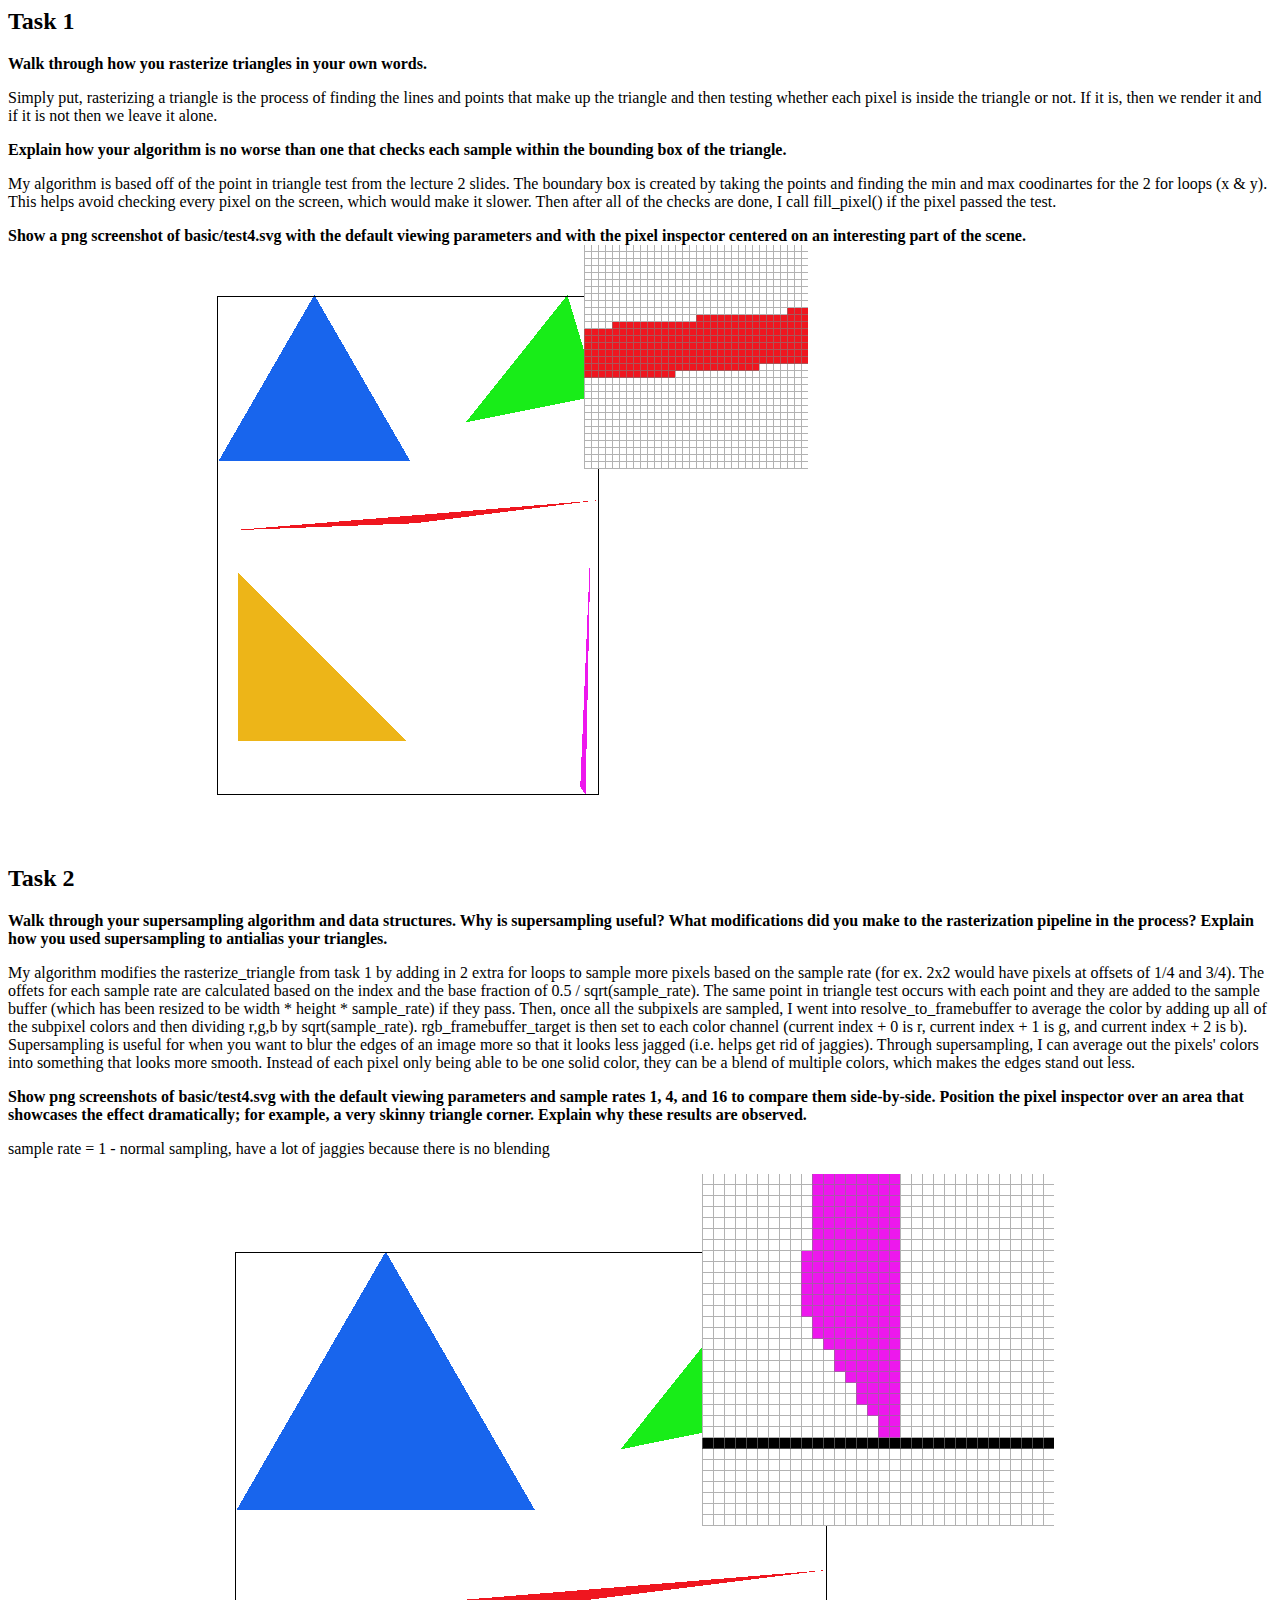
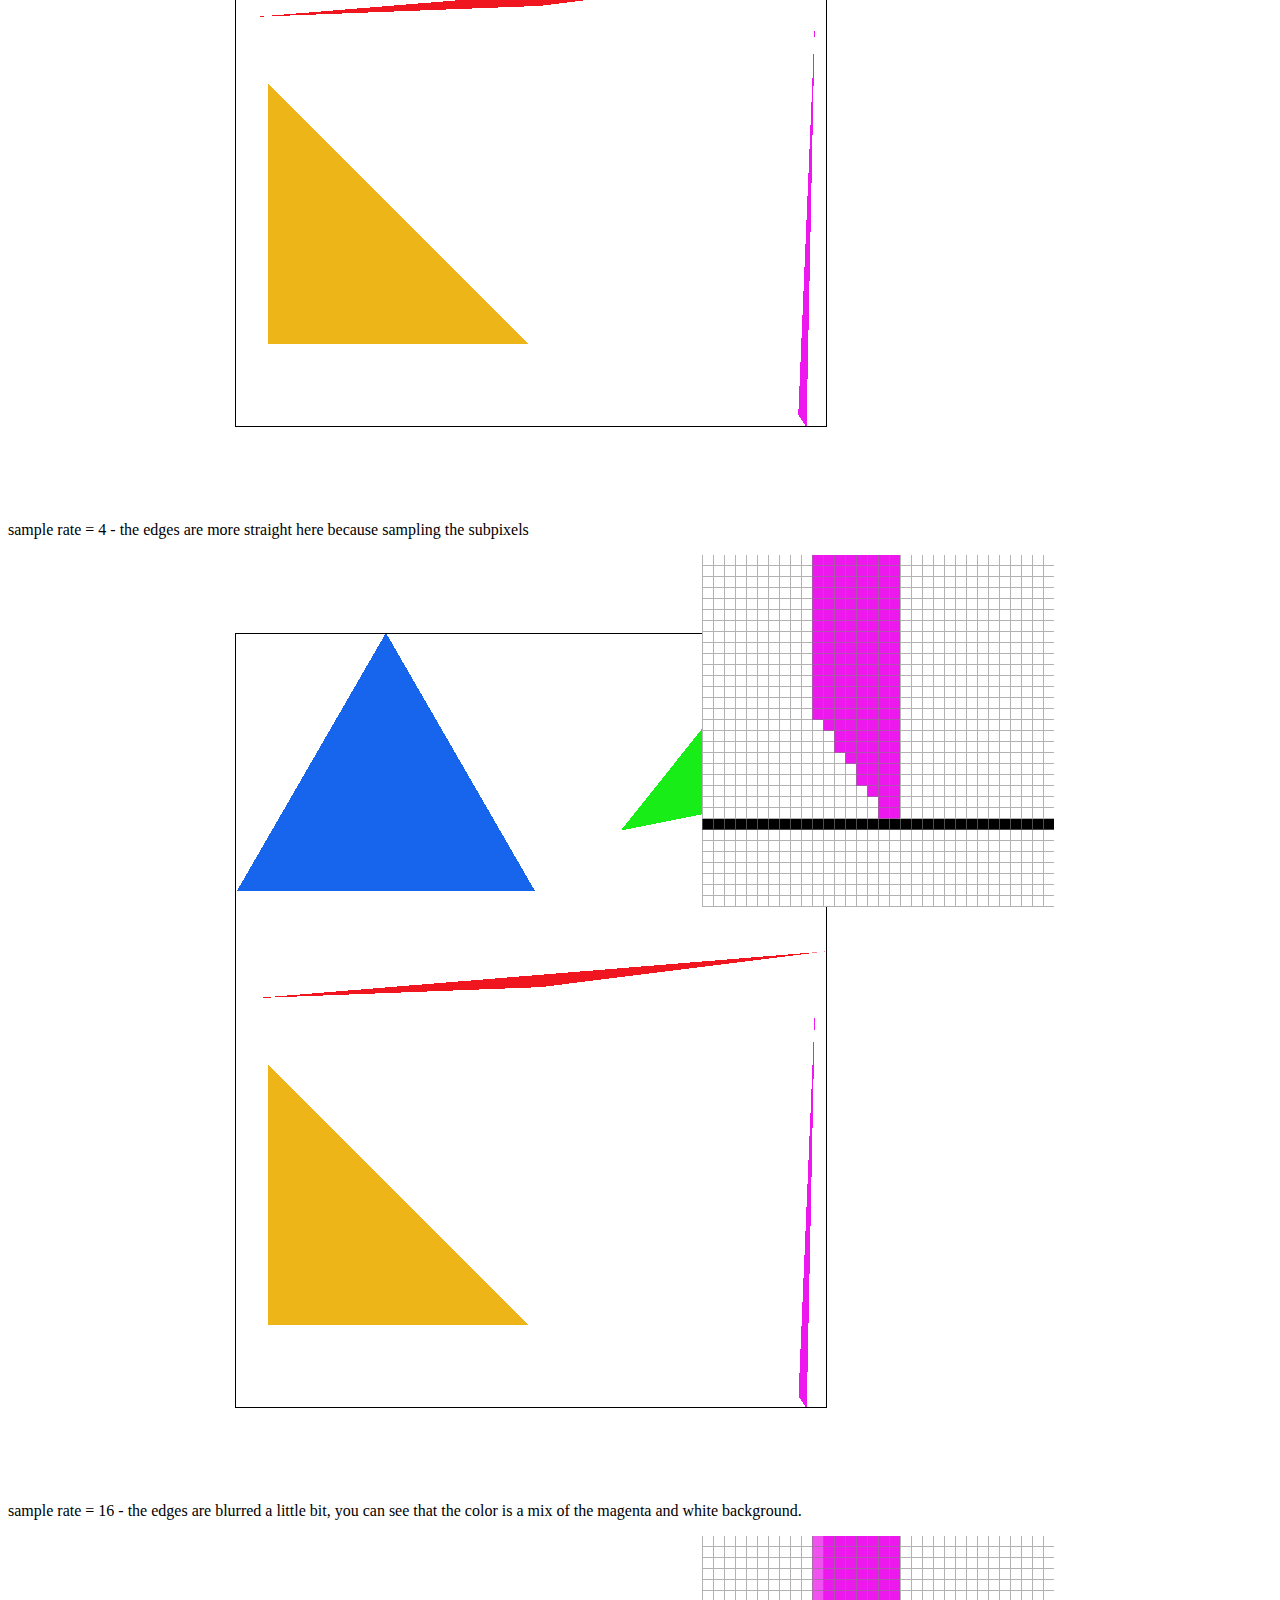
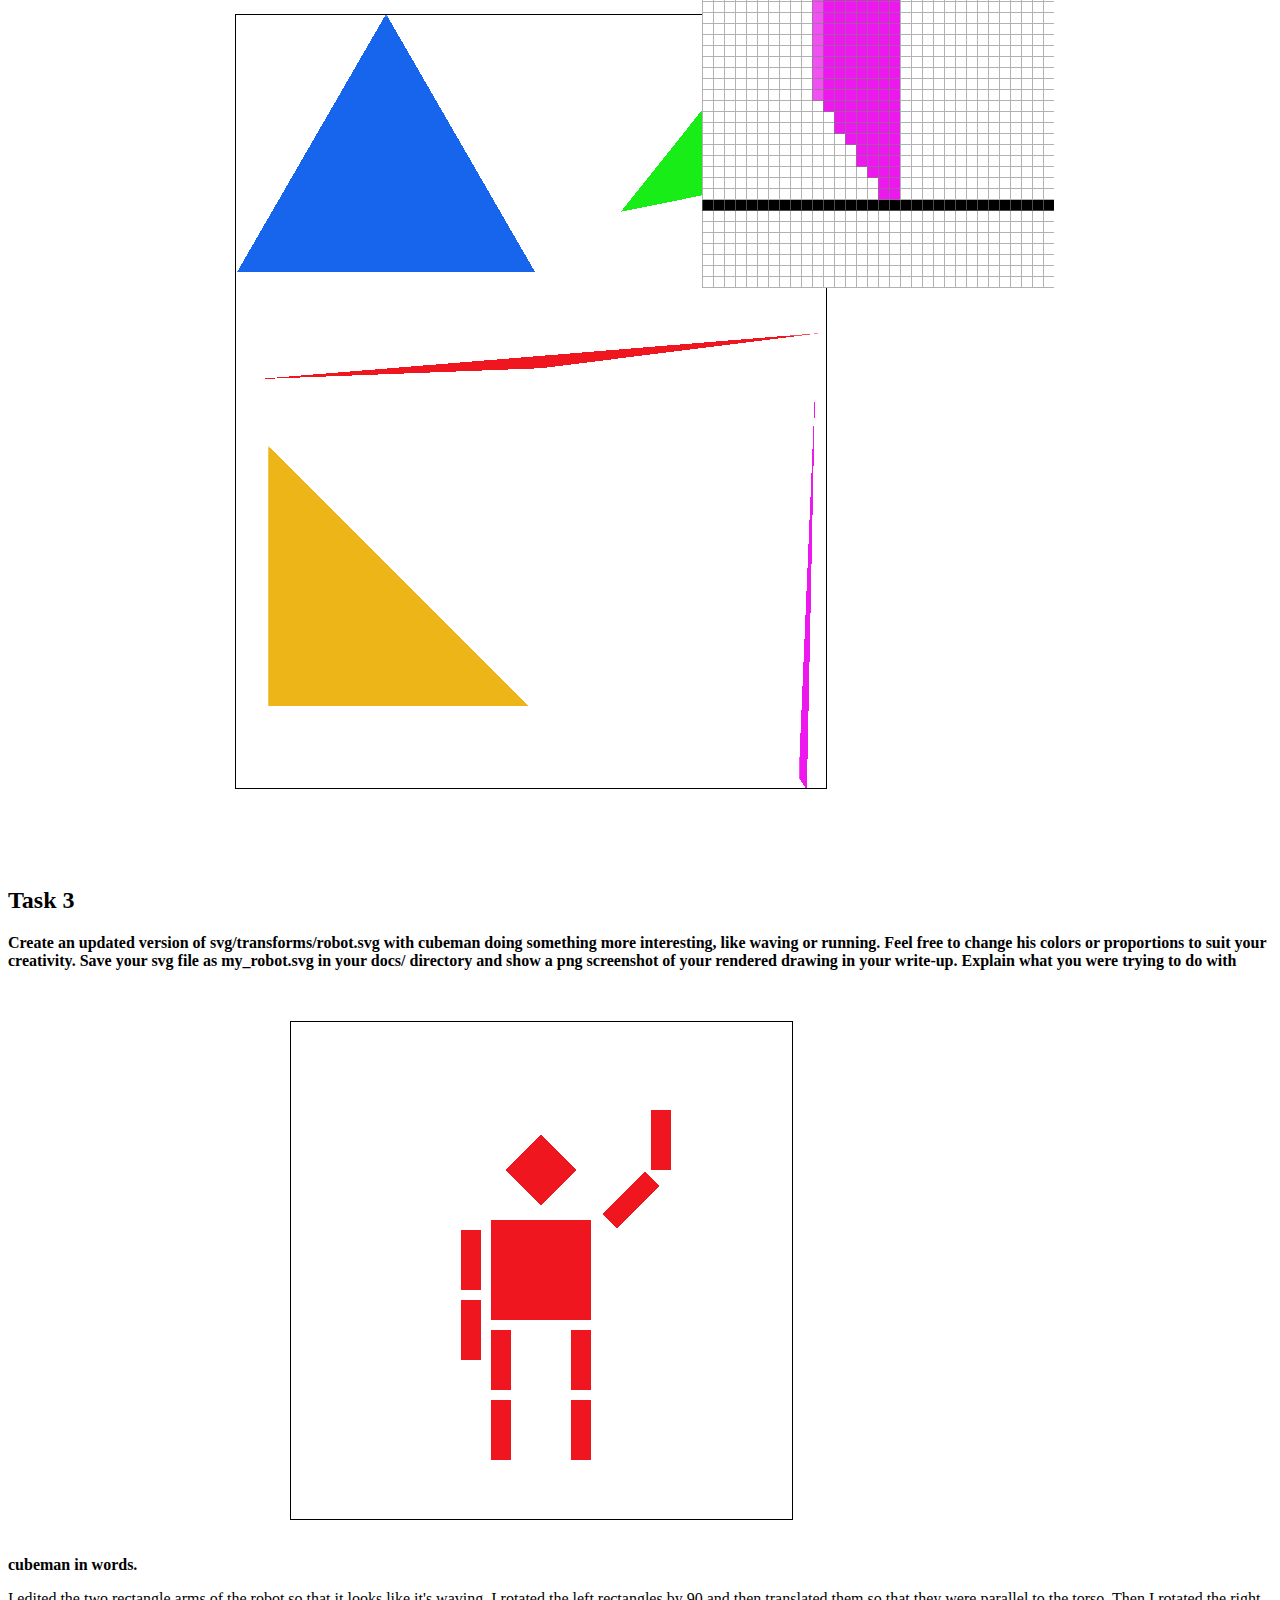
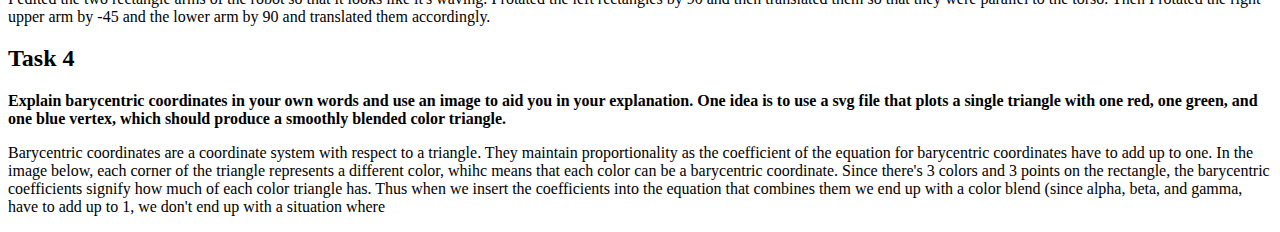
==== proj1/index.html @ 82aacd29 "👹👺👾🤖👽🐨🐲" ====
<html>
	<head>
	</head>
	<body>
		<h2> Task 1 </h2>
		<b>Walk through how you rasterize triangles in your own words.</b>
		
		<p> Simply put, rasterizing a triangle is the process of finding the lines and points that make up the triangle and then testing whether each pixel is inside the triangle or not. If it is, then we render it and if it is not then we leave it alone.</p>
	
		<b>Explain how your algorithm is no worse than one that checks each sample within the bounding box of the triangle. </b>
		
		<p> My algorithm is based off of the point in triangle test from the lecture 2 slides. The boundary box is created by taking the points and finding the min and max coodinartes for the 2 for loops (x & y). This helps avoid checking every pixel on the screen, which would make it slower. Then after all of the checks are done, I call fill_pixel() if the pixel passed the test.</p>
		
		
		<b>Show a png screenshot of basic/test4.svg with the default viewing parameters and with the pixel inspector centered on an interesting part of the scene.</b>
		<img src="./screenshot_2-13_15-9-41.png">
		
		<h2> Task 2 </h2>
		
		<b> Walk through your supersampling algorithm and data structures. Why is supersampling useful? What modifications did you make to the rasterization pipeline in the process? Explain how you used supersampling to antialias your triangles.</b>
		<p> My algorithm modifies the rasterize_triangle from task 1 by adding in 2 extra for loops to sample more pixels based on the sample rate (for ex. 2x2 would have pixels at offsets of 1/4 and 3/4). The offets for each sample rate are calculated based on the index and the base fraction of 0.5 / sqrt(sample_rate). The same point in triangle test occurs with each point and they are added to the sample buffer (which has been resized to be width * height * sample_rate) if they pass. Then, once all the subpixels are sampled, I went into resolve_to_framebuffer to average the color by adding up all of the subpixel colors and then dividing r,g,b by sqrt(sample_rate). rgb_framebuffer_target is then set to each color channel (current index + 0 is r, current index + 1 is g, and current index + 2 is b). Supersampling is useful for when you want to blur the edges of an image more so that it looks less jagged (i.e. helps get rid of jaggies). Through supersampling, I can average out the pixels' colors into something that looks more smooth. Instead of each pixel only being able to be one solid color, they can be a blend of multiple colors, which makes the edges stand out less.  </p>		
		
		<b> Show png screenshots of basic/test4.svg with the default viewing parameters and sample rates 1, 4, and 16 to compare them side-by-side. Position the pixel inspector over an area that showcases the effect dramatically; for example, a very skinny triangle corner. Explain why these results are observed.</b>
		<p> sample rate = 1 - normal sampling, have  a lot of jaggies because there is no blending </p>
		<img src="./screenshot_2-14_14-20-31.png">
		<p> sample rate = 4 - the edges are more straight here because sampling the subpixels</p>
		<img src="./screenshot_2-14_14-20-37.png">
		<p> sample rate = 16 - the edges are blurred a little bit, you can see that the color is a mix of the magenta and white background.</p>
		<img src="./screenshot_2-14_14-20-42.png">
		
		<h2> Task 3</h2>
		
		<b> Create an updated version of svg/transforms/robot.svg with cubeman doing something more interesting, like waving or running. Feel free to change his colors or proportions to suit your creativity. Save your svg file as my_robot.svg in your docs/ directory and show a png screenshot of your rendered drawing in your write-up. Explain what you were trying to do with cubeman in words. </b>
		<img src="./screenshot_2-14_18-16-9.png">
		<p> I edited the two rectangle arms of the robot so that it looks like it's waving. I rotated the left rectangles by 90 and then translated them so that they were parallel to the torso. Then I rotated the right upper arm by -45 and the lower arm by 90 and translated them accordingly.</p>
	
		<h2> Task 4 </h2>
		
		<b> Explain barycentric coordinates in your own words and use an image to aid you in your explanation. One idea is to use a svg file that plots a single triangle with one red, one green, and one blue vertex, which should produce a smoothly blended color triangle. </b>
		<p> Barycentric coordinates are a coordinate system with respect to a triangle. They maintain proportionality as the coefficient of the equation for barycentric coordinates have to add up to one. In the image below, each corner of the triangle represents a different color, whihc means that each color can be a barycentric coordinate. Since there's 3 colors and 3 points on the rectangle, the barycentric coefficients signify how much of each color triangle has. Thus when we insert the coefficients into the equation that combines them we end up with a color blend (since alpha, beta, and gamma, have to add up to 1, we don't end up with a situation where </p>
	
	</body>
</html>
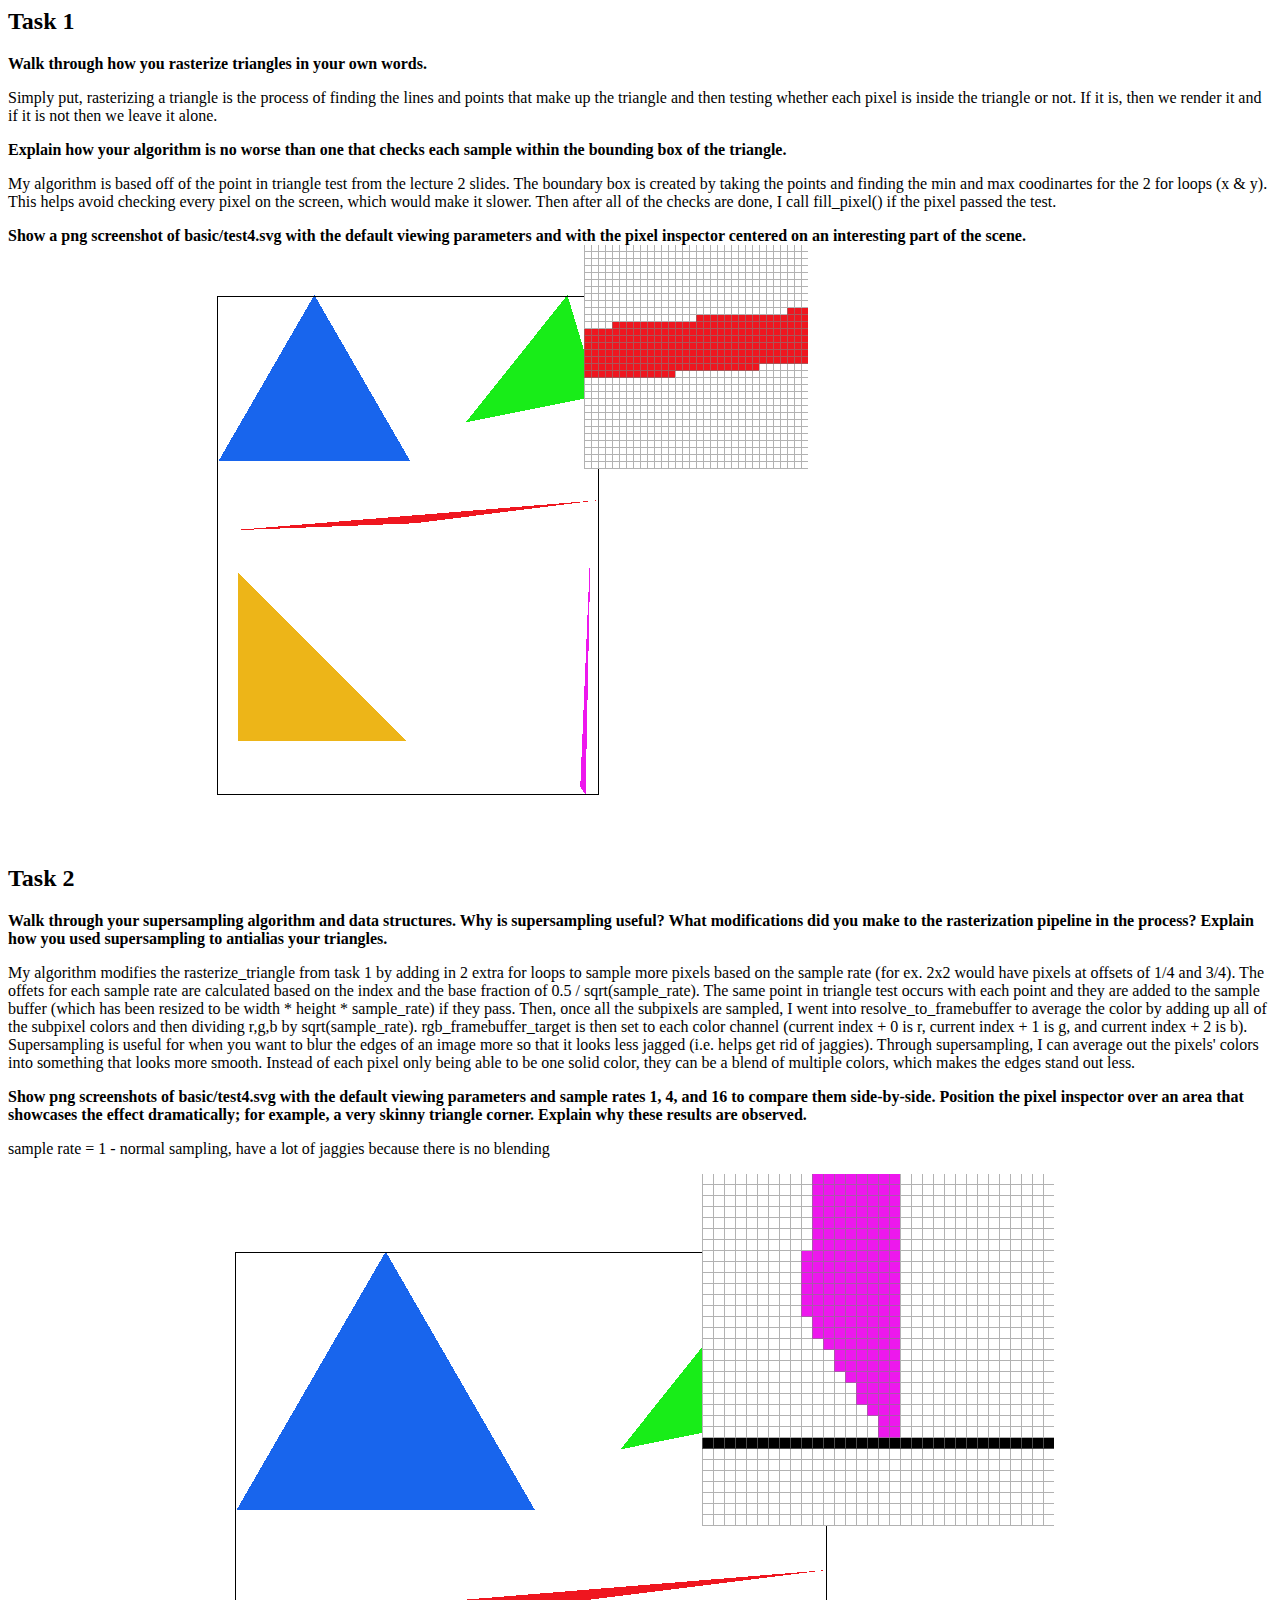
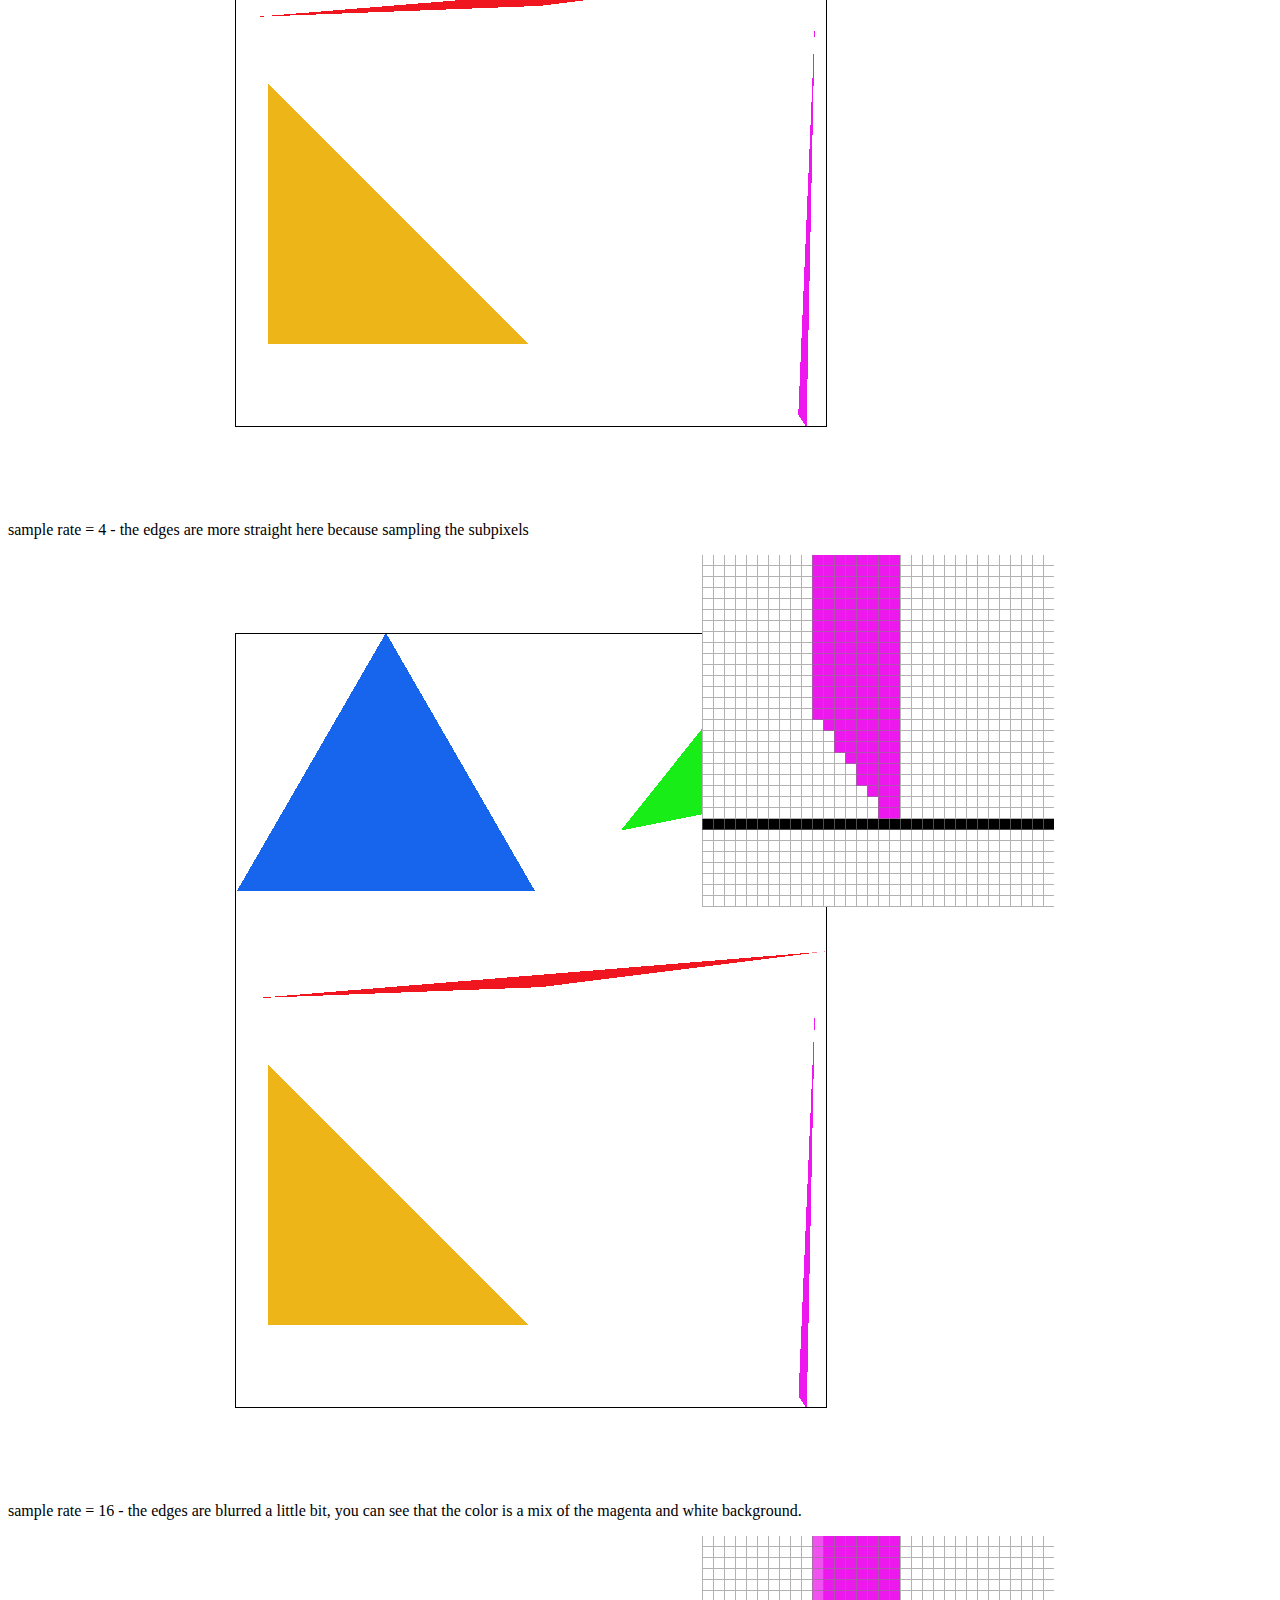
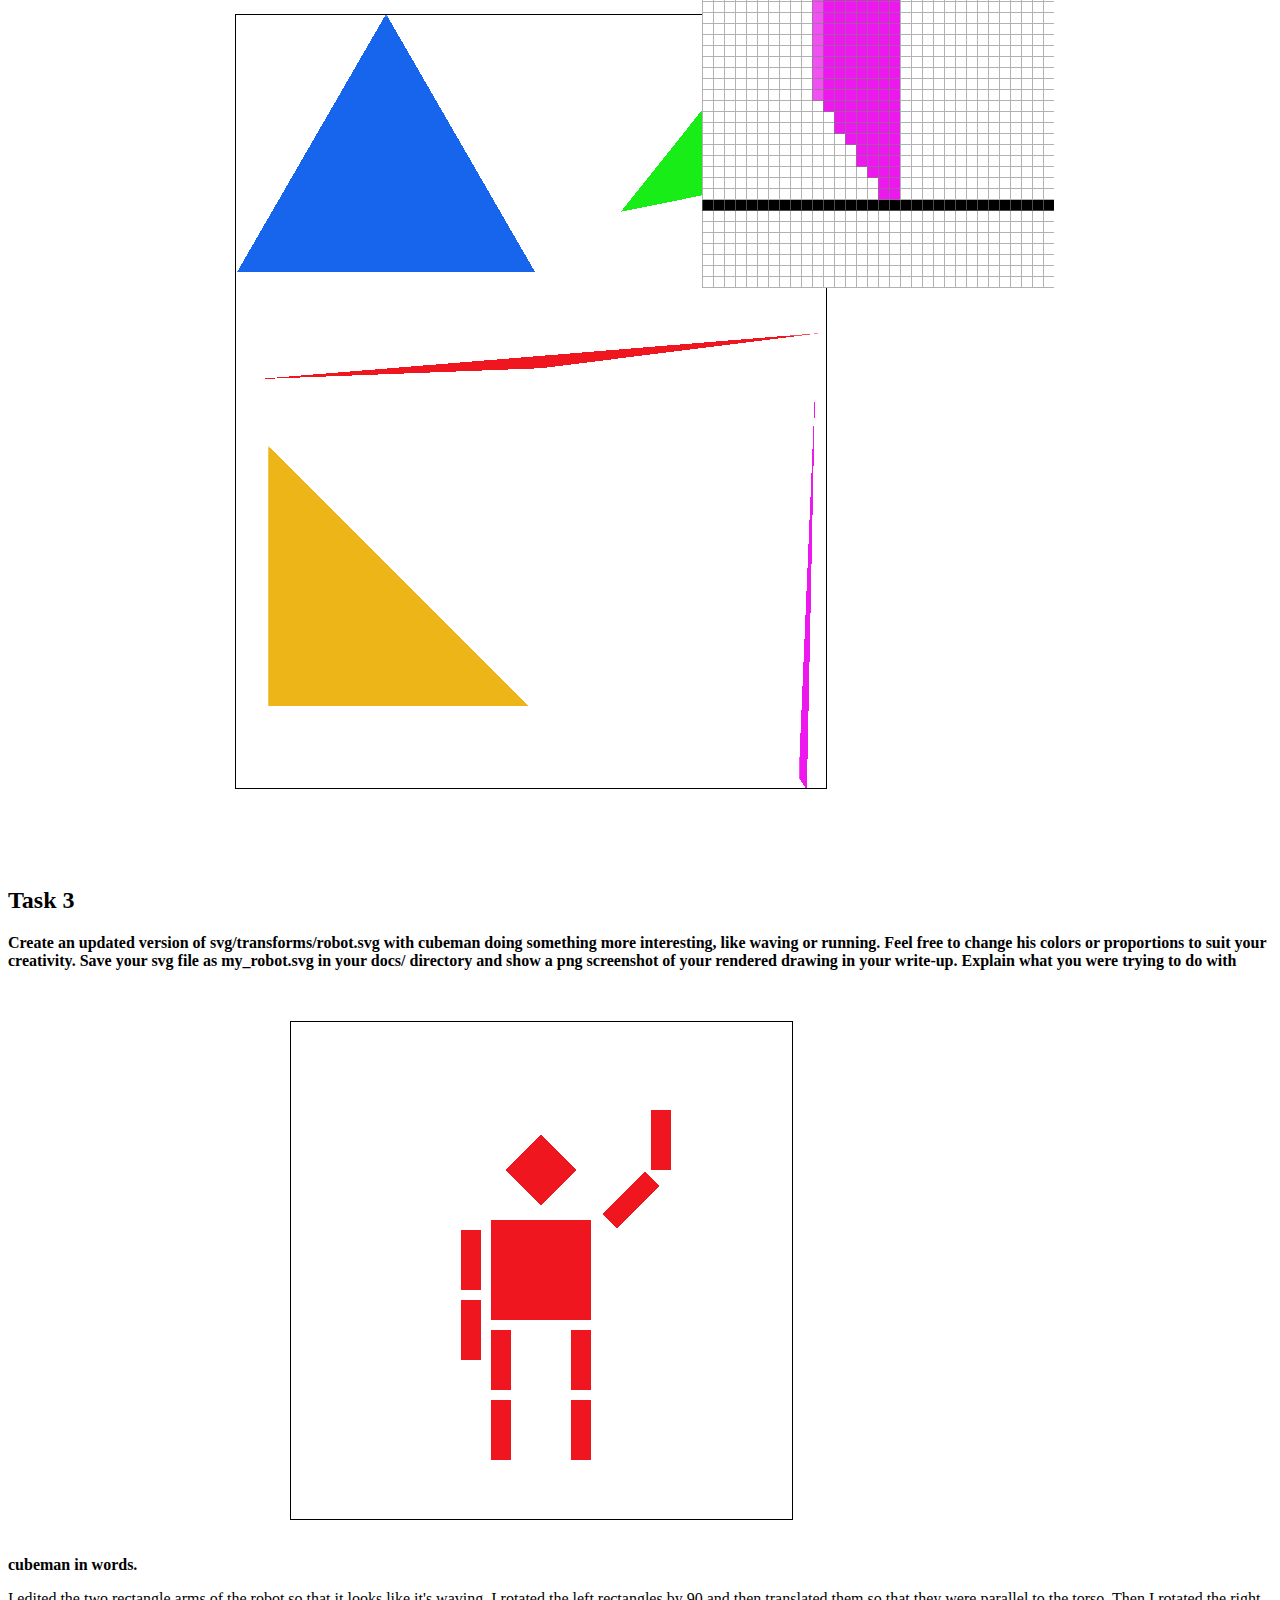
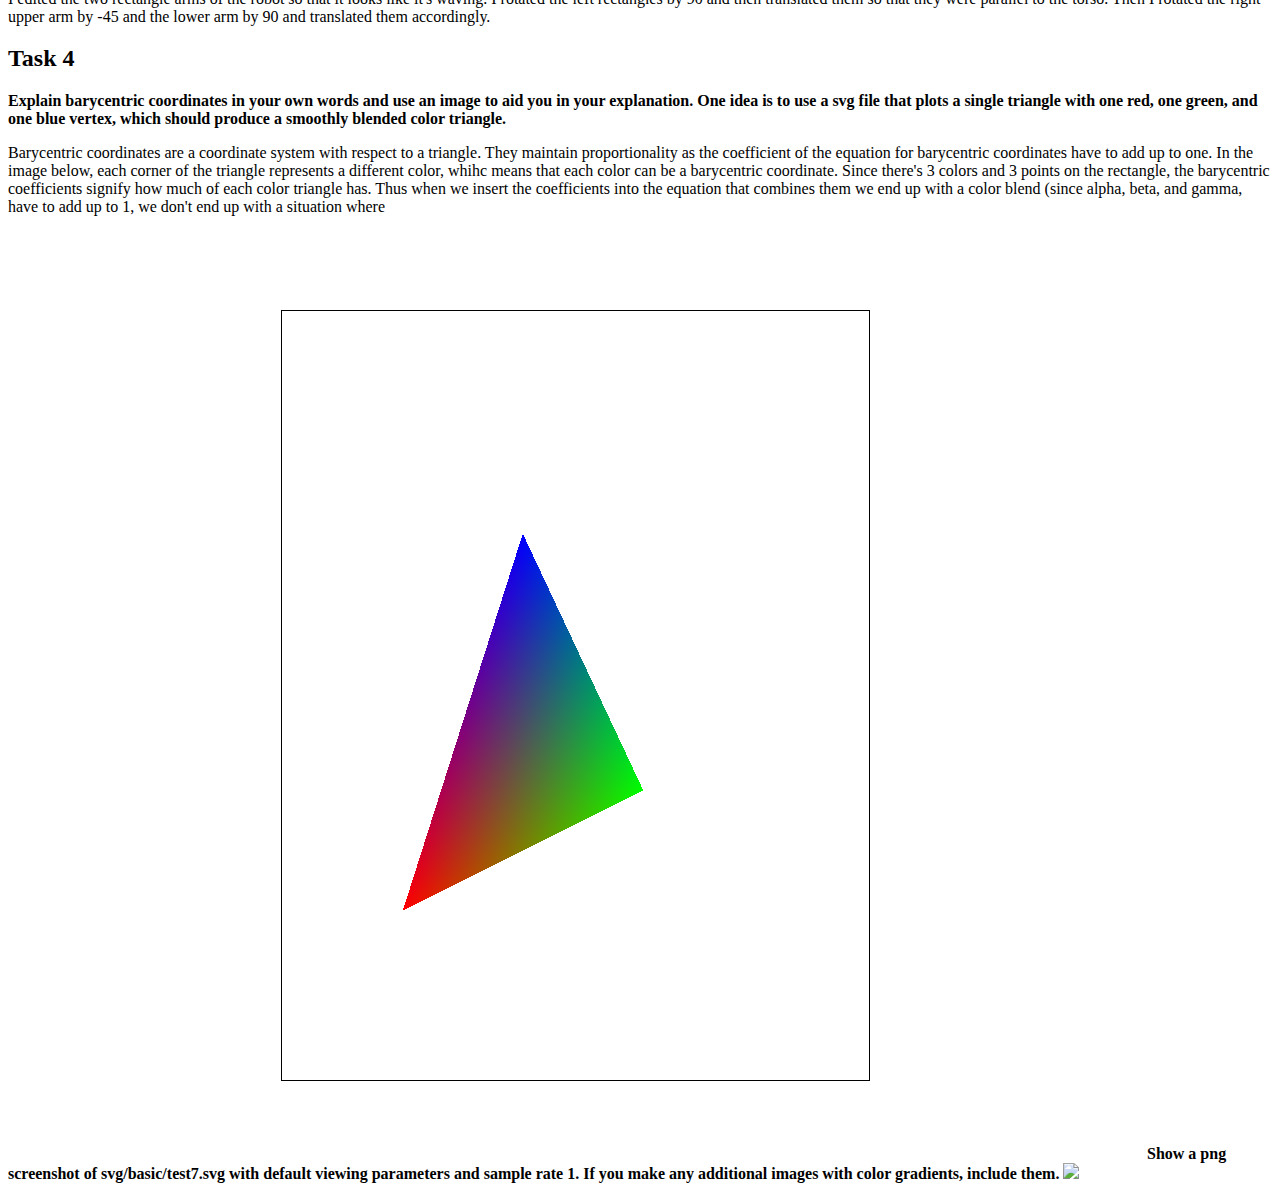
==== commit 453314a1: "🔺🔻🚩🚩🚩🚩🚩🚩🚩" ====
--- a/proj1/index.html
+++ b/proj1/index.html
@@ -38,6 +38,9 @@
 		
 		<b> Explain barycentric coordinates in your own words and use an image to aid you in your explanation. One idea is to use a svg file that plots a single triangle with one red, one green, and one blue vertex, which should produce a smoothly blended color triangle. </b>
 		<p> Barycentric coordinates are a coordinate system with respect to a triangle. They maintain proportionality as the coefficient of the equation for barycentric coordinates have to add up to one. In the image below, each corner of the triangle represents a different color, whihc means that each color can be a barycentric coordinate. Since there's 3 colors and 3 points on the rectangle, the barycentric coefficients signify how much of each color triangle has. Thus when we insert the coefficients into the equation that combines them we end up with a color blend (since alpha, beta, and gamma, have to add up to 1, we don't end up with a situation where </p>
-	
+		<img src="./screenshot_2-14_23-5-0.png">
+		
+		<b> Show a png screenshot of svg/basic/test7.svg with default viewing parameters and sample rate 1. If you make any additional images with color gradients, include them. </b>
+		<img src="./screenshot_2-14_21-56-8/png">
 	</body>
 </html>
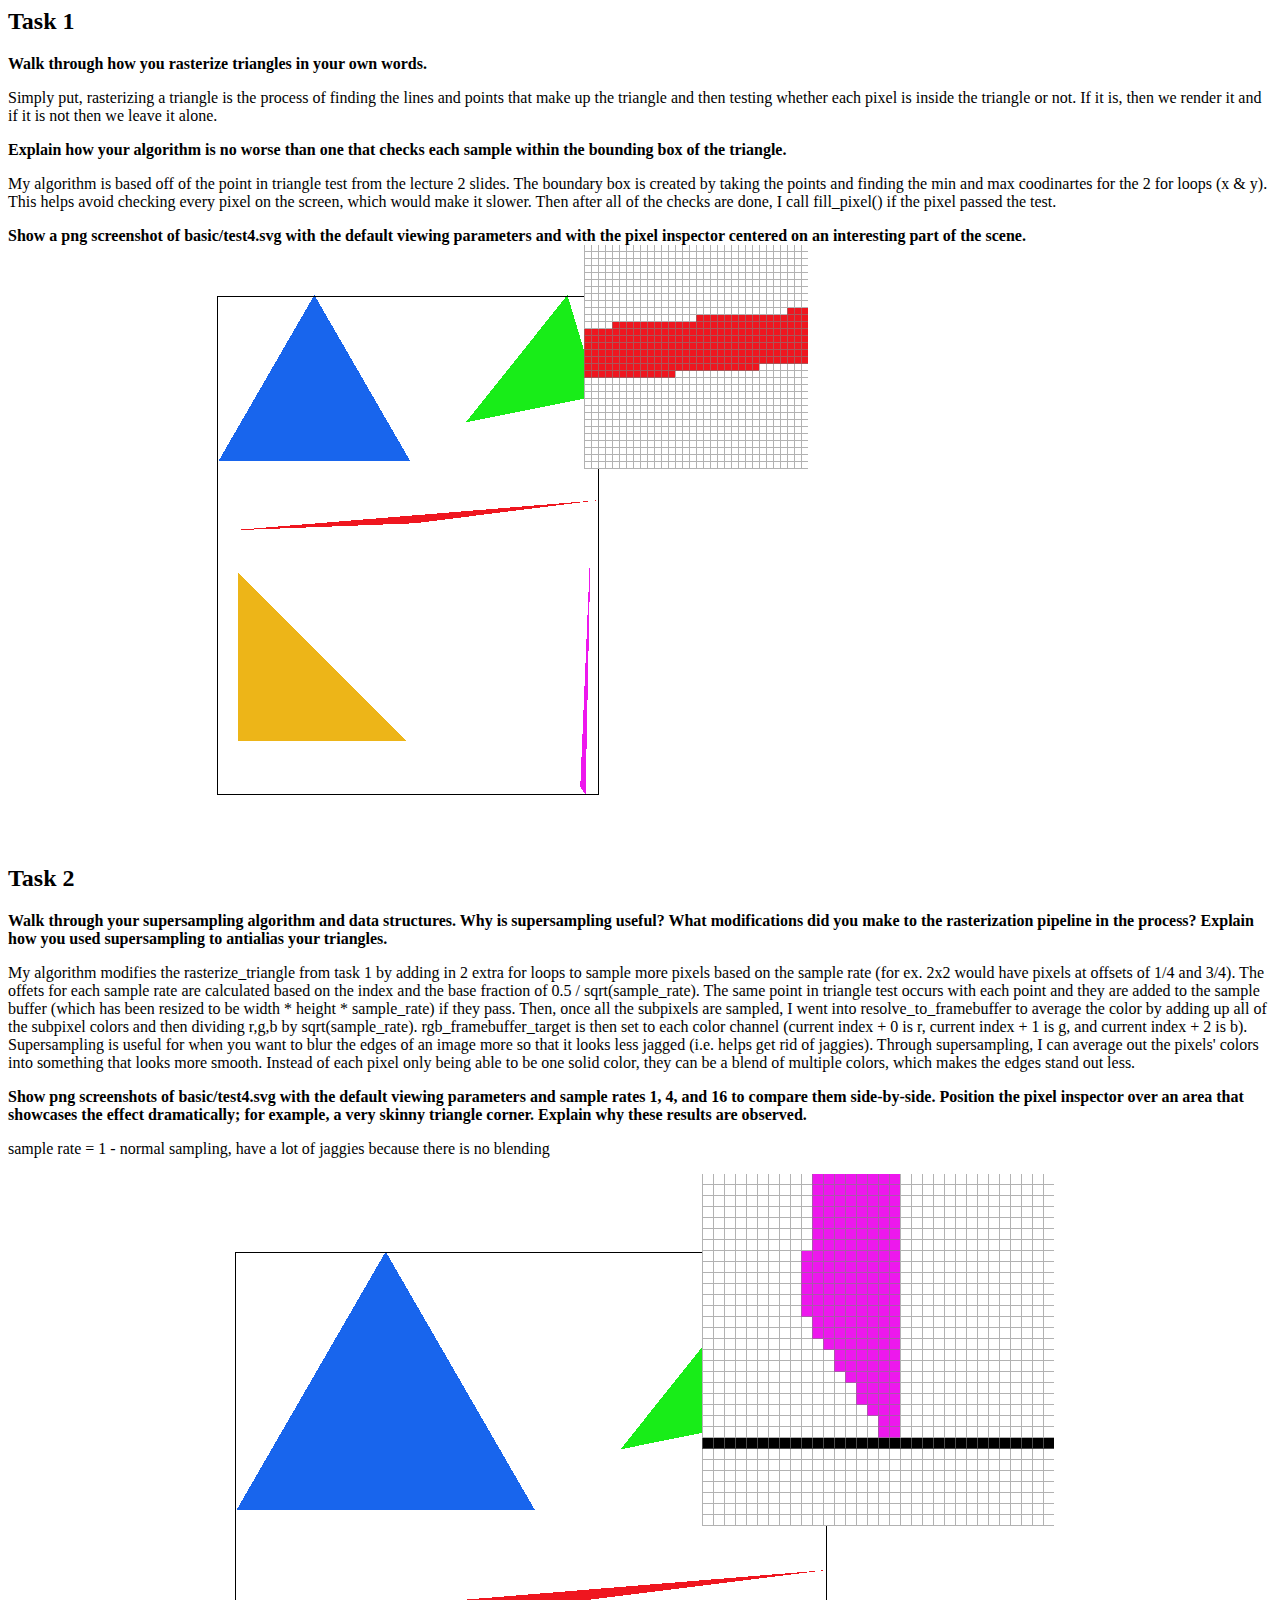
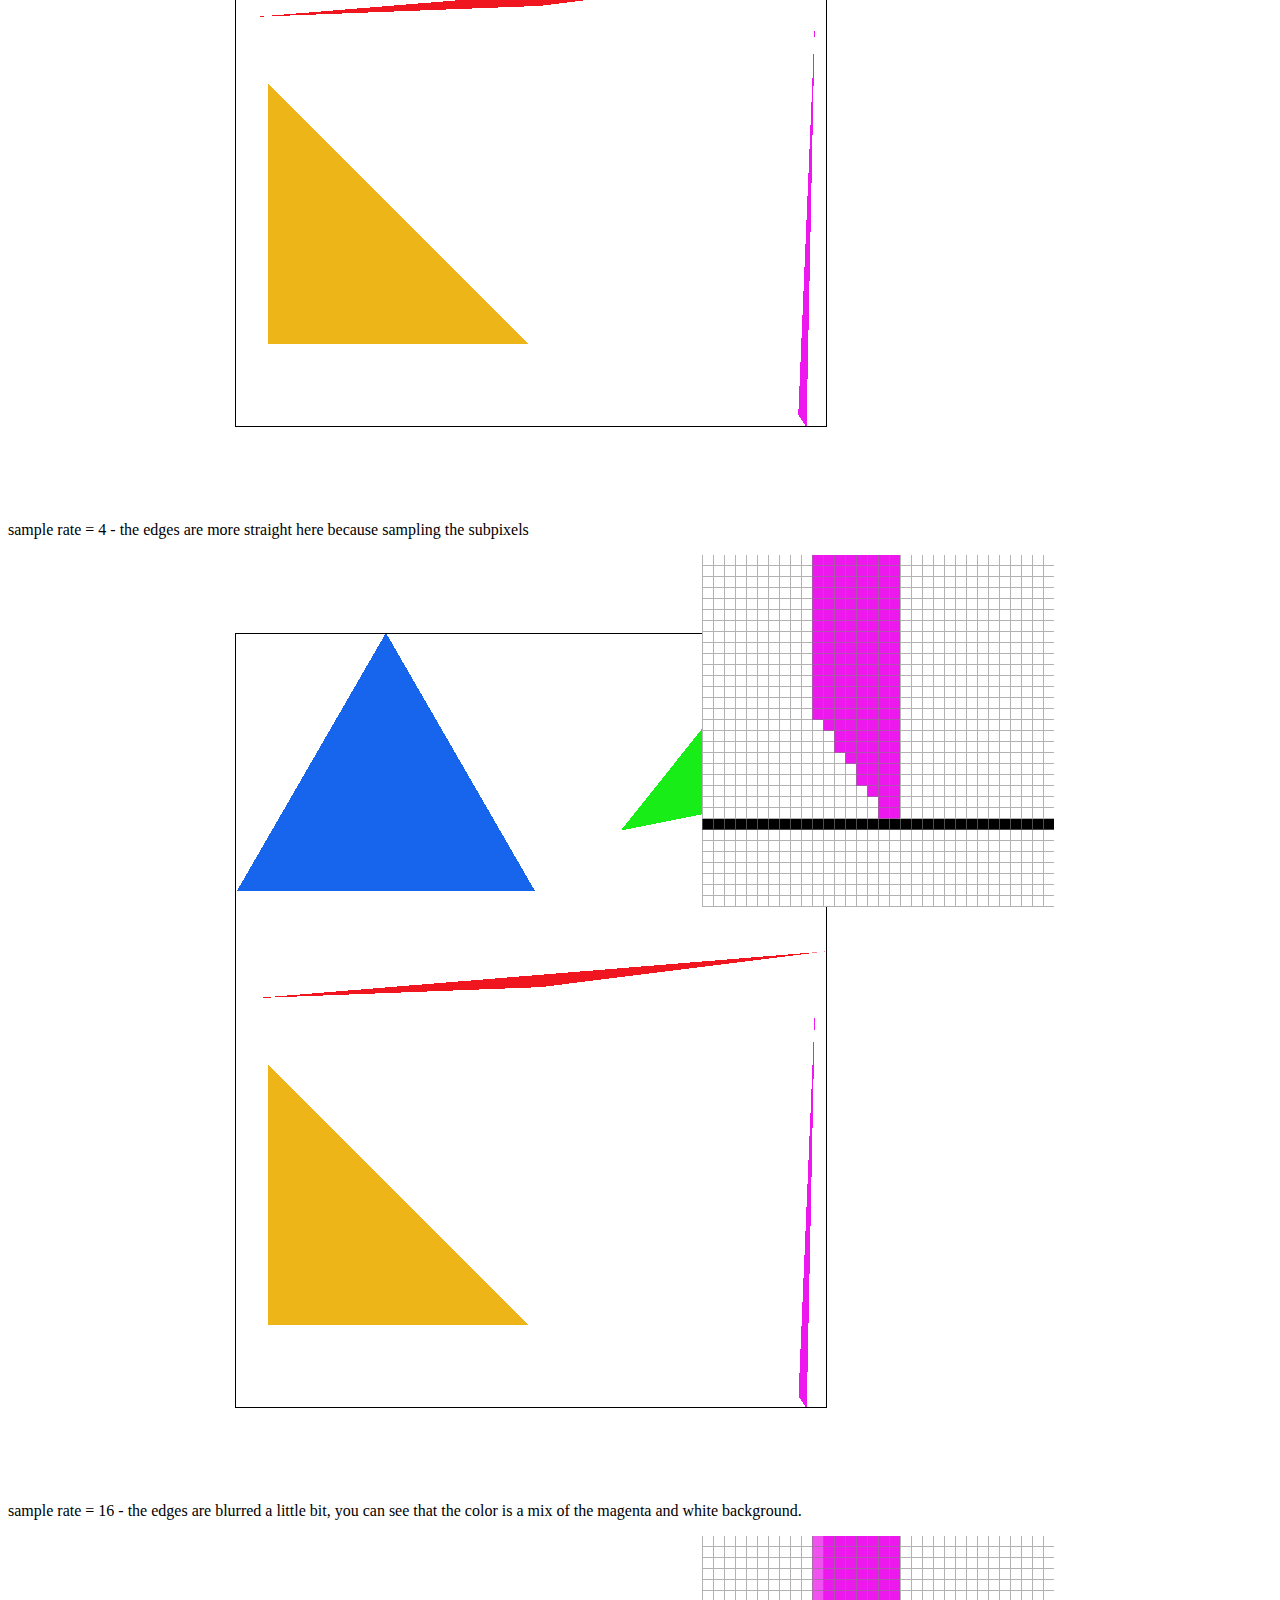
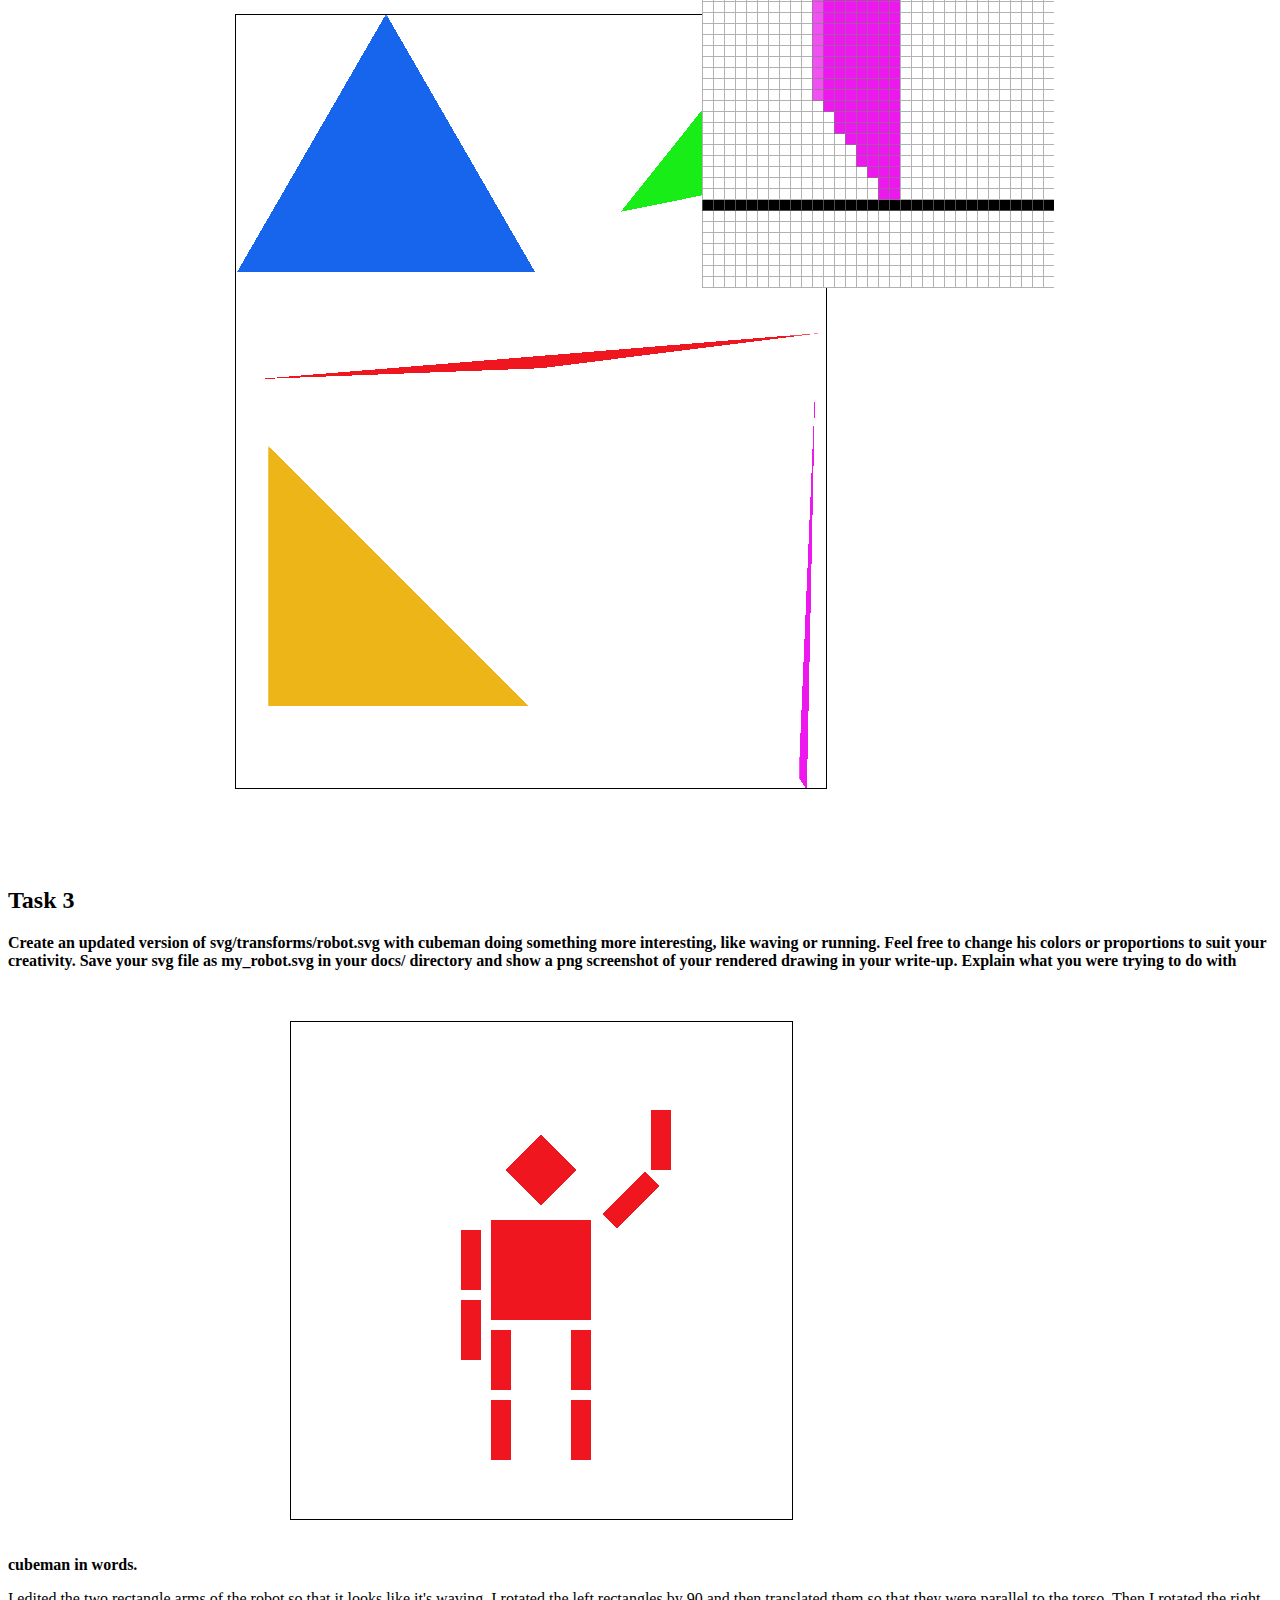
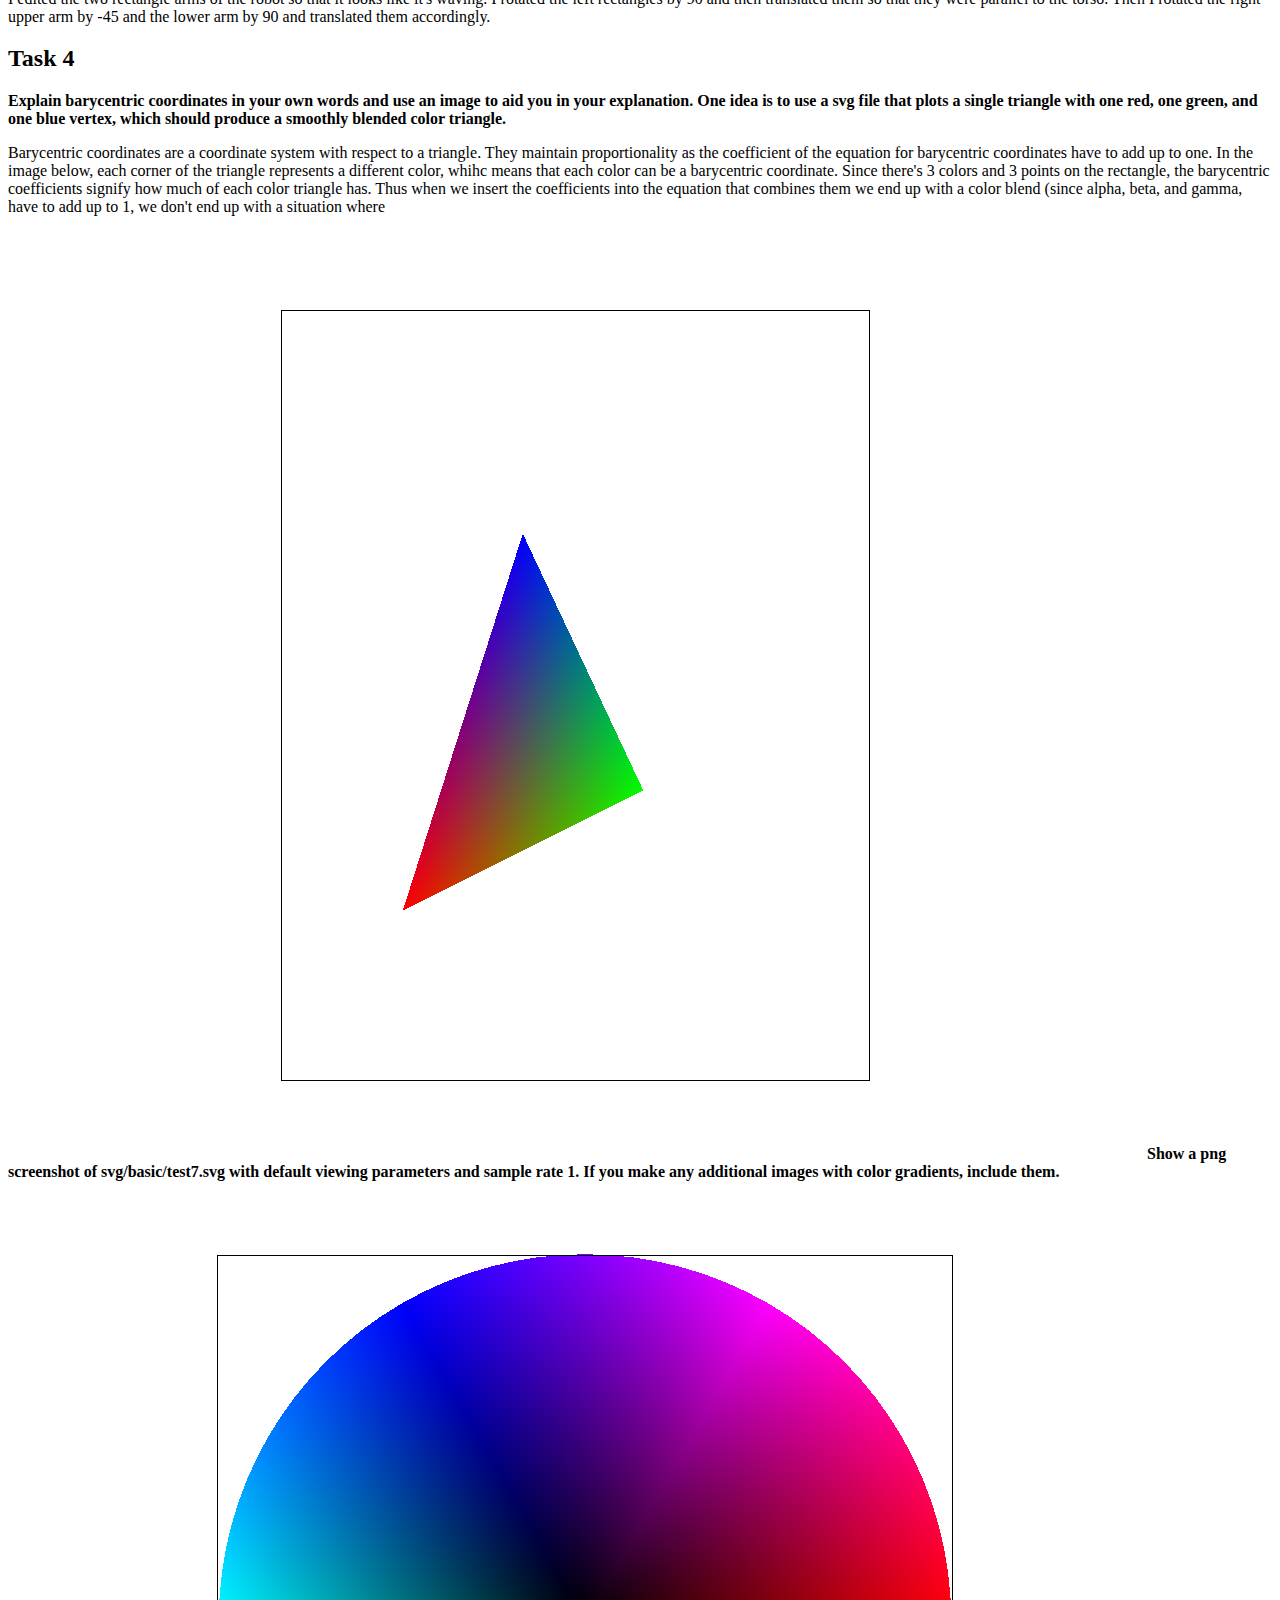
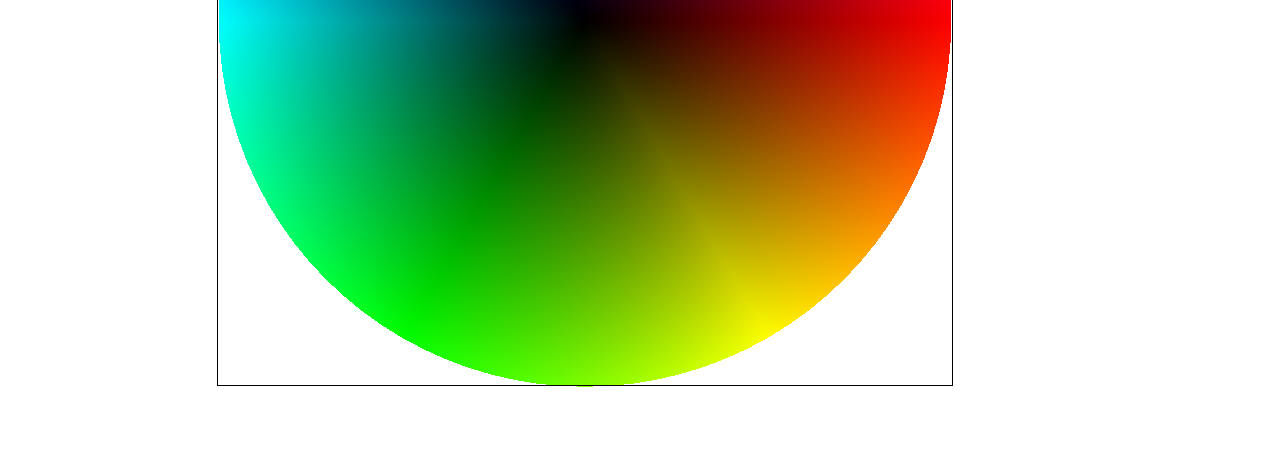
==== commit 0634c0c5: "oops typo" ====
--- a/proj1/index.html
+++ b/proj1/index.html
@@ -41,6 +41,6 @@
 		<img src="./screenshot_2-14_23-5-0.png">
 		
 		<b> Show a png screenshot of svg/basic/test7.svg with default viewing parameters and sample rate 1. If you make any additional images with color gradients, include them. </b>
-		<img src="./screenshot_2-14_21-56-8/png">
+		<img src="./screenshot_2-14_21-56-8.png">
 	</body>
 </html>
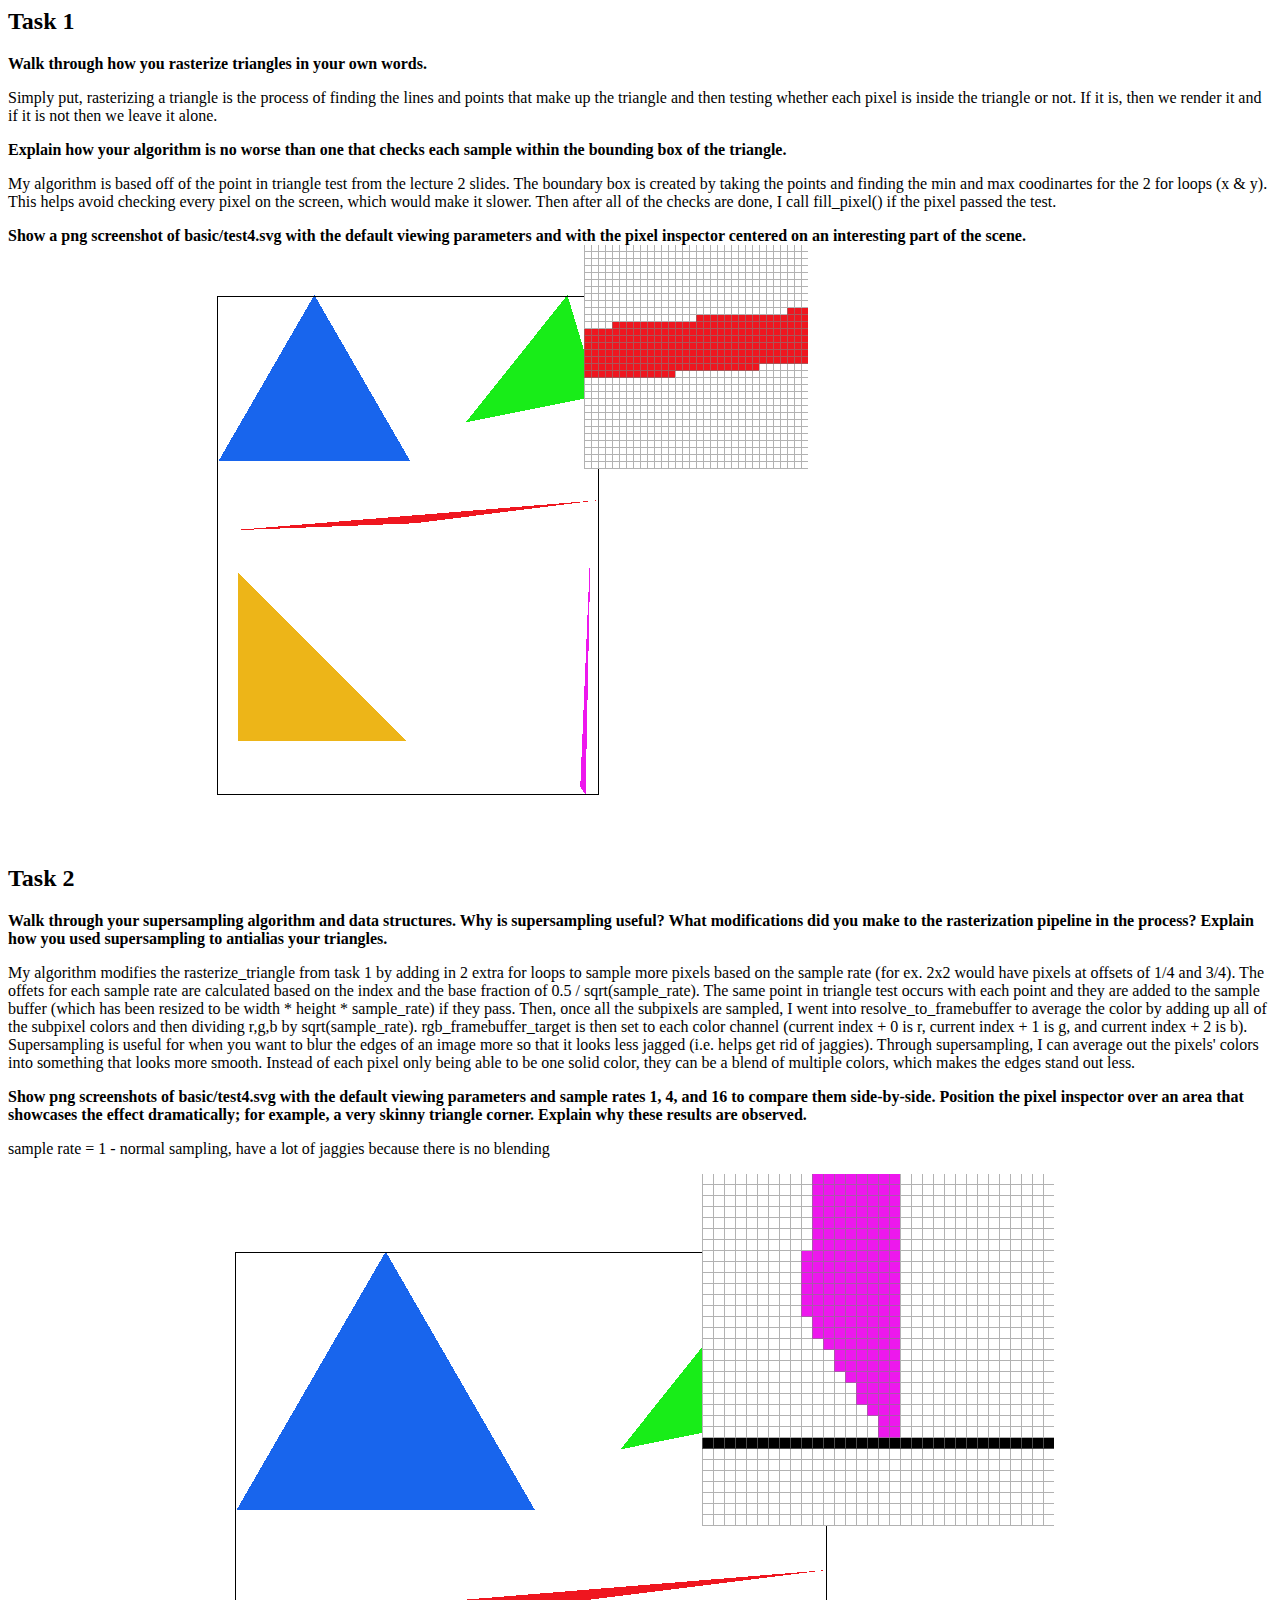
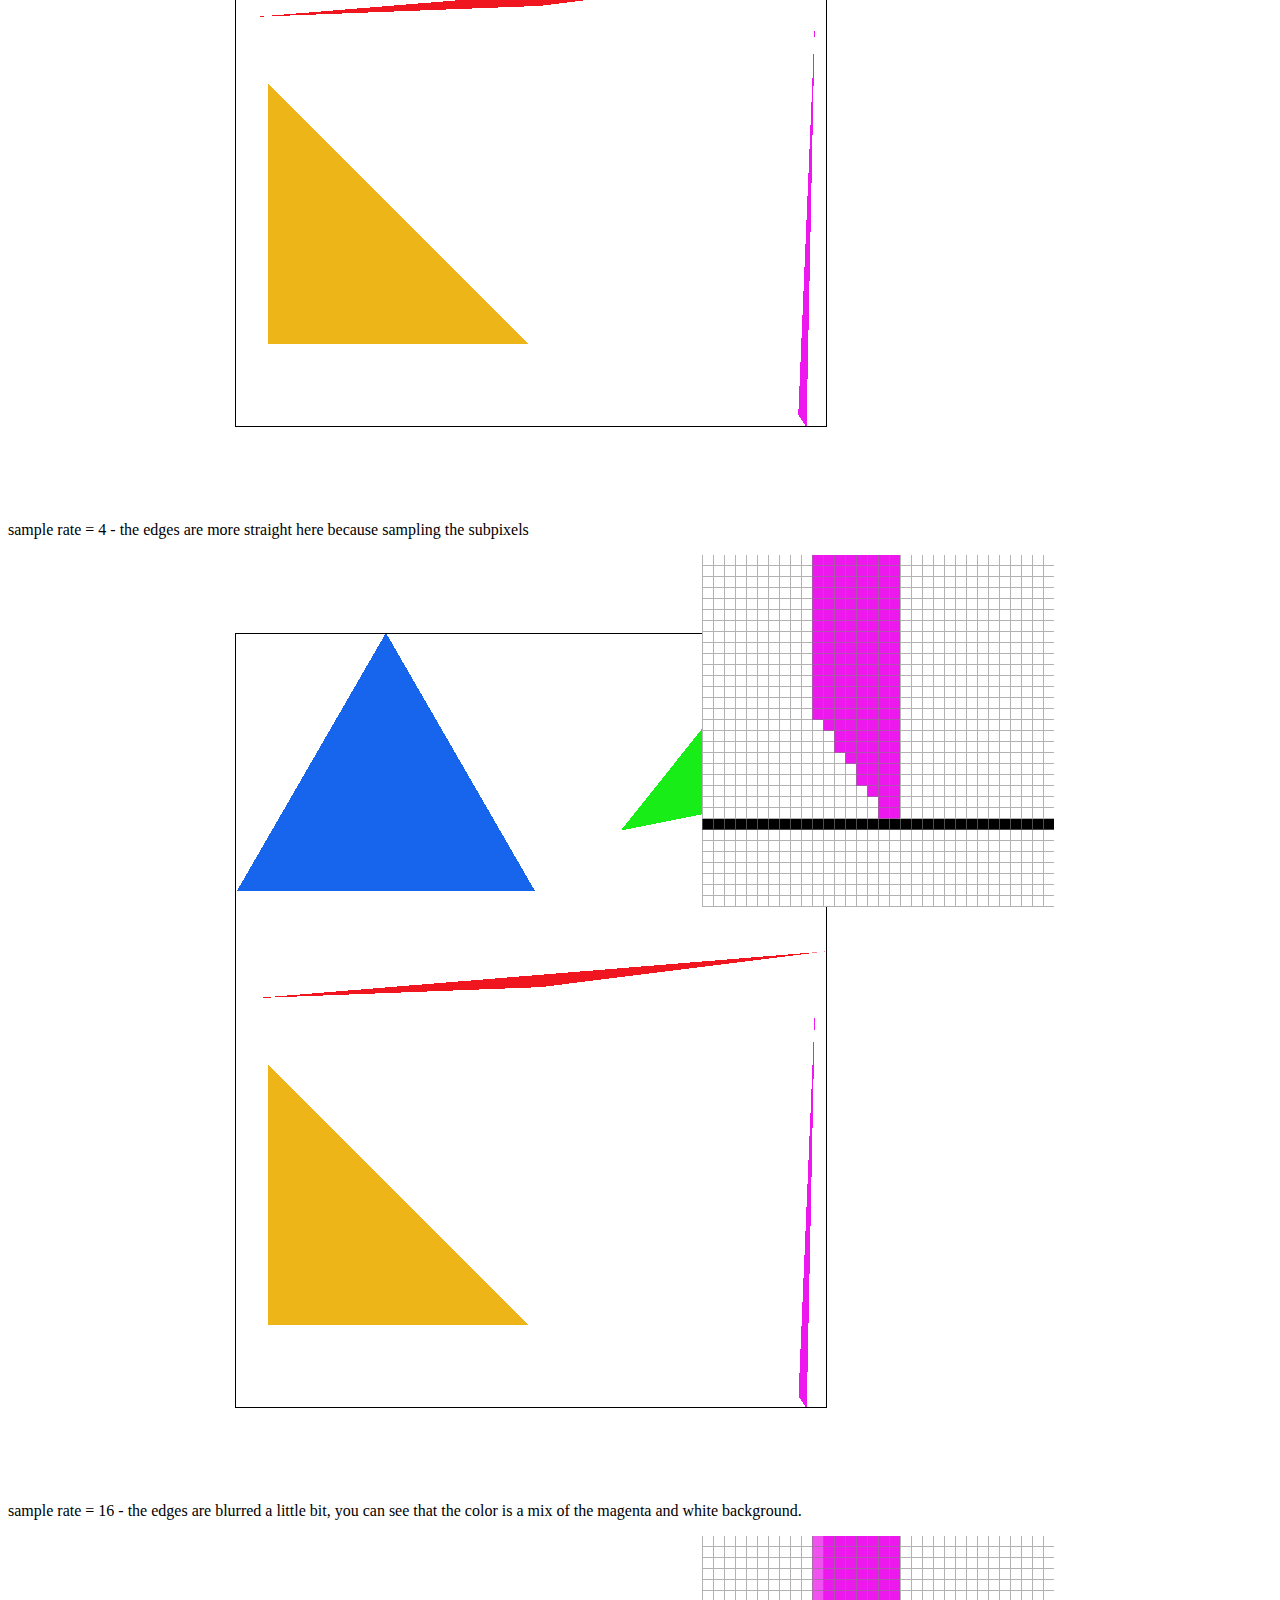
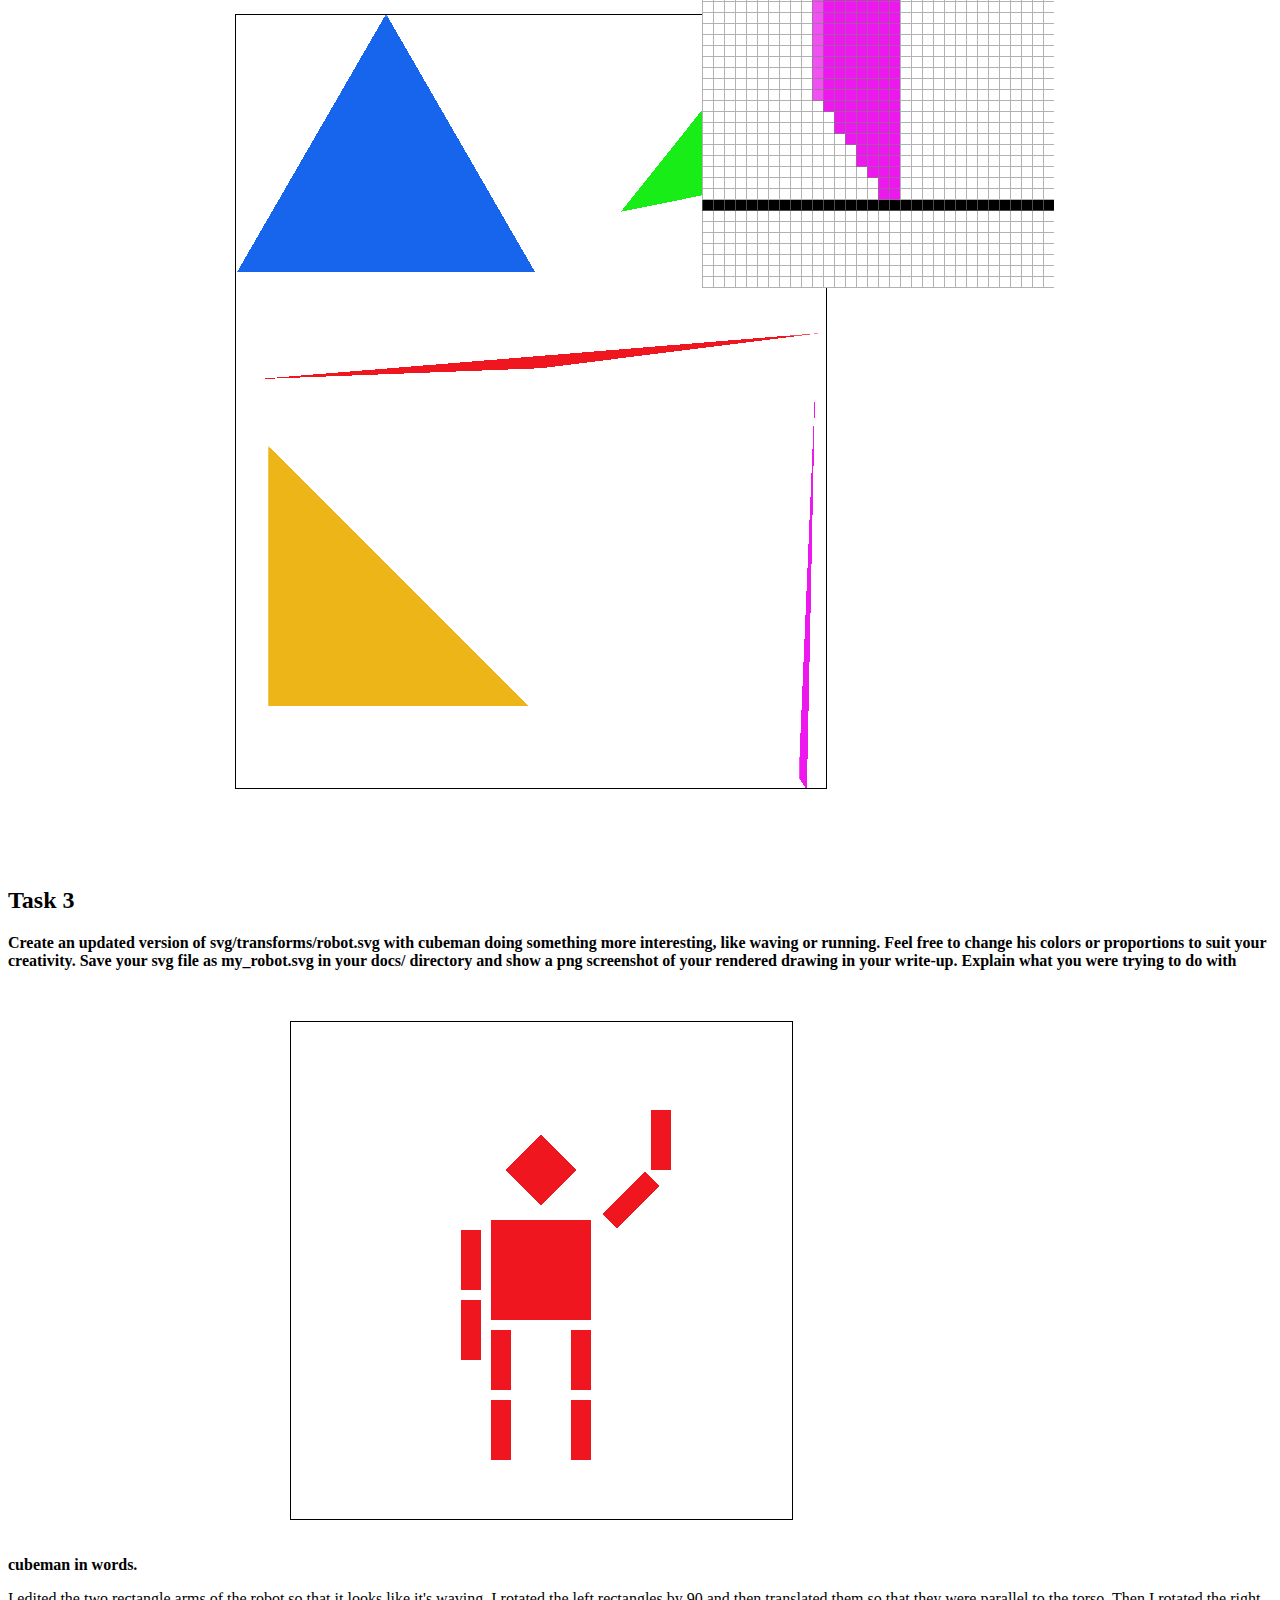
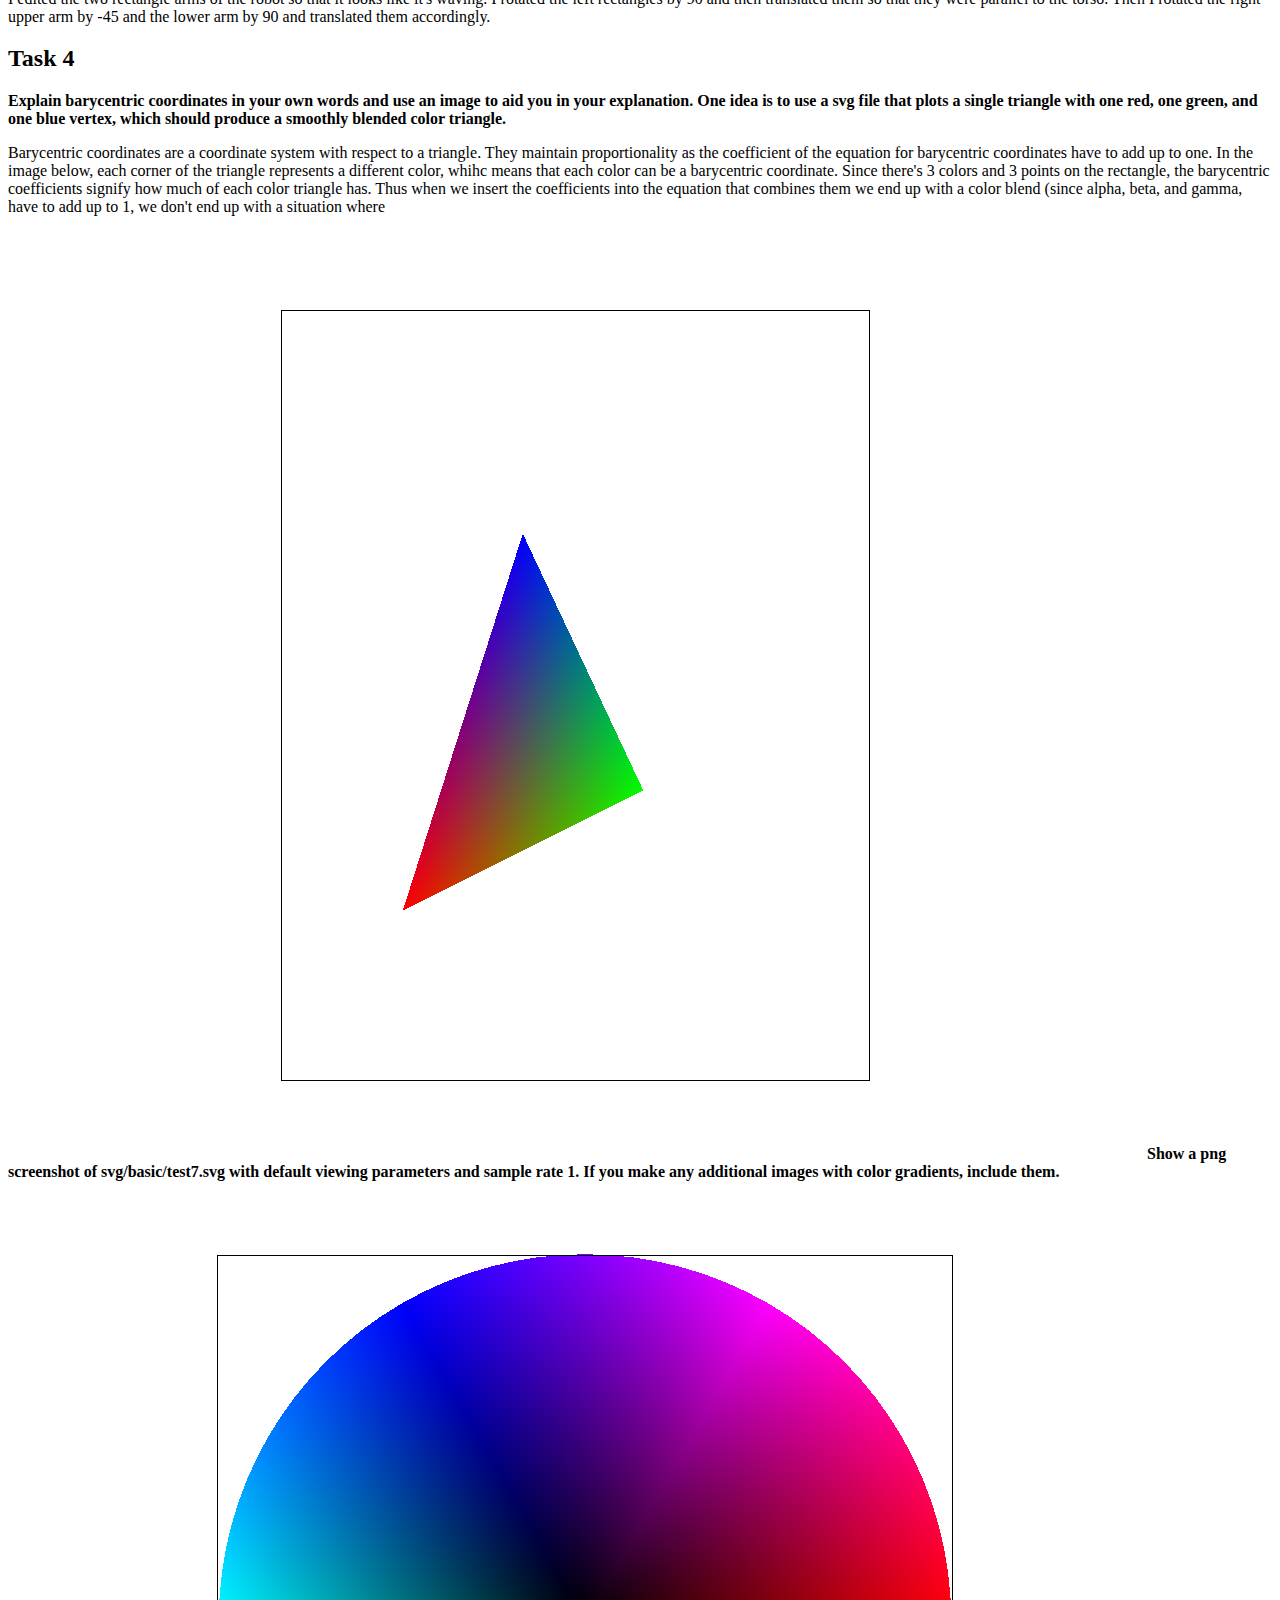
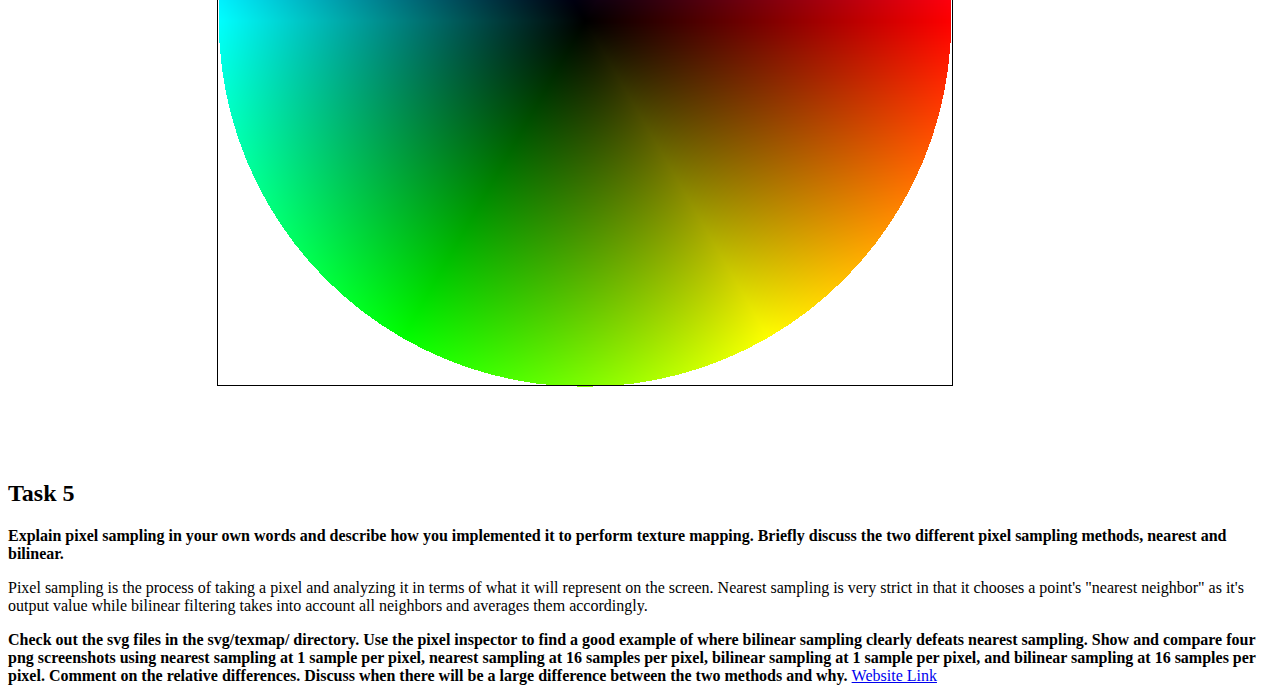
==== commit 93a5945a: "Update index.html" ====
--- a/proj1/index.html
+++ b/proj1/index.html
@@ -42,5 +42,17 @@
 		
 		<b> Show a png screenshot of svg/basic/test7.svg with default viewing parameters and sample rate 1. If you make any additional images with color gradients, include them. </b>
 		<img src="./screenshot_2-14_21-56-8.png">
+		
+		<h2> Task 5 </h2>
+		<b> Explain pixel sampling in your own words and describe how you implemented it to perform texture mapping. Briefly discuss the two different pixel sampling methods, nearest and bilinear. </b>
+		<p> Pixel sampling is the process of taking a pixel and analyzing it in terms of what it will represent on the screen. Nearest sampling is very strict in that it chooses a point's "nearest neighbor" as it's output value while bilinear filtering takes into account all neighbors and averages them accordingly.</p>
+		
+		<b> Check out the svg files in the svg/texmap/ directory. Use the pixel inspector to find a good example of where bilinear sampling clearly defeats nearest sampling. Show and compare four png screenshots using nearest sampling at 1 sample per pixel, nearest sampling at 16 samples per pixel, bilinear sampling at 1 sample per pixel, and bilinear sampling at 16 samples per pixel. </b>
+		
+		
+		<b> Comment on the relative differences. Discuss when there will be a large difference between the two methods and why. </b>
+		
+		
+		<a href="https://myrum.github.io/proj-webpage-myriam/proj1/index.html"> Website Link </a>
 	</body>
 </html>
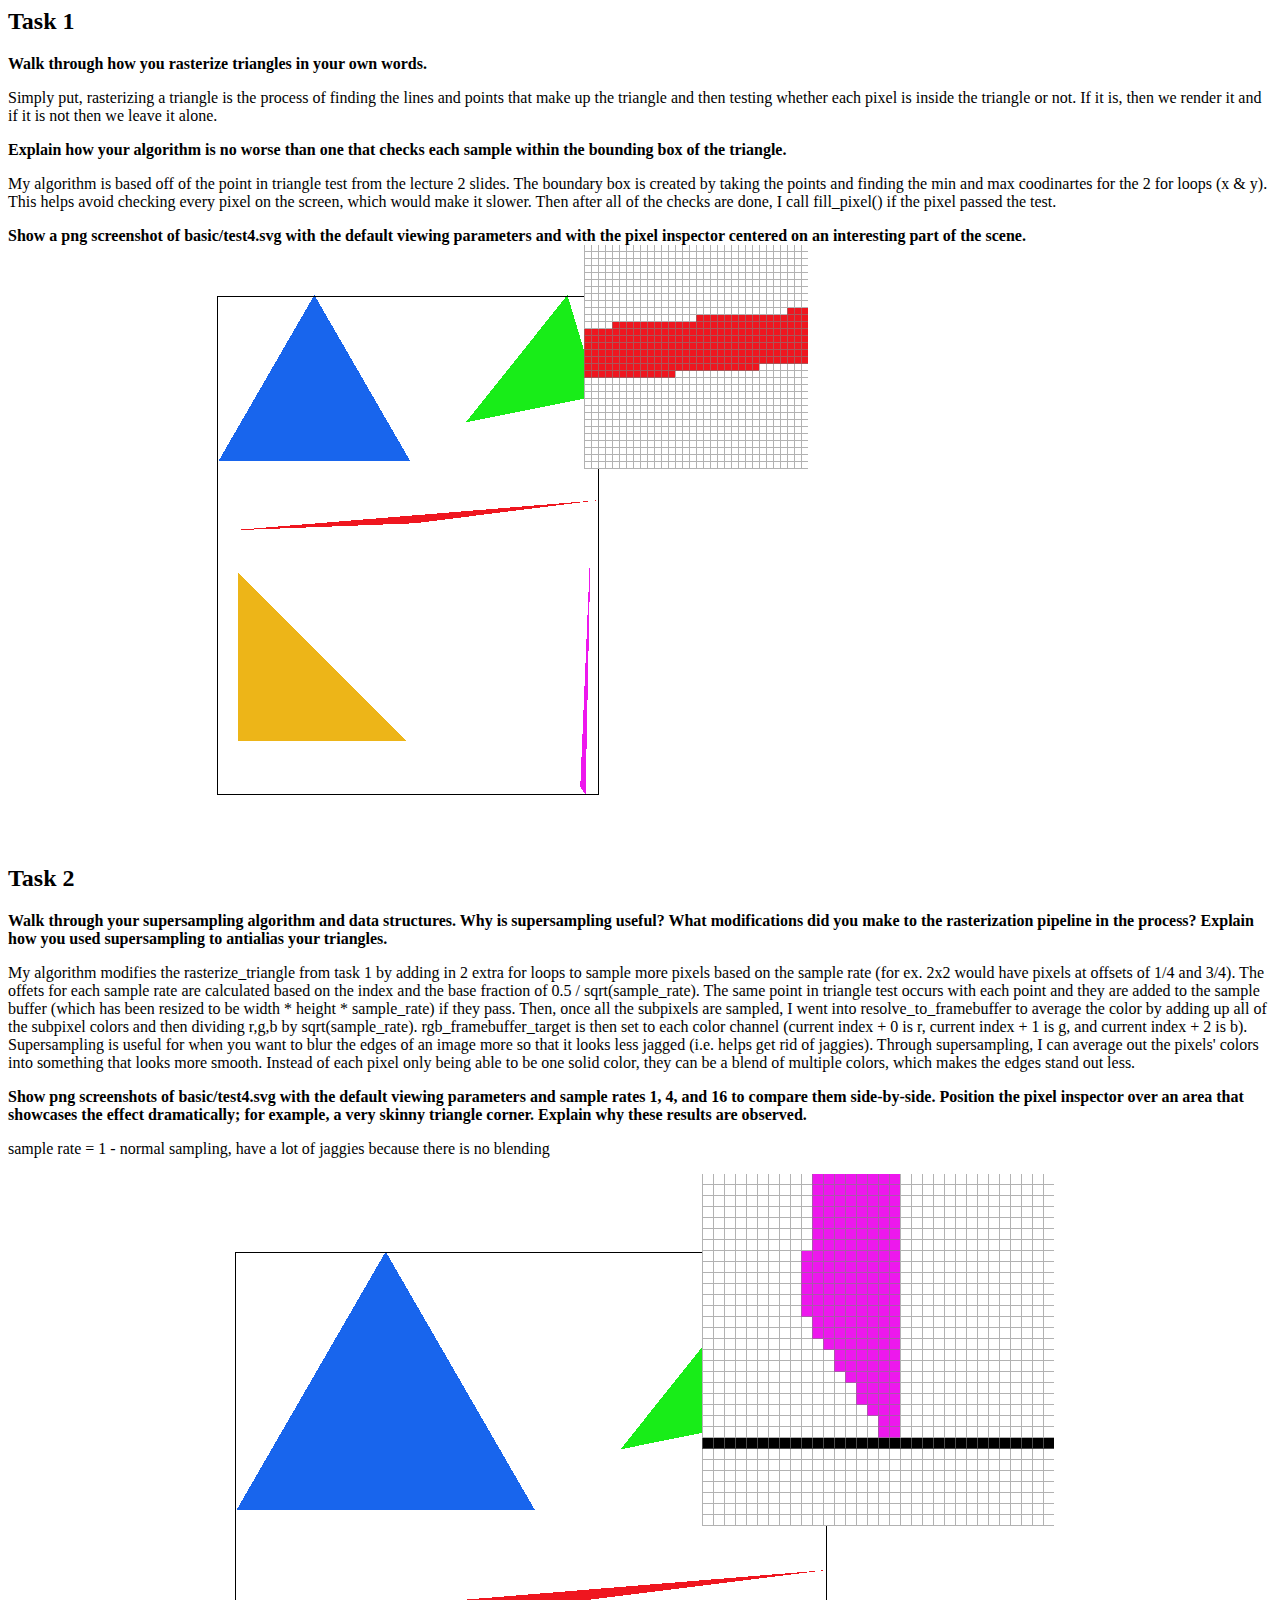
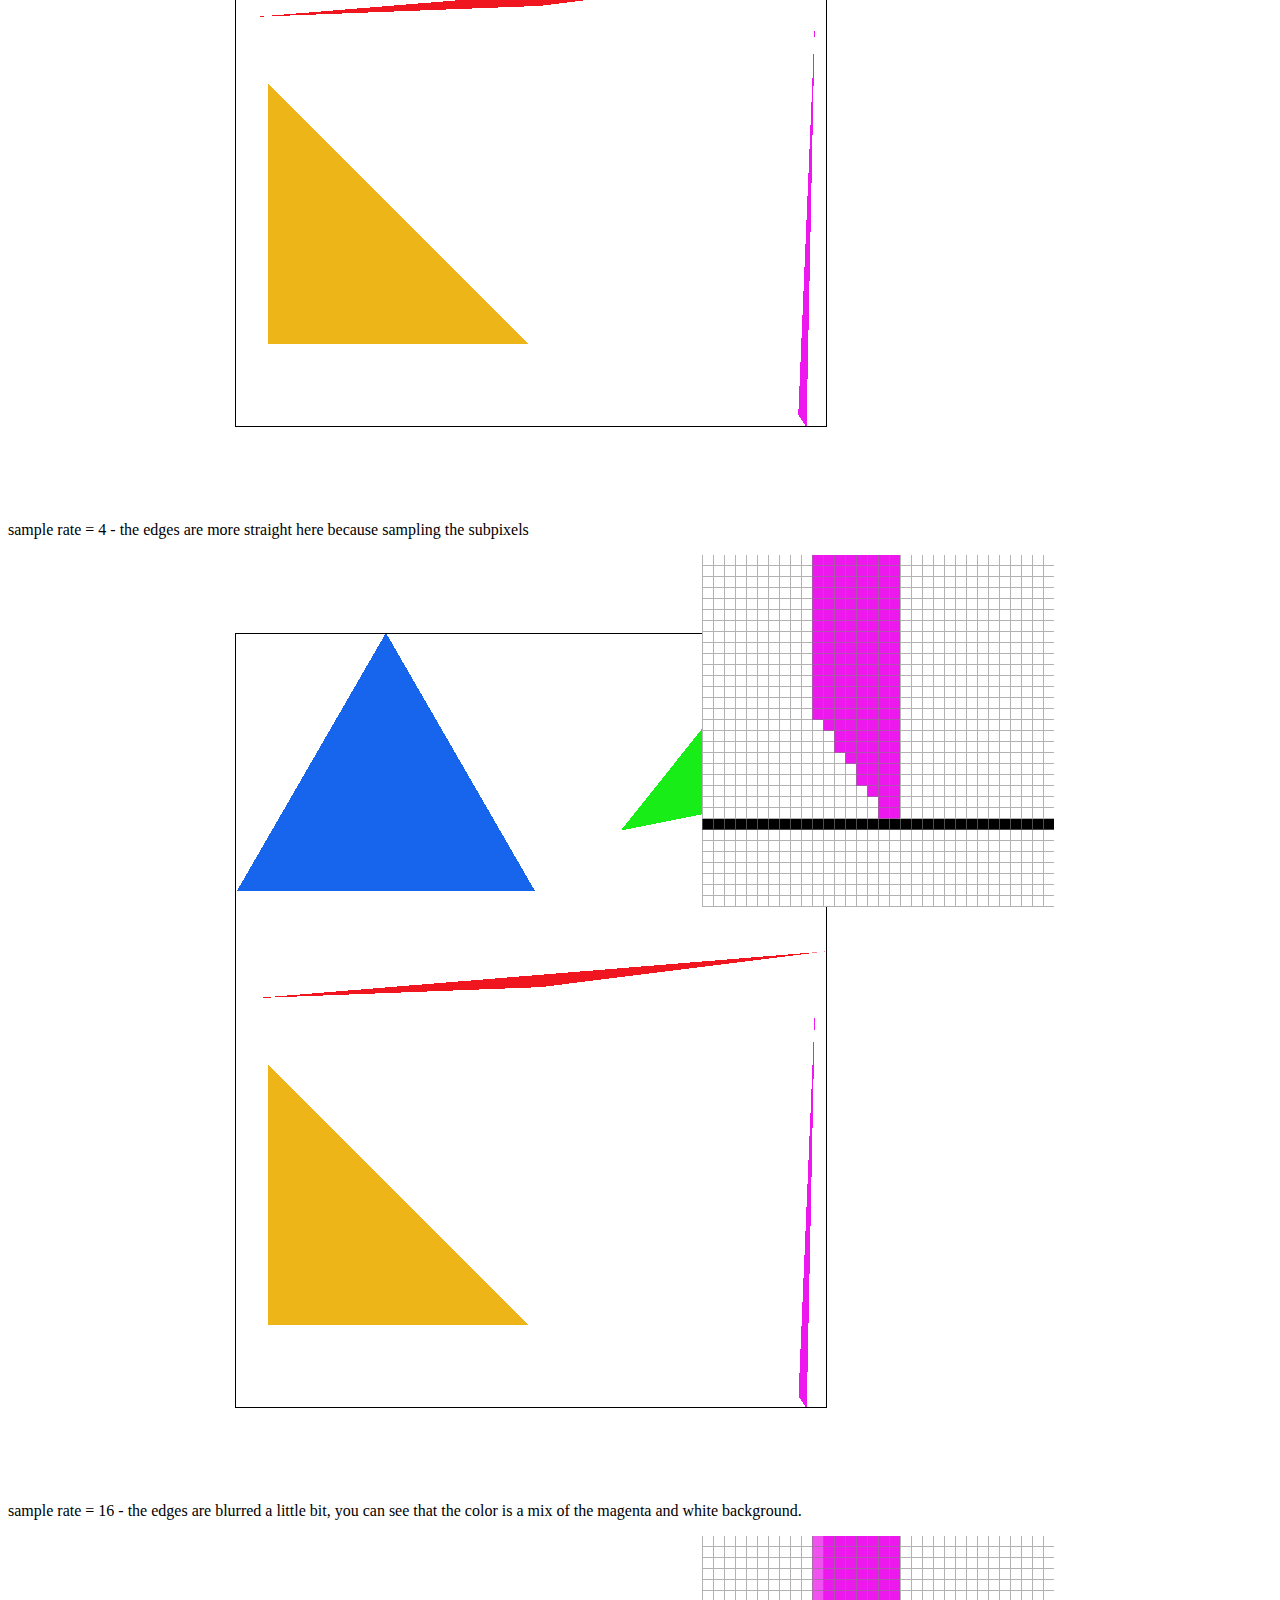
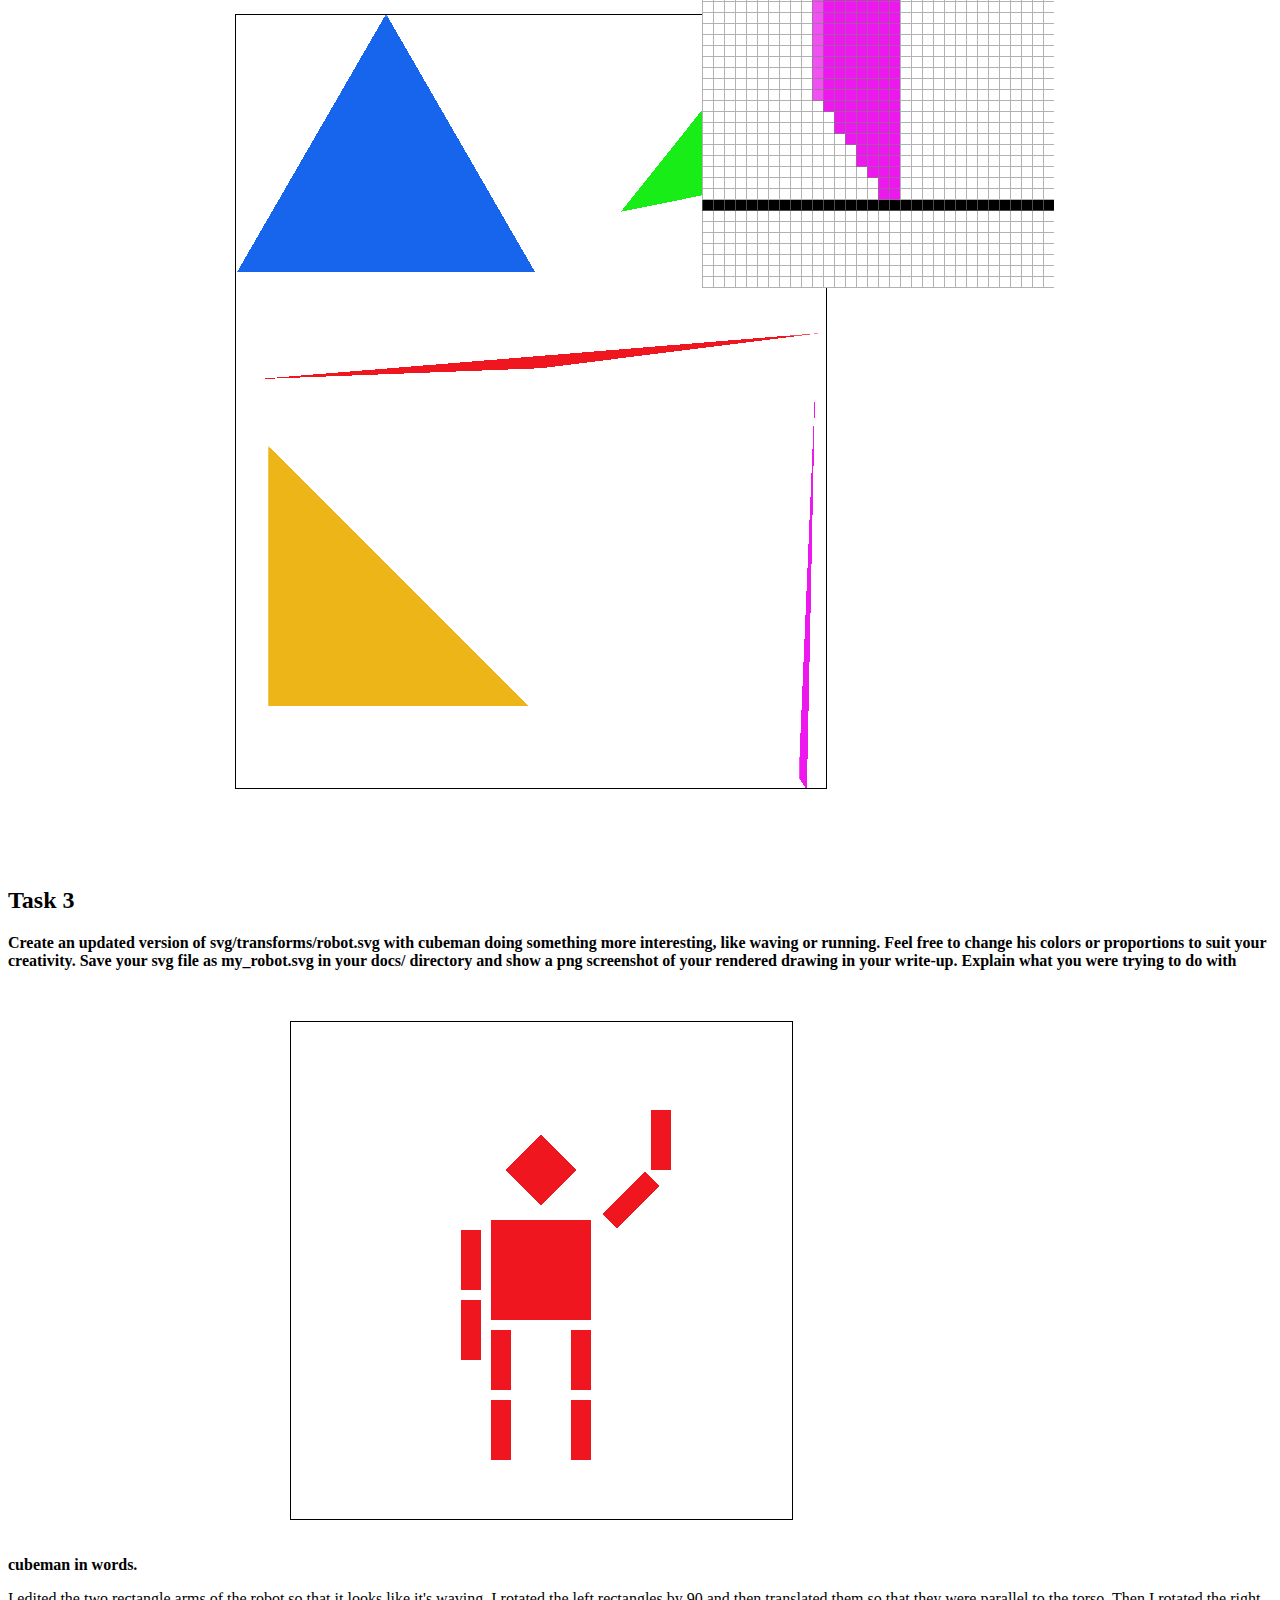
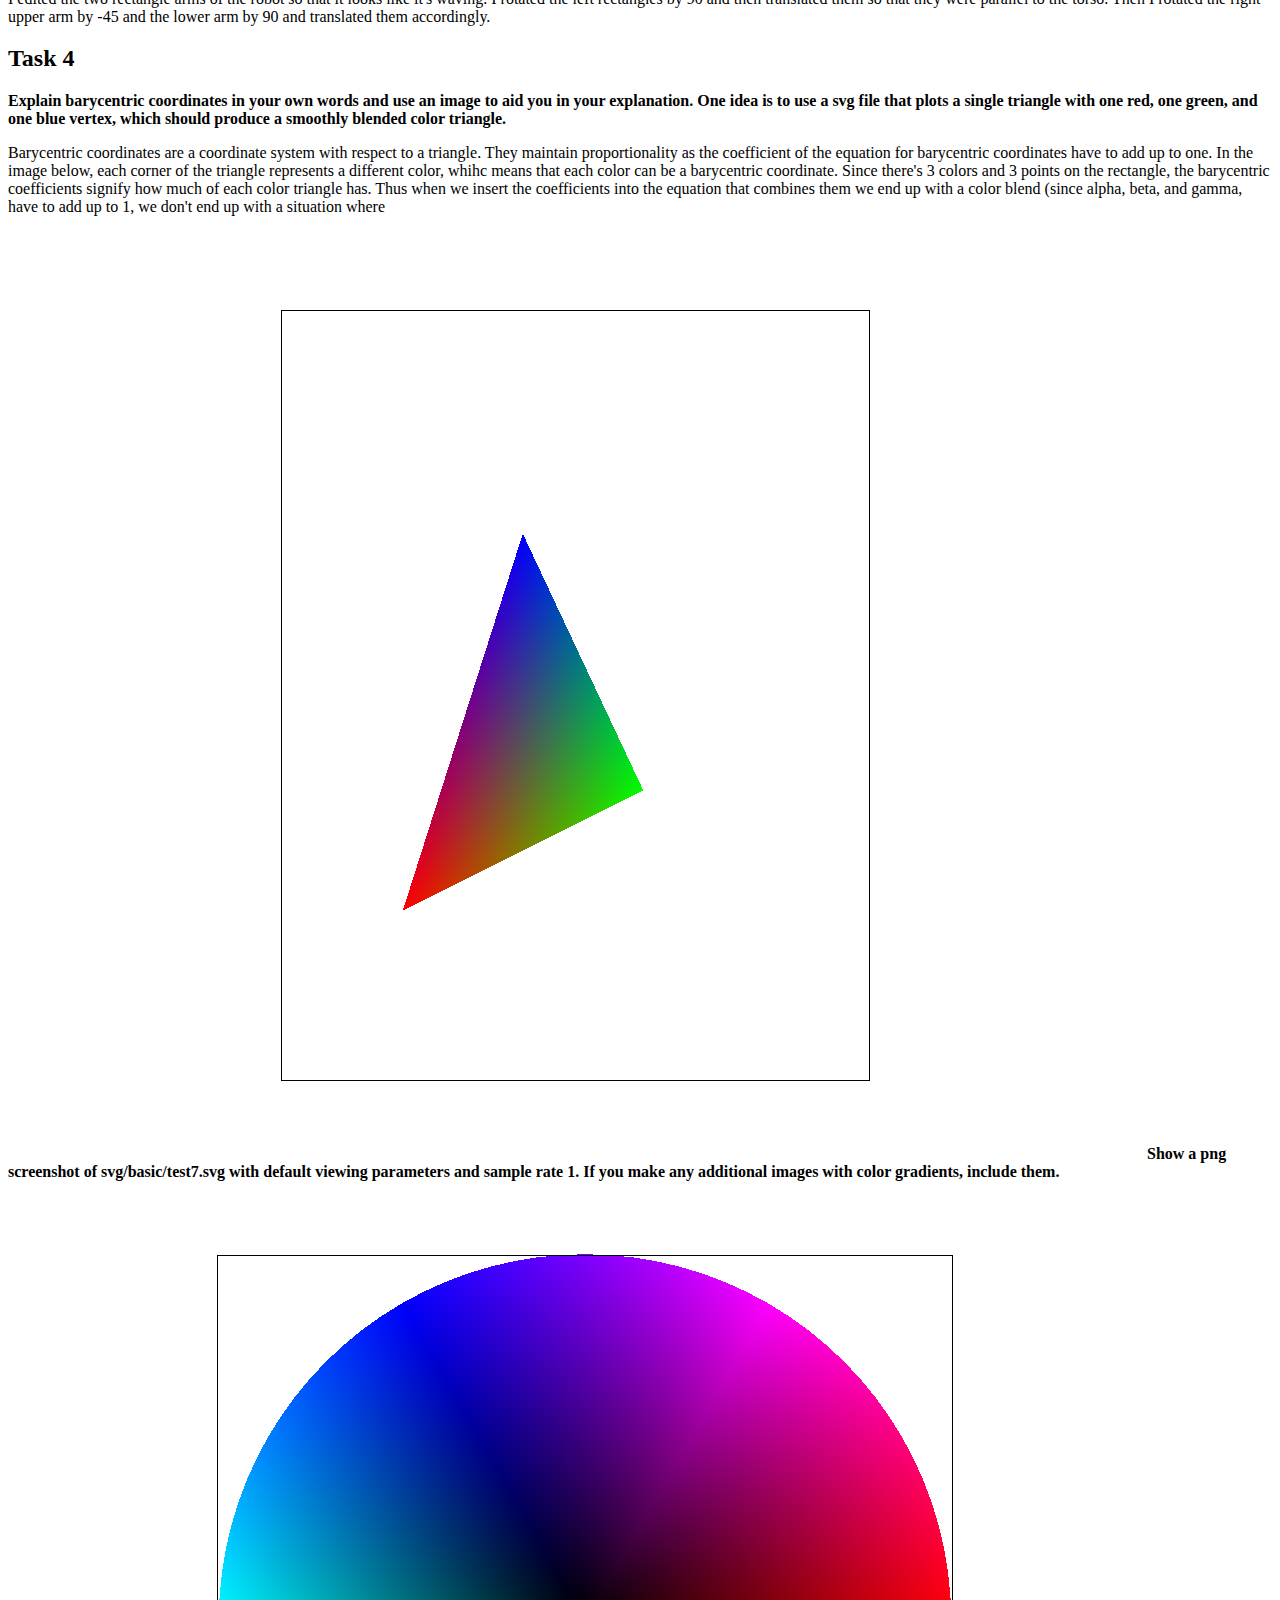
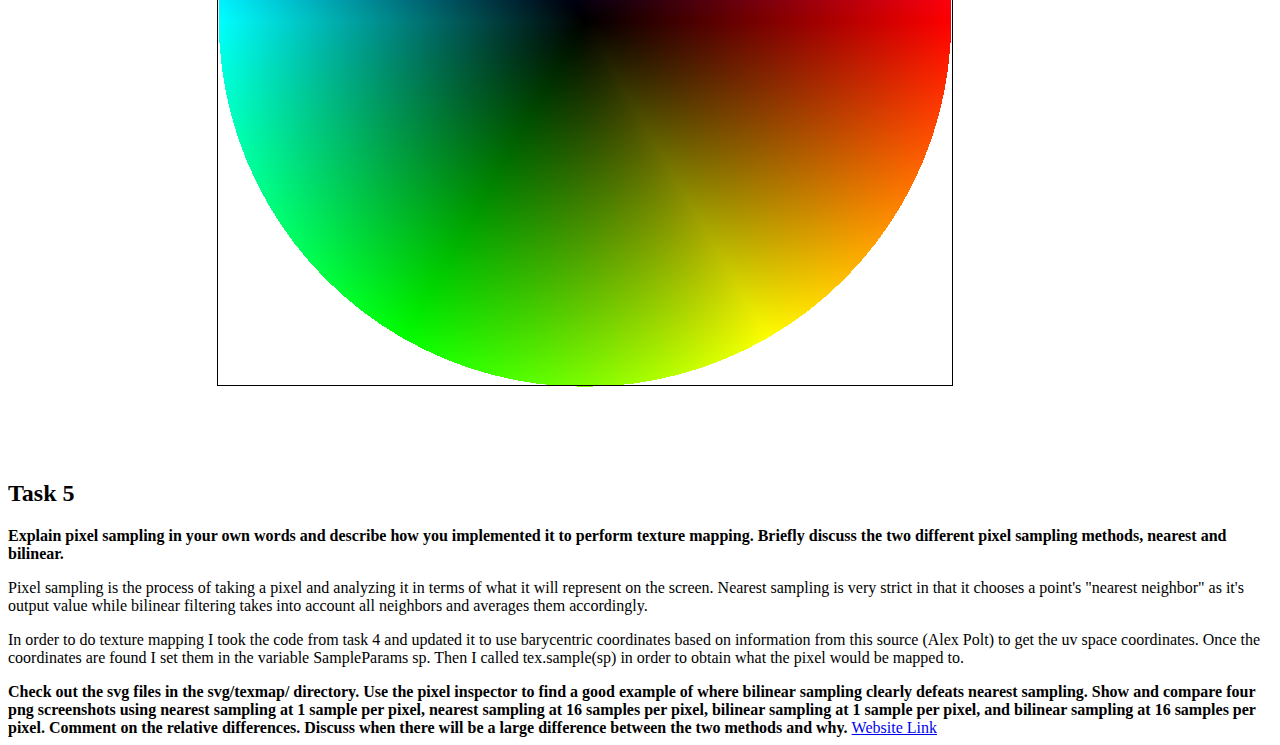
==== commit eea0e3b6: "5 is a bitch 🦩" ====
--- a/proj1/index.html
+++ b/proj1/index.html
@@ -46,6 +46,7 @@
 		<h2> Task 5 </h2>
 		<b> Explain pixel sampling in your own words and describe how you implemented it to perform texture mapping. Briefly discuss the two different pixel sampling methods, nearest and bilinear. </b>
 		<p> Pixel sampling is the process of taking a pixel and analyzing it in terms of what it will represent on the screen. Nearest sampling is very strict in that it chooses a point's "nearest neighbor" as it's output value while bilinear filtering takes into account all neighbors and averages them accordingly.</p>
+		<p> In order to do texture mapping I took the code from task 4 and updated it to use barycentric coordinates based on information from <a ref="https://alexpolt.github.io/barycentric.html"> this source (Alex Polt) to get the uv space coordinates. </a> Once the coordinates are found I set them in the variable SampleParams sp. Then I called tex.sample(sp) in order to obtain what the pixel would be mapped to.</p>
 		
 		<b> Check out the svg files in the svg/texmap/ directory. Use the pixel inspector to find a good example of where bilinear sampling clearly defeats nearest sampling. Show and compare four png screenshots using nearest sampling at 1 sample per pixel, nearest sampling at 16 samples per pixel, bilinear sampling at 1 sample per pixel, and bilinear sampling at 16 samples per pixel. </b>
 		
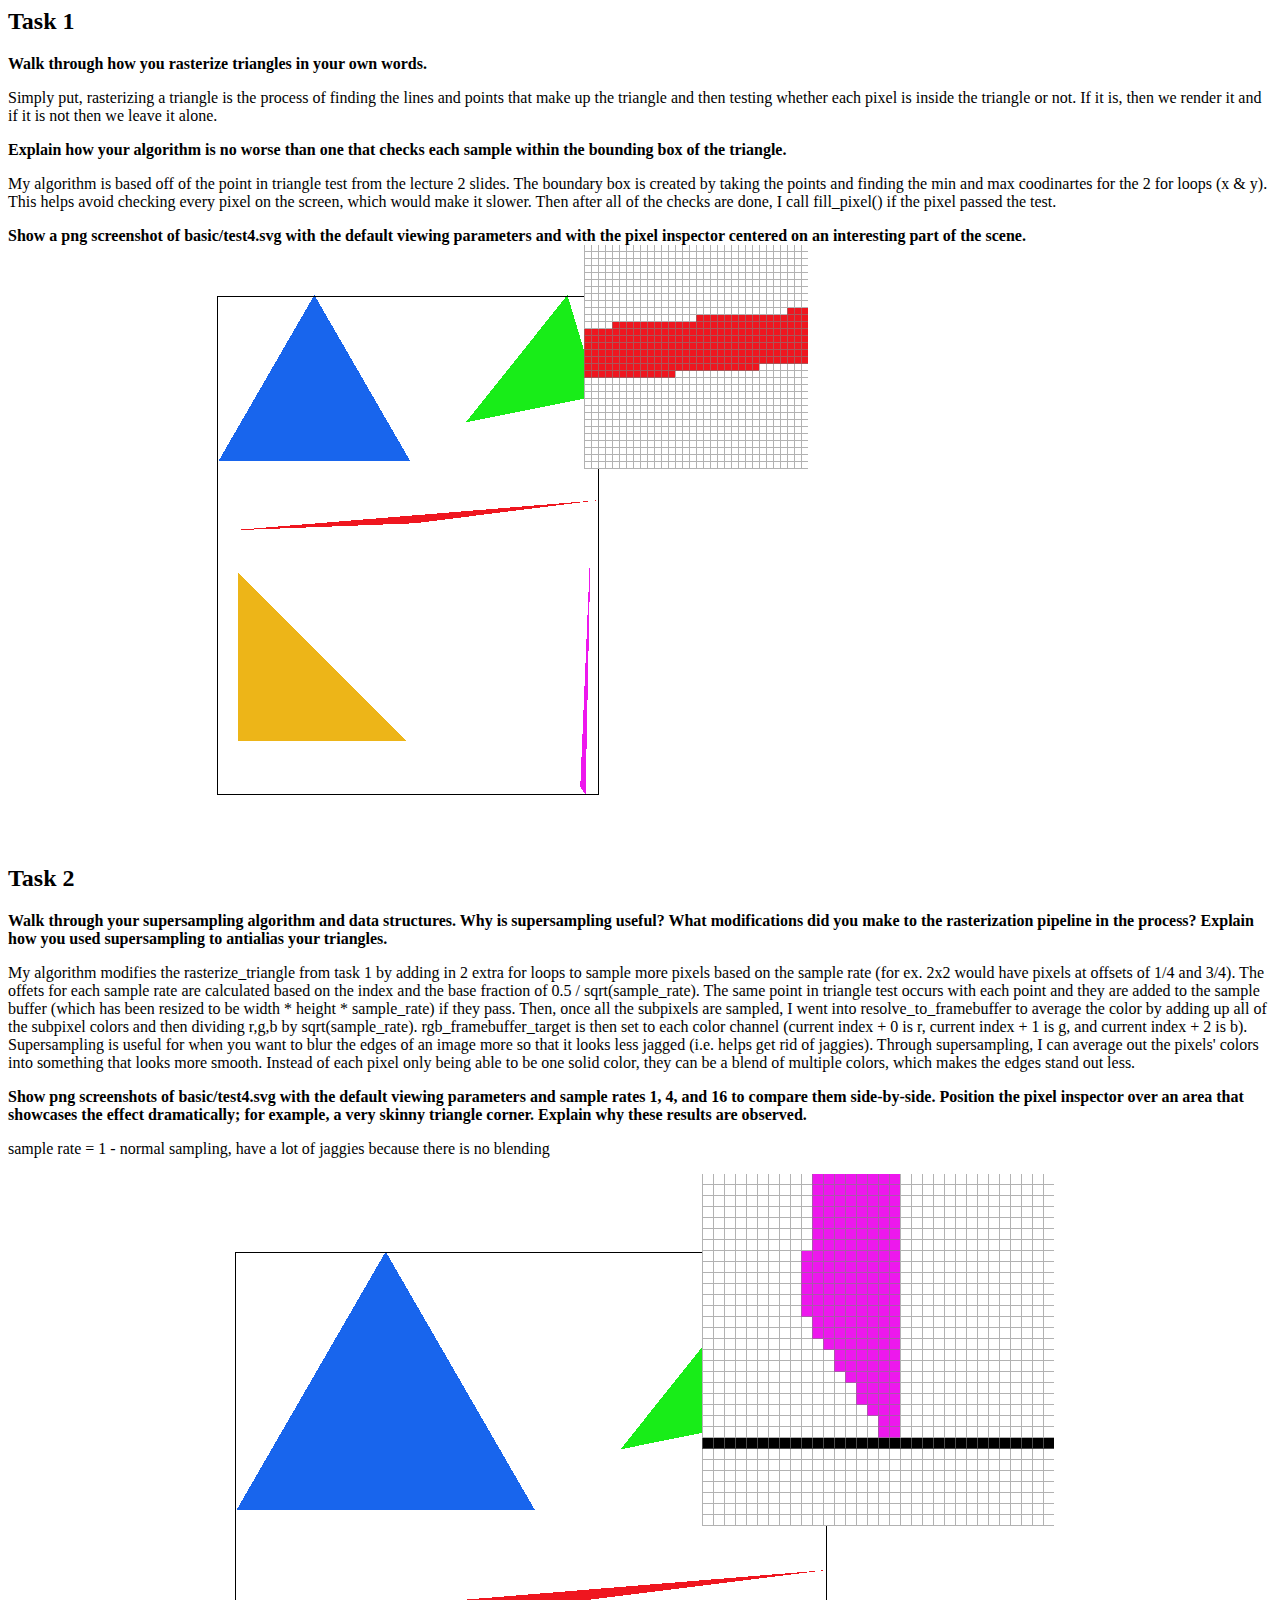
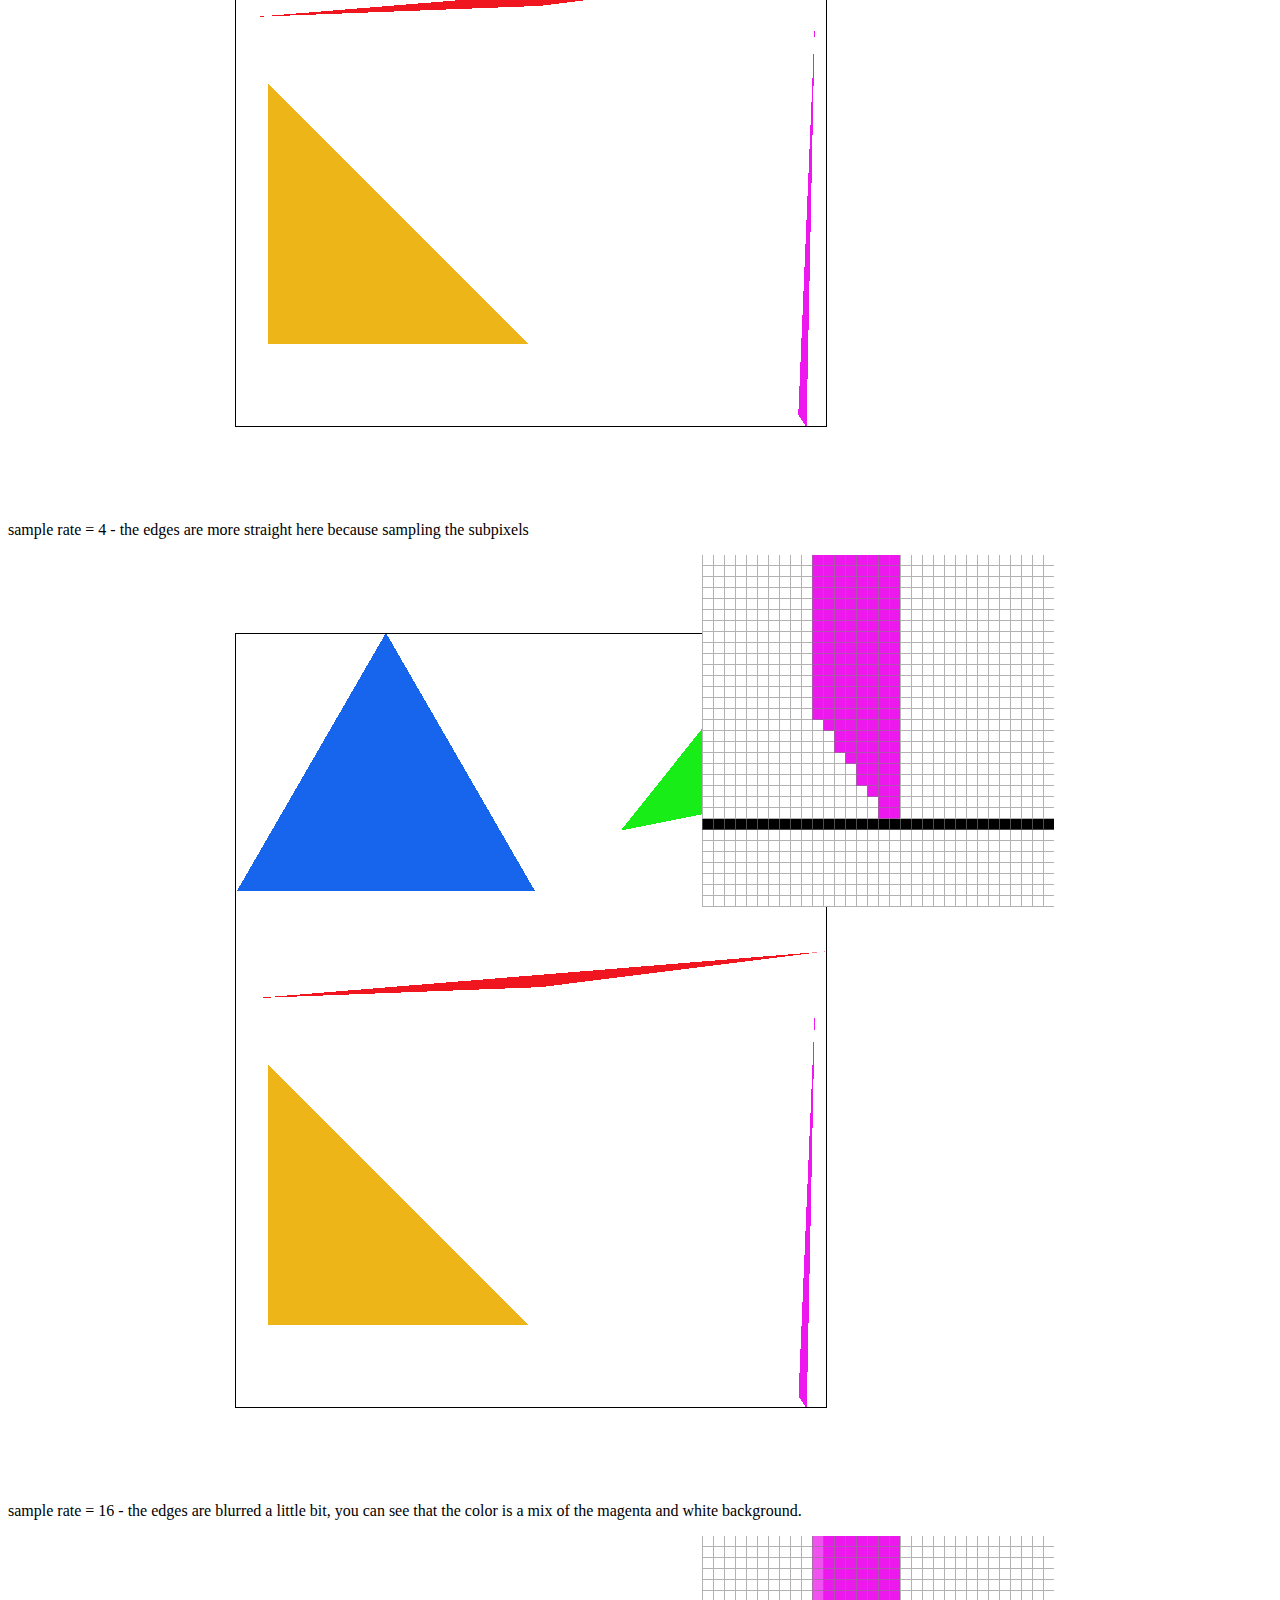
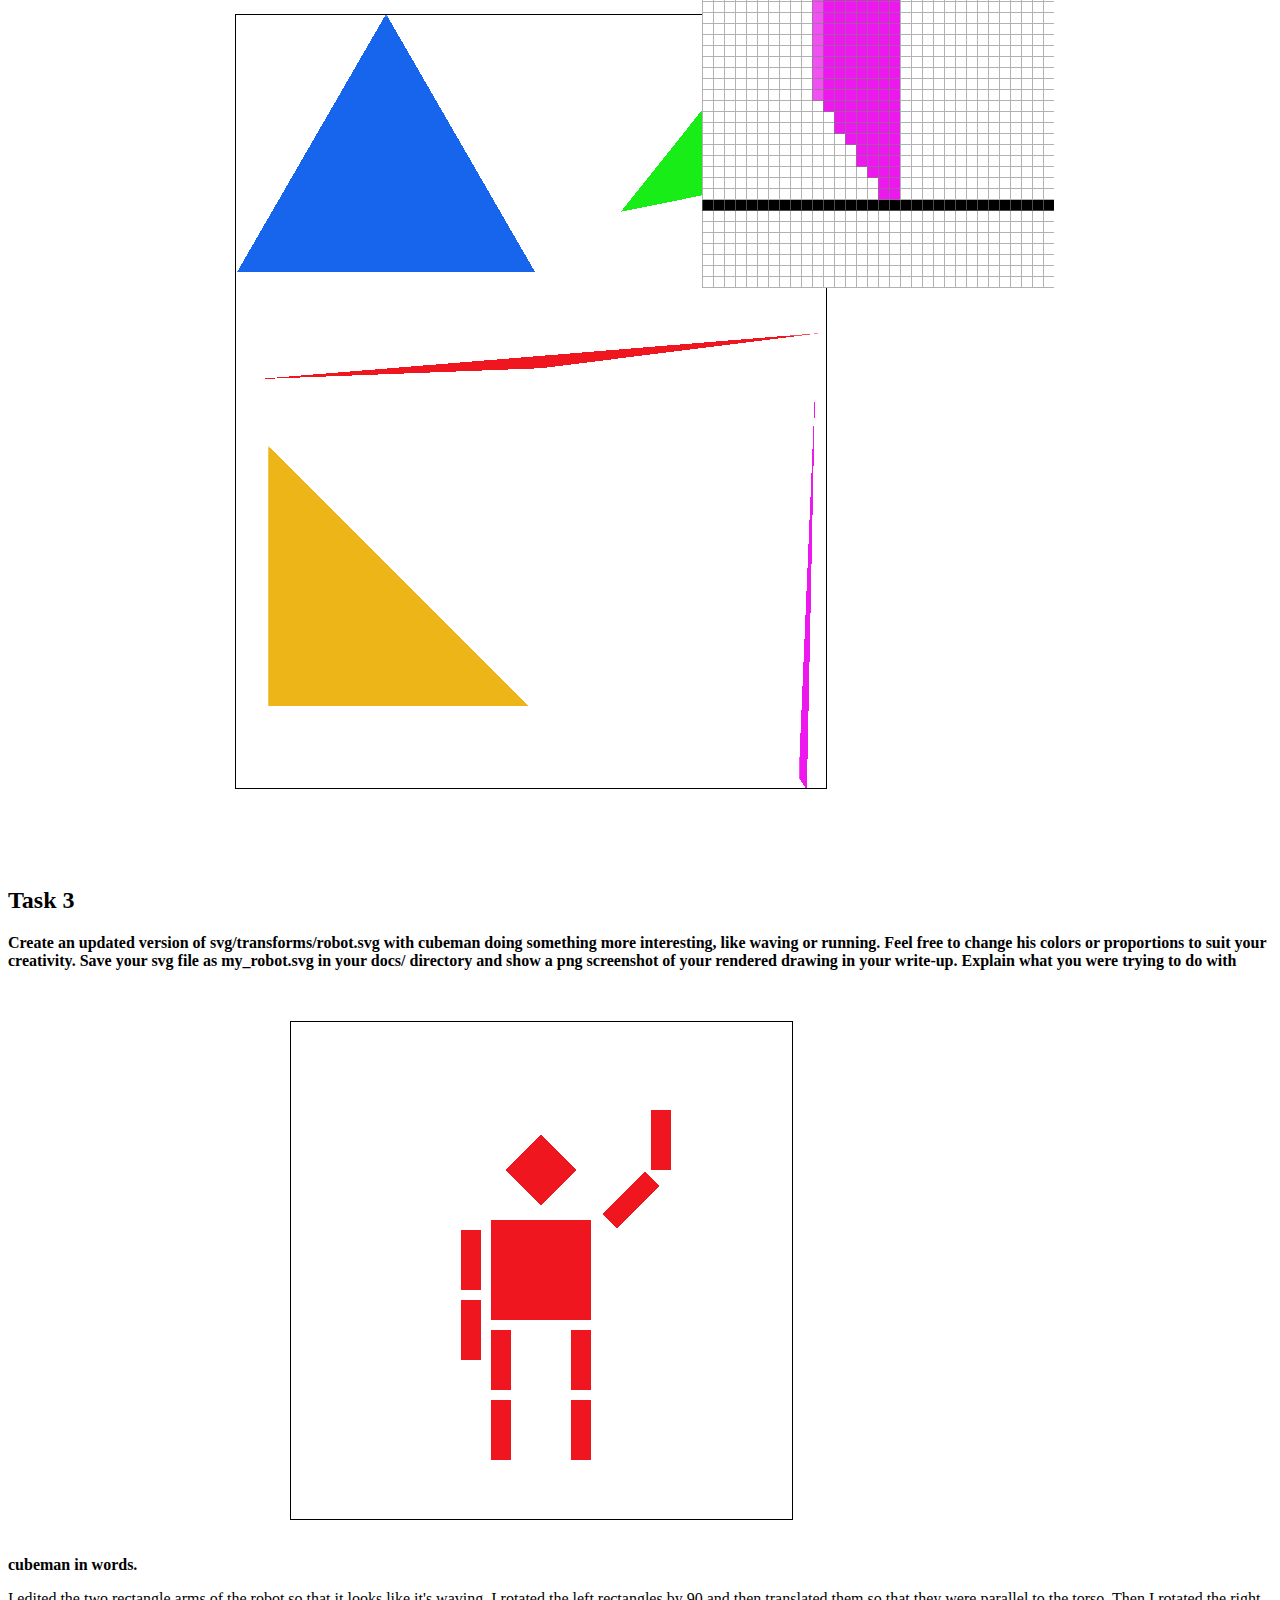
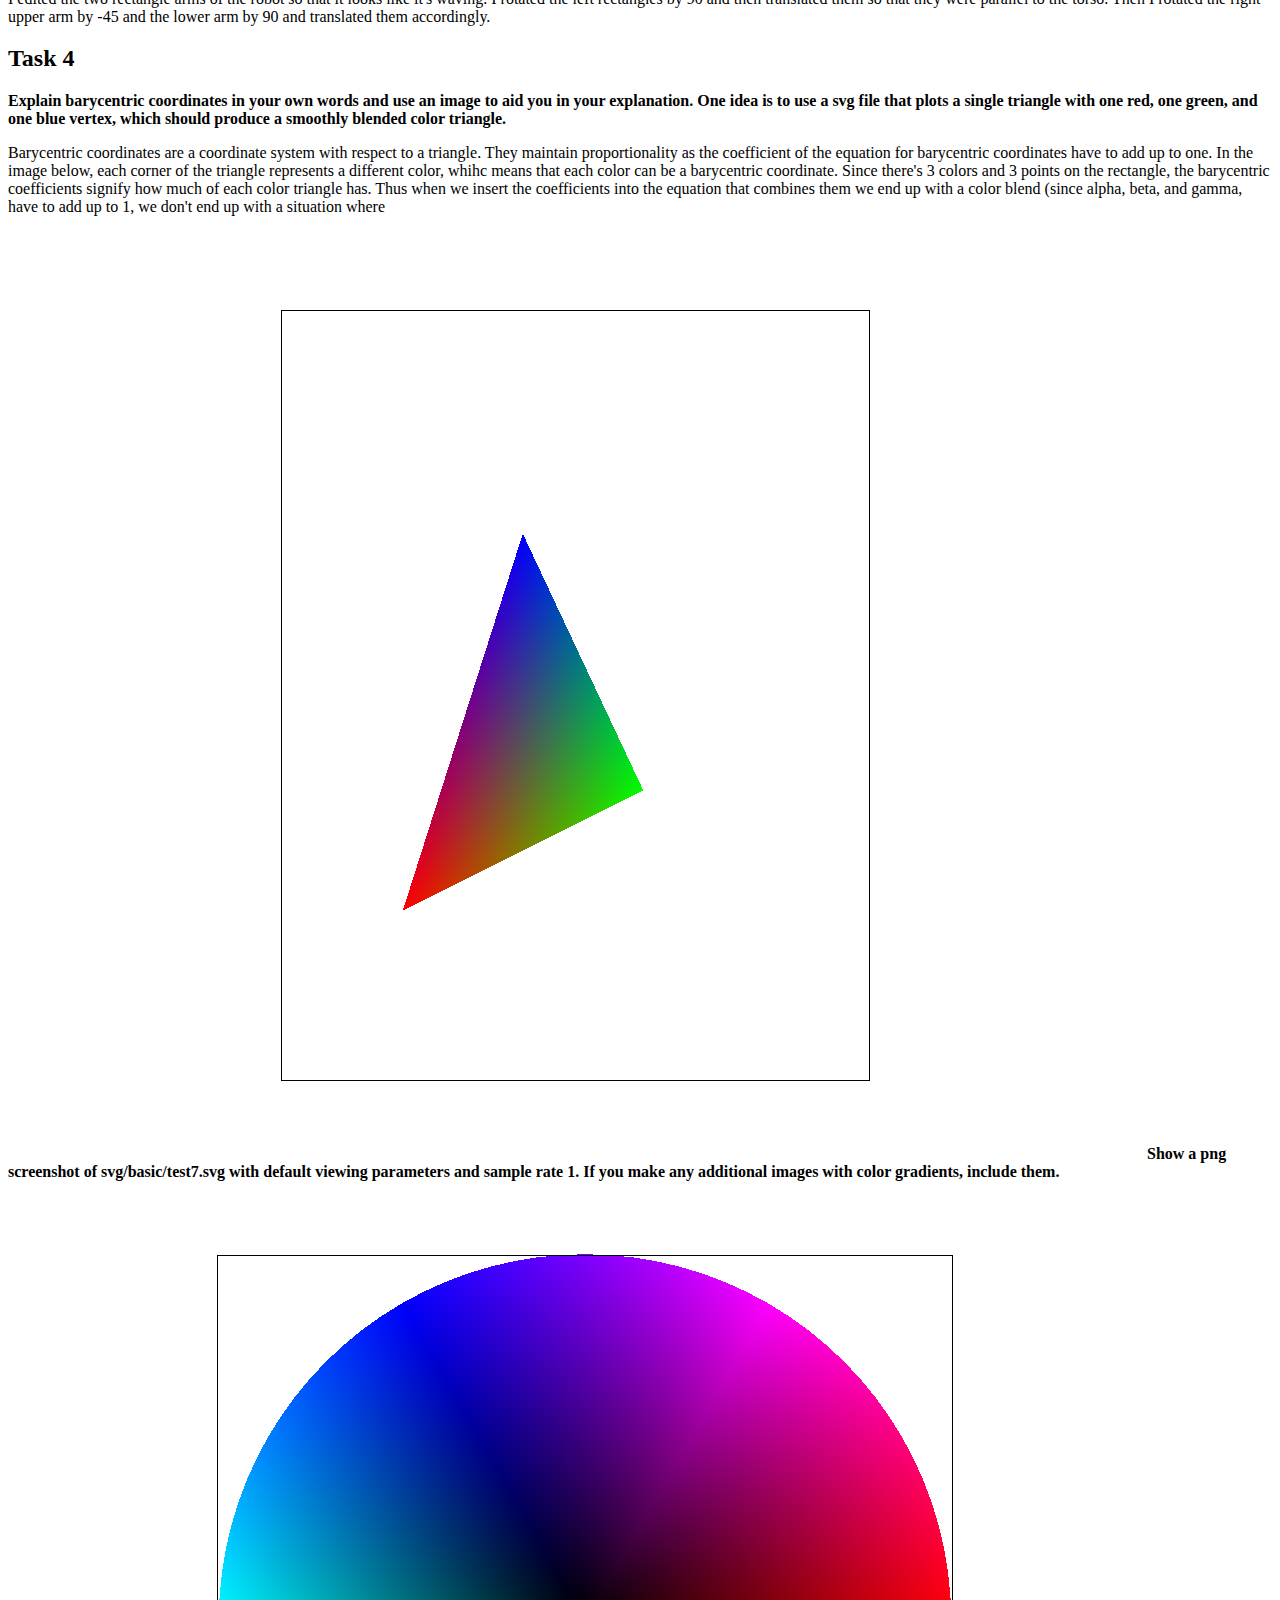
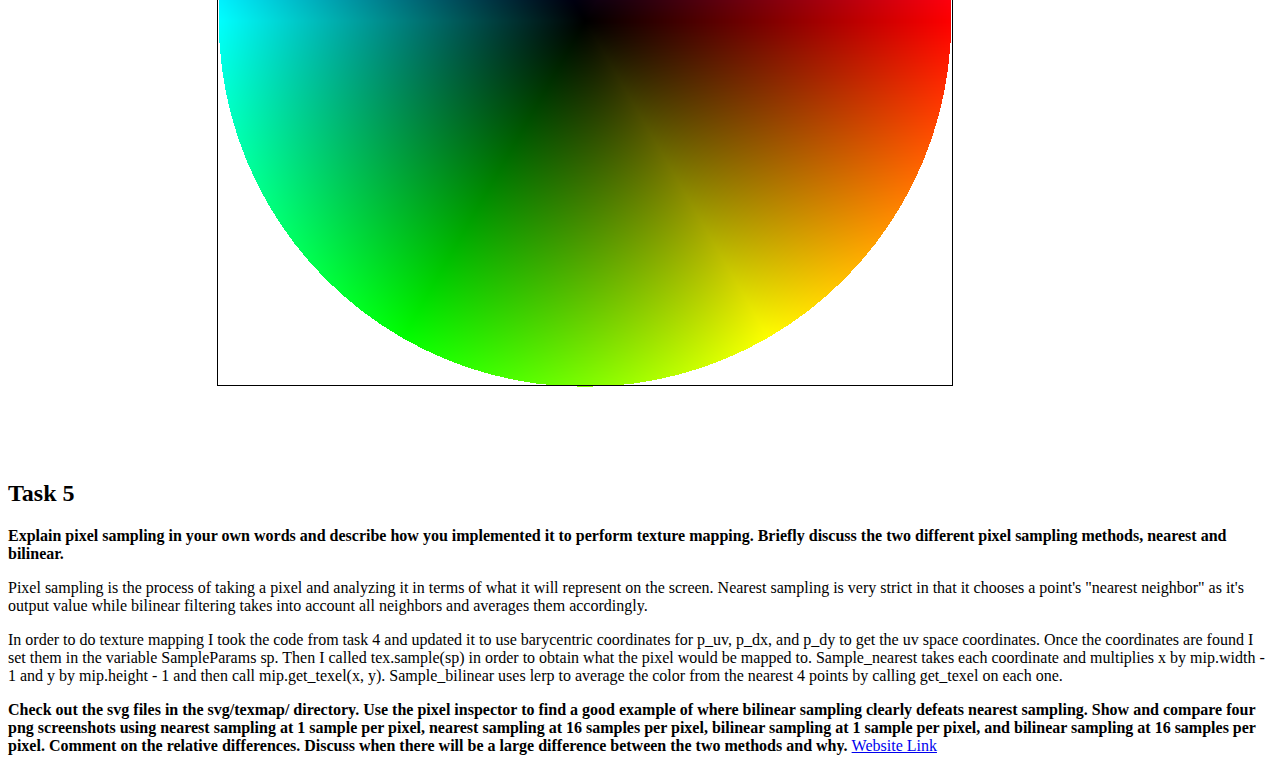
==== commit 014aad35: "oh my fucking god" ====
--- a/proj1/index.html
+++ b/proj1/index.html
@@ -46,7 +46,7 @@
 		<h2> Task 5 </h2>
 		<b> Explain pixel sampling in your own words and describe how you implemented it to perform texture mapping. Briefly discuss the two different pixel sampling methods, nearest and bilinear. </b>
 		<p> Pixel sampling is the process of taking a pixel and analyzing it in terms of what it will represent on the screen. Nearest sampling is very strict in that it chooses a point's "nearest neighbor" as it's output value while bilinear filtering takes into account all neighbors and averages them accordingly.</p>
-		<p> In order to do texture mapping I took the code from task 4 and updated it to use barycentric coordinates based on information from <a ref="https://alexpolt.github.io/barycentric.html"> this source (Alex Polt) to get the uv space coordinates. </a> Once the coordinates are found I set them in the variable SampleParams sp. Then I called tex.sample(sp) in order to obtain what the pixel would be mapped to.</p>
+		<p> In order to do texture mapping I took the code from task 4 and updated it to use barycentric coordinates for p_uv, p_dx, and p_dy to get the uv space coordinates. Once the coordinates are found I set them in the variable SampleParams sp. Then I called tex.sample(sp) in order to obtain what the pixel would be mapped to. Sample_nearest takes each coordinate and multiplies x by mip.width - 1 and y by mip.height - 1 and then call mip.get_texel(x, y). Sample_bilinear uses lerp to average the color from the nearest 4 points by calling get_texel on each one.</p>
 		
 		<b> Check out the svg files in the svg/texmap/ directory. Use the pixel inspector to find a good example of where bilinear sampling clearly defeats nearest sampling. Show and compare four png screenshots using nearest sampling at 1 sample per pixel, nearest sampling at 16 samples per pixel, bilinear sampling at 1 sample per pixel, and bilinear sampling at 16 samples per pixel. </b>
 		
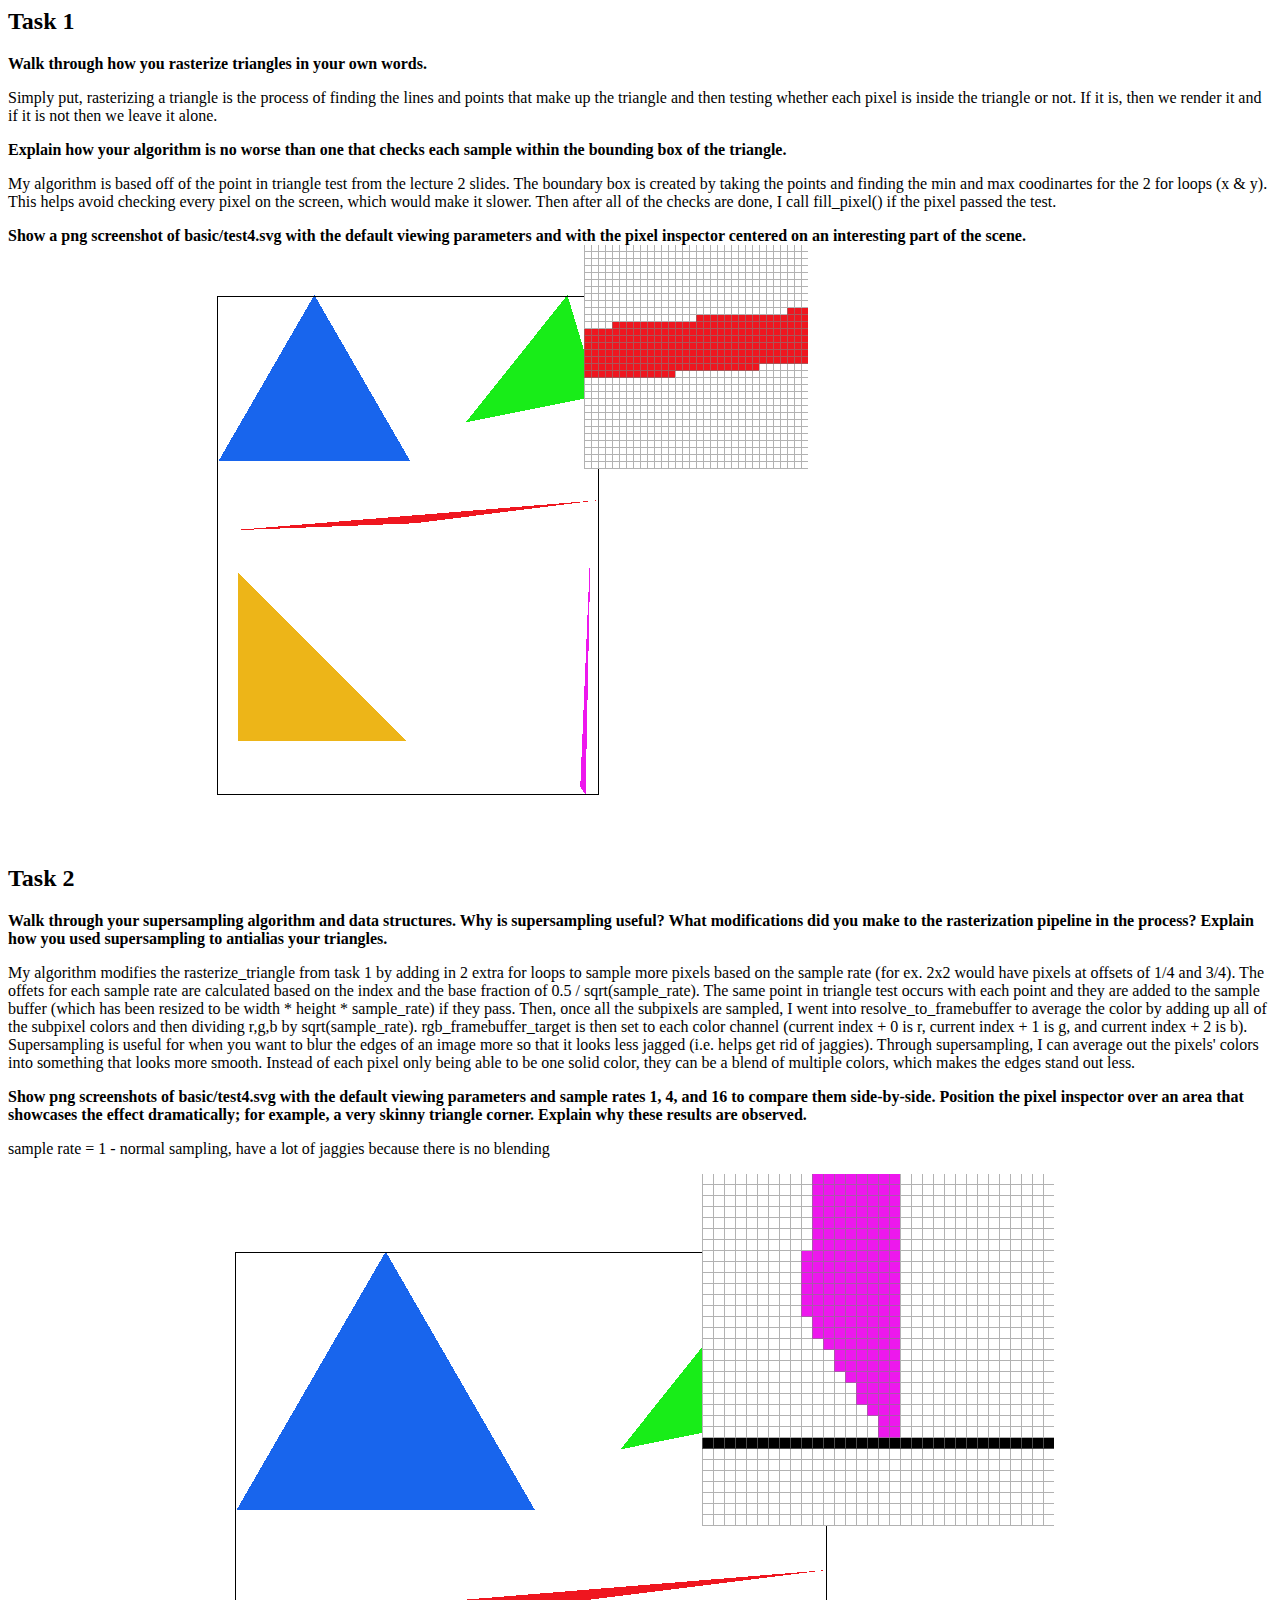
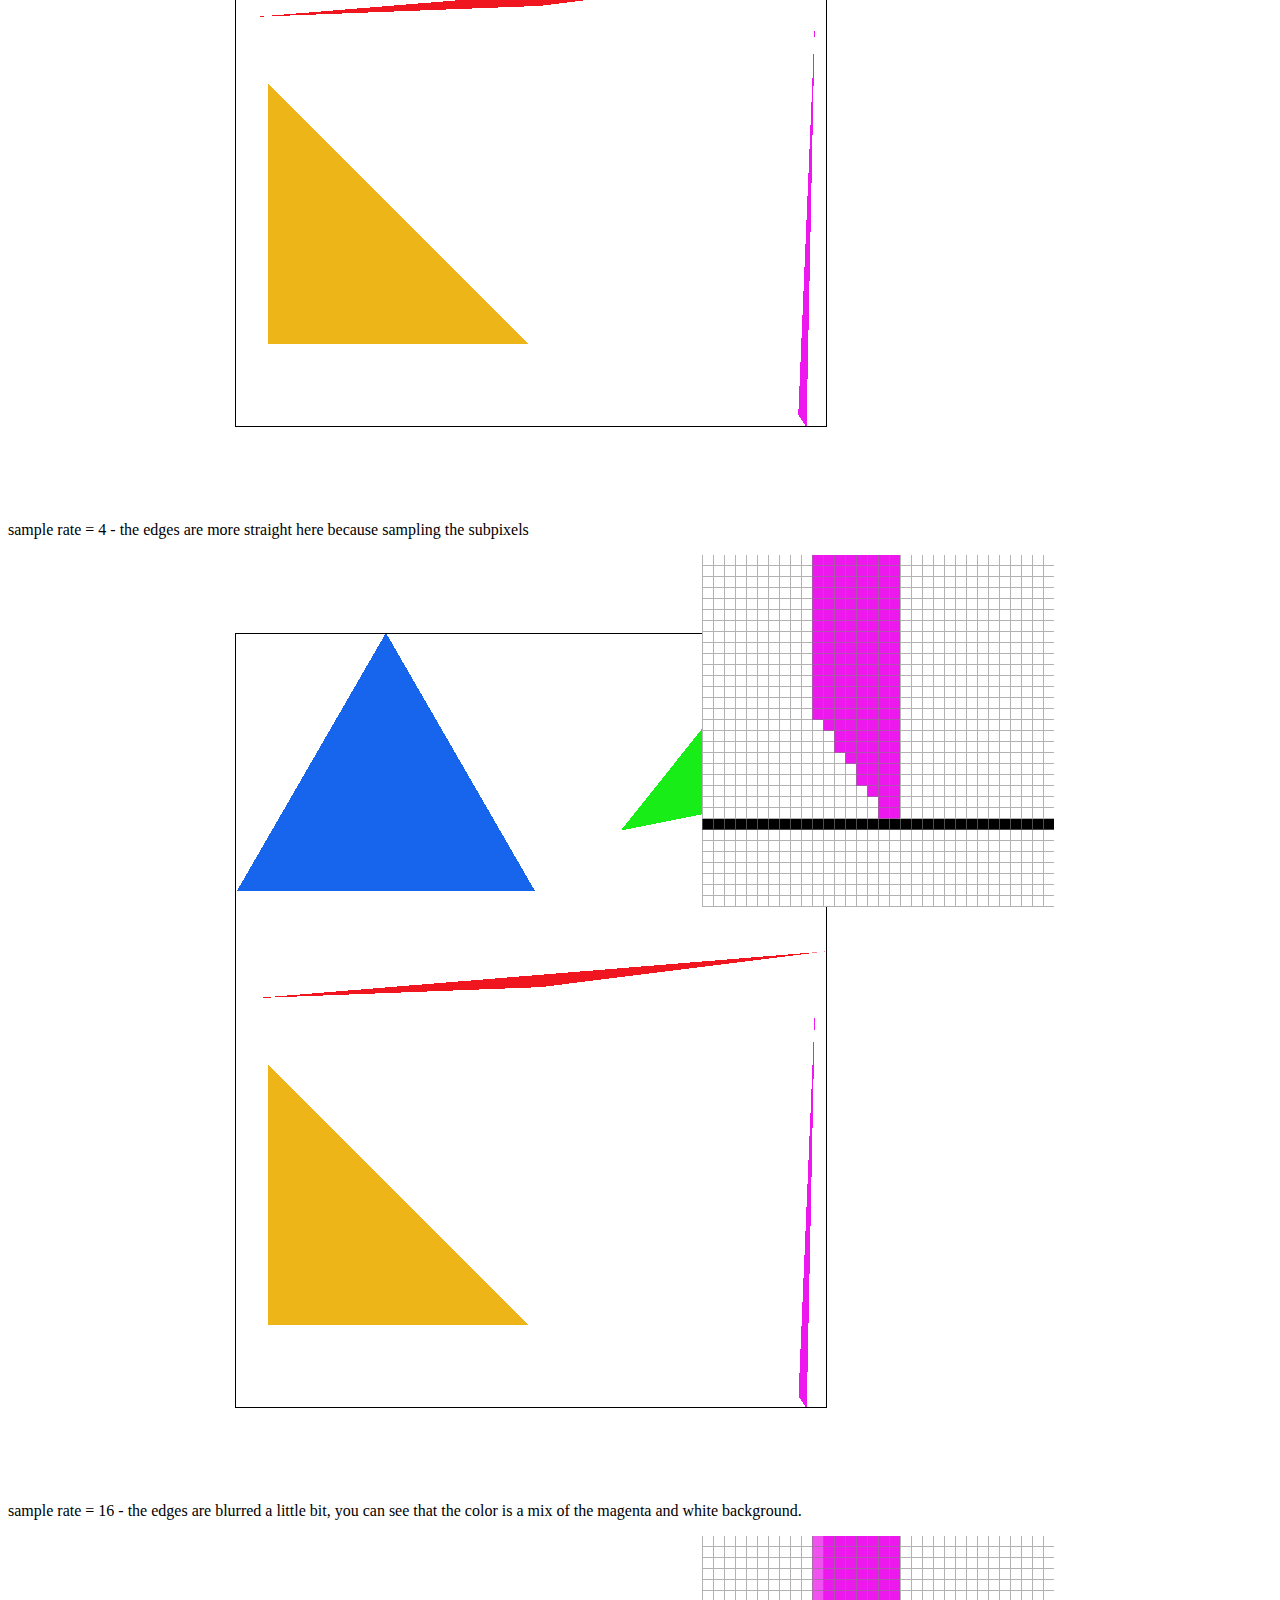
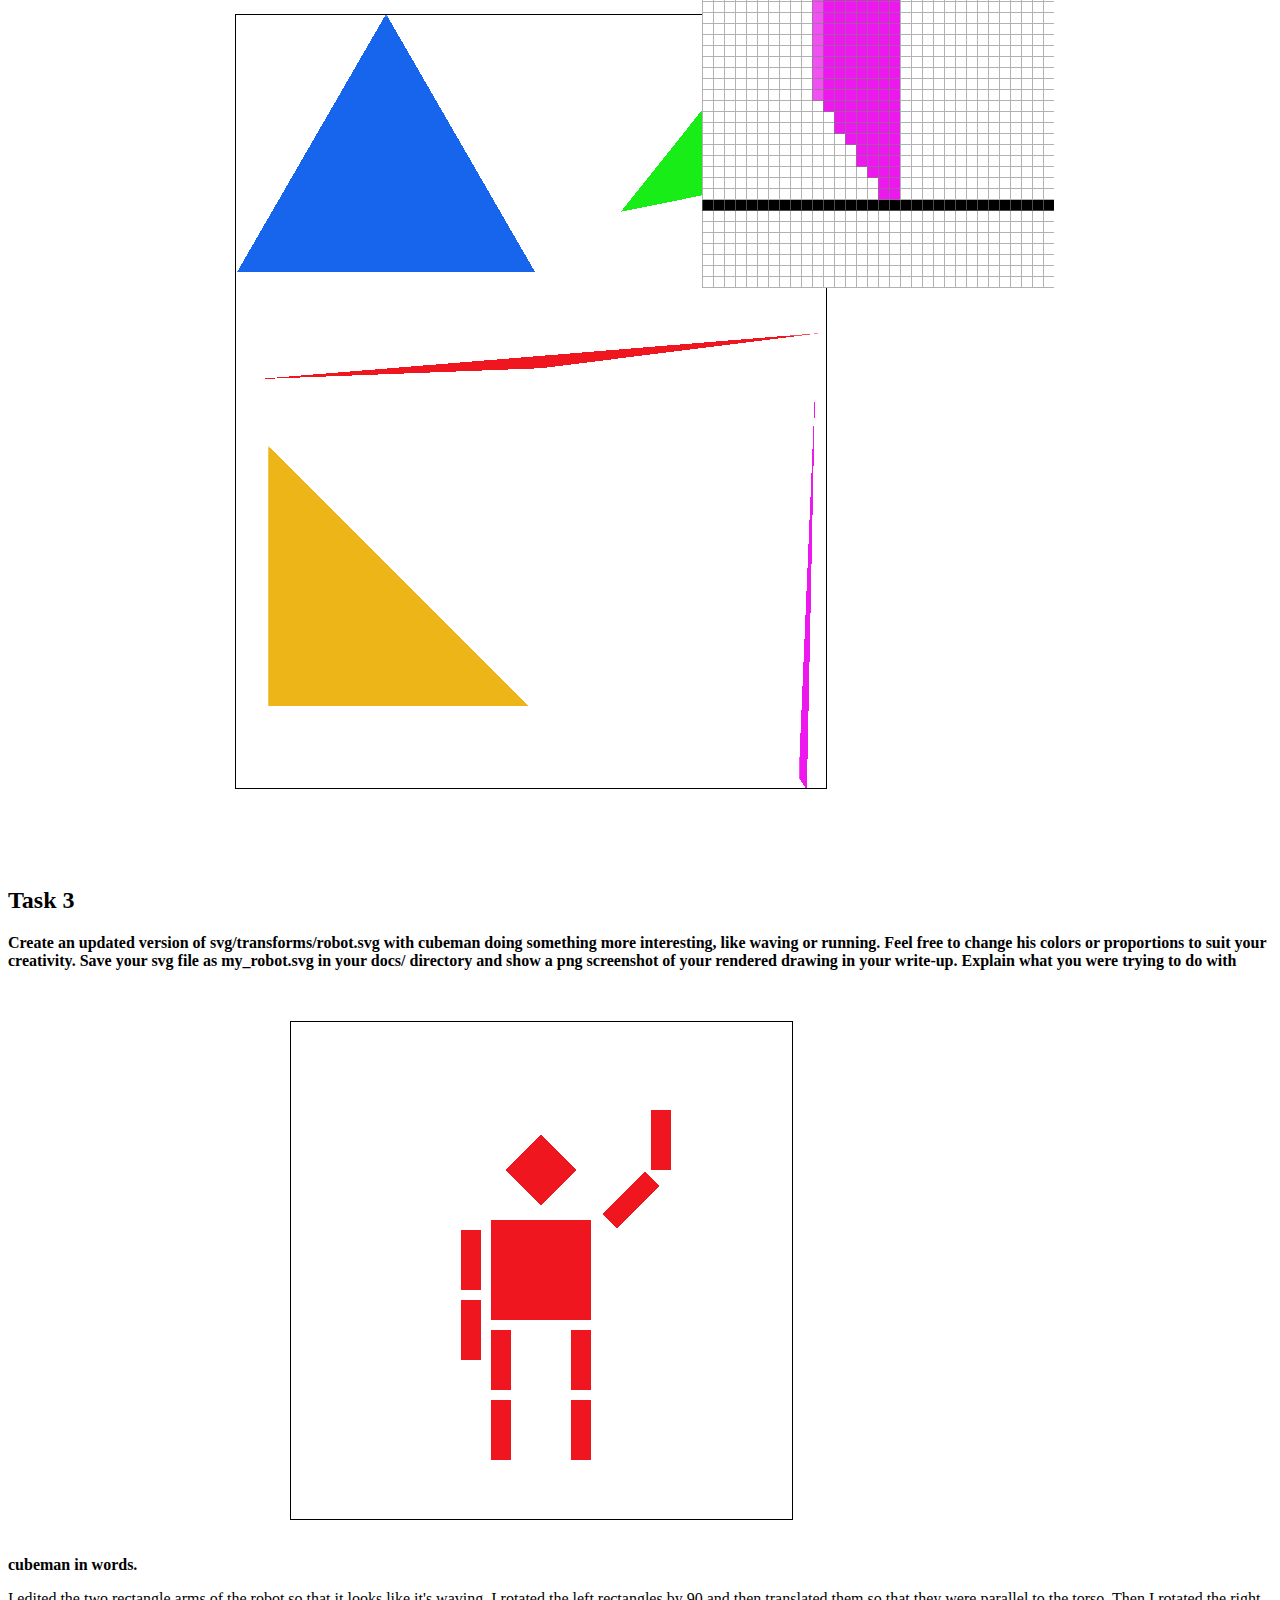
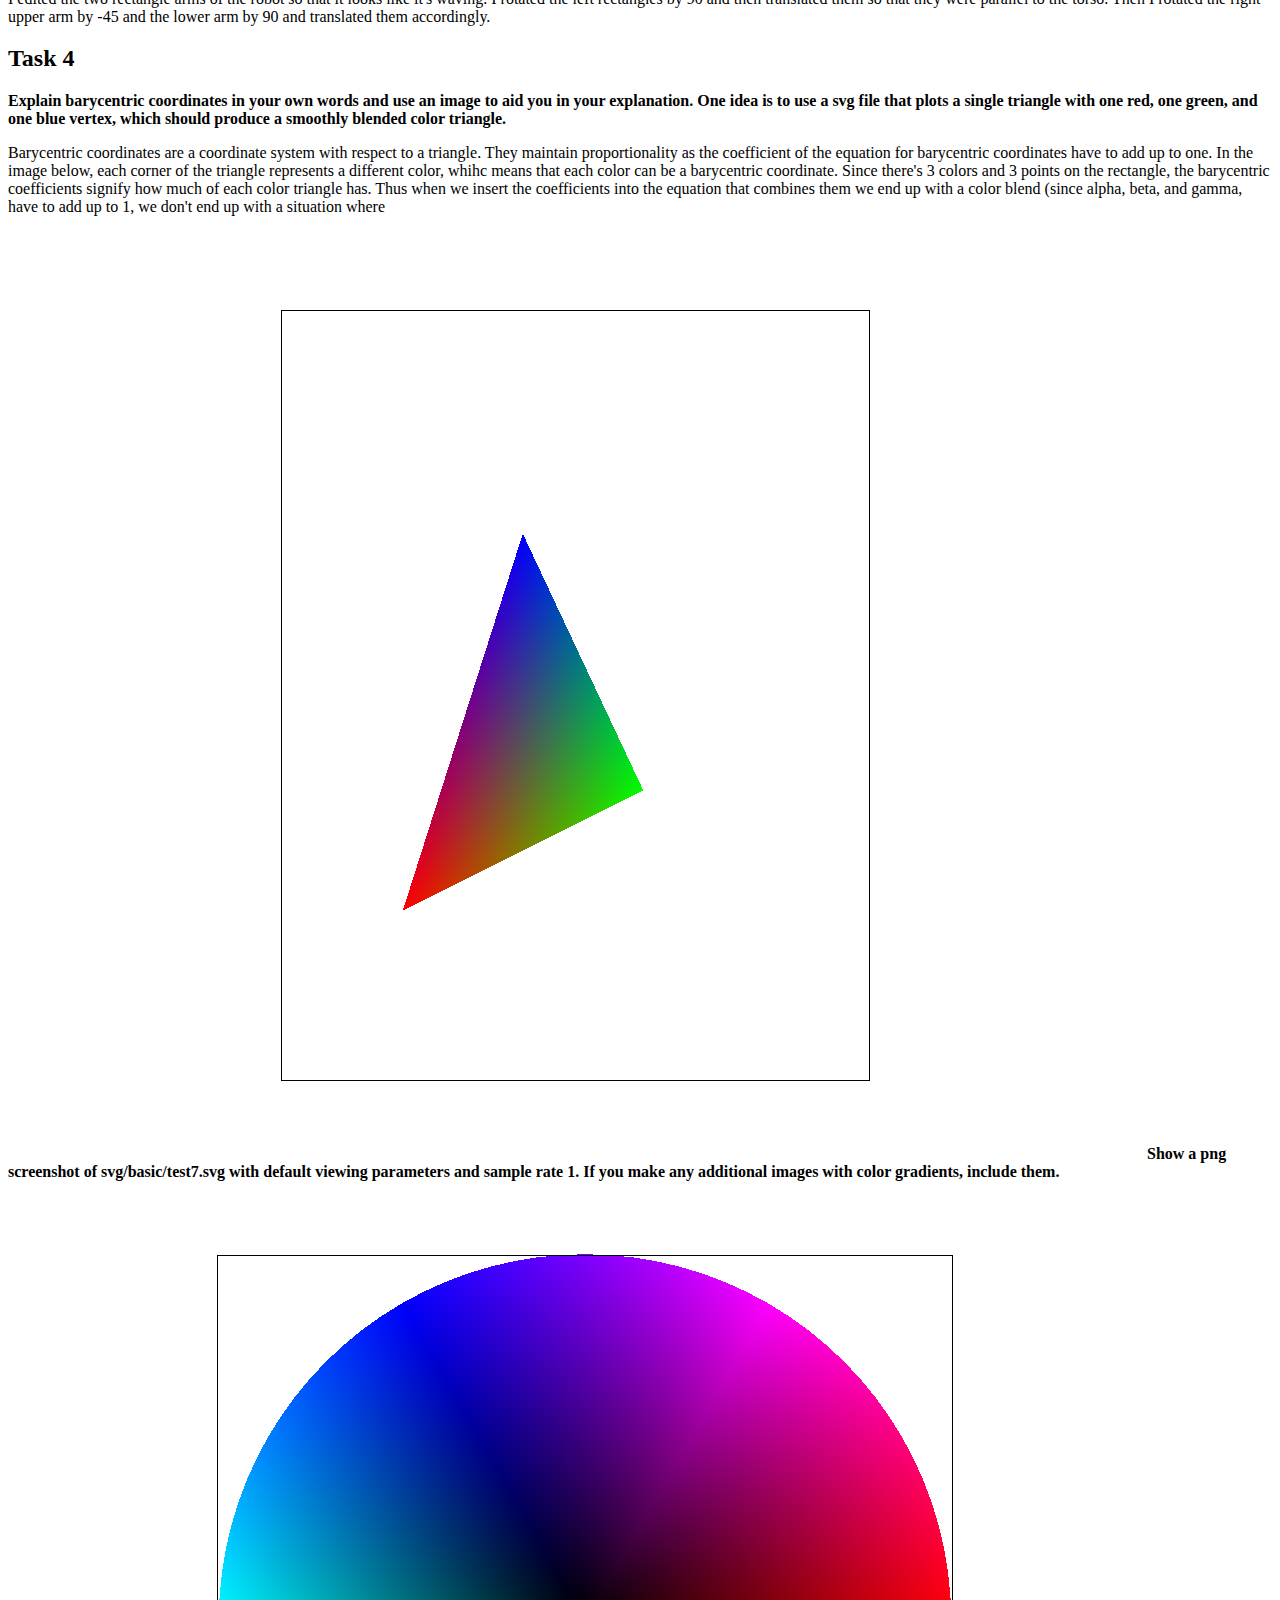
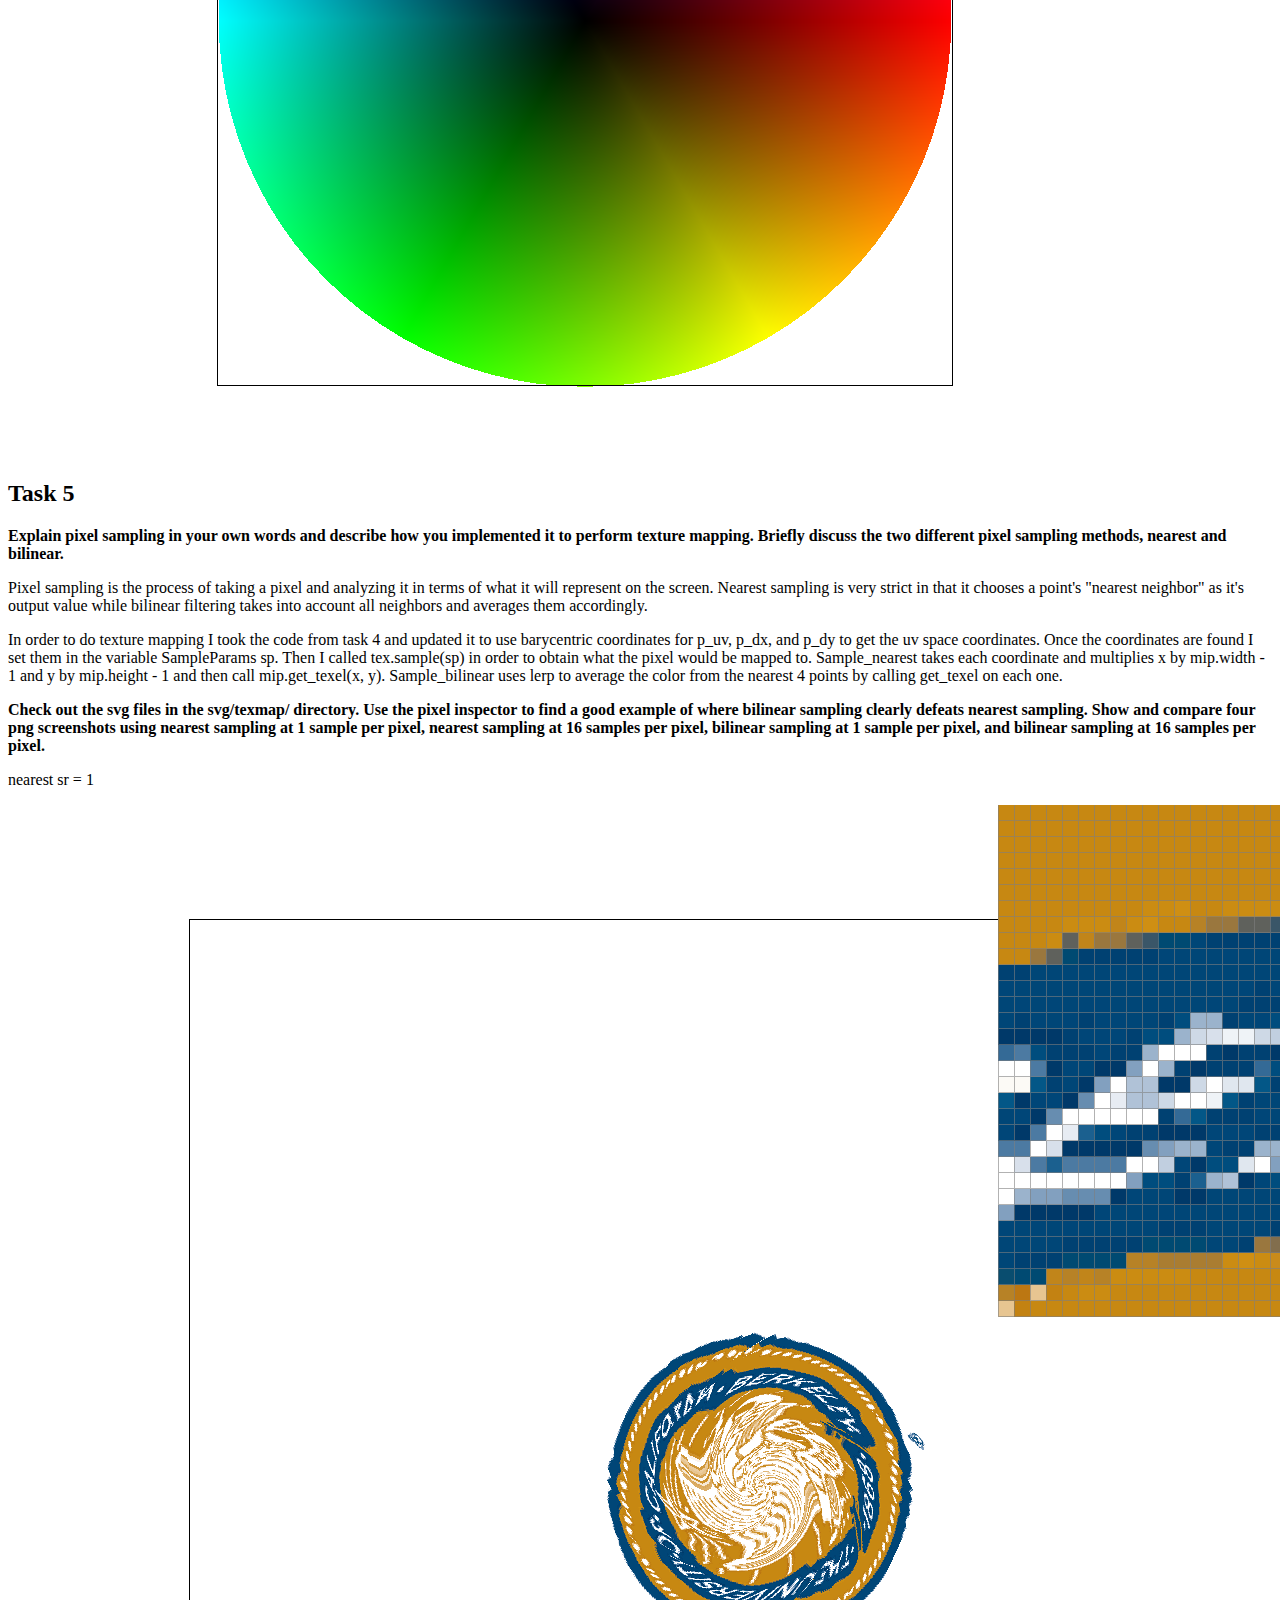
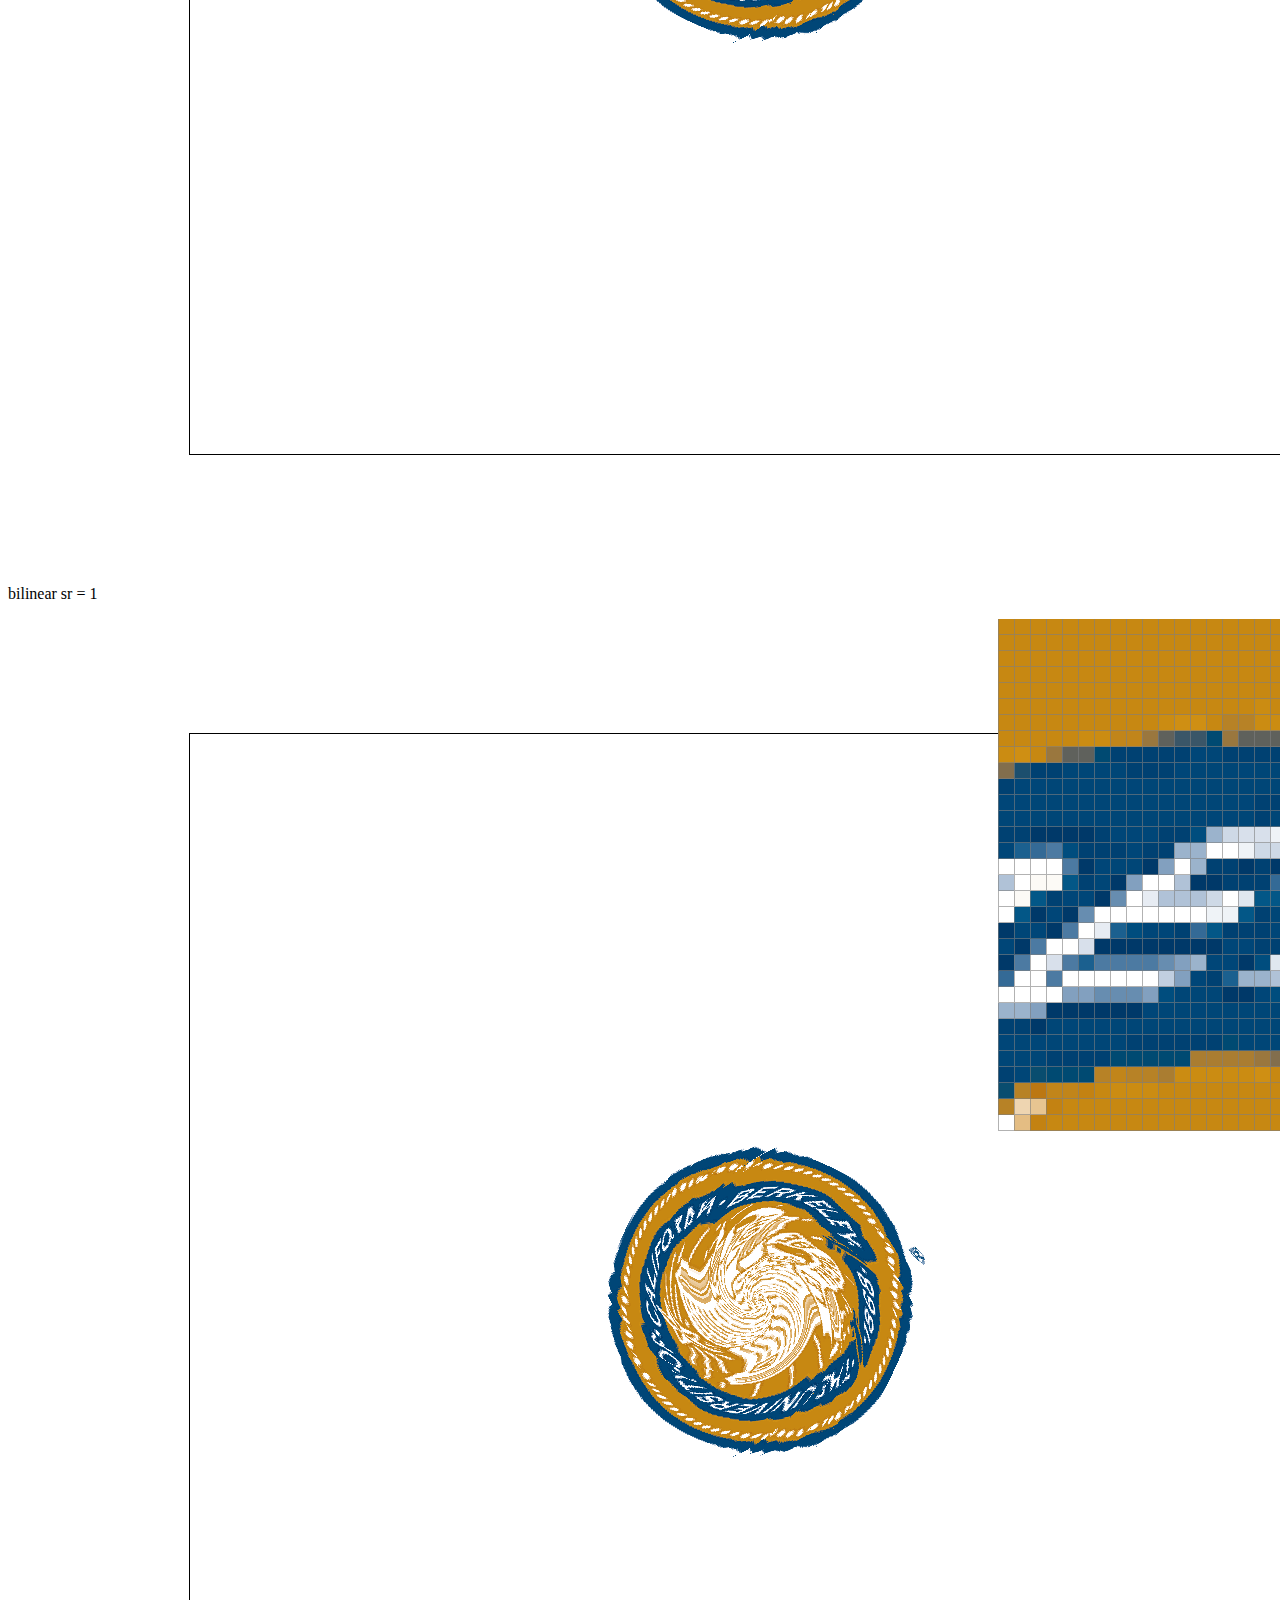
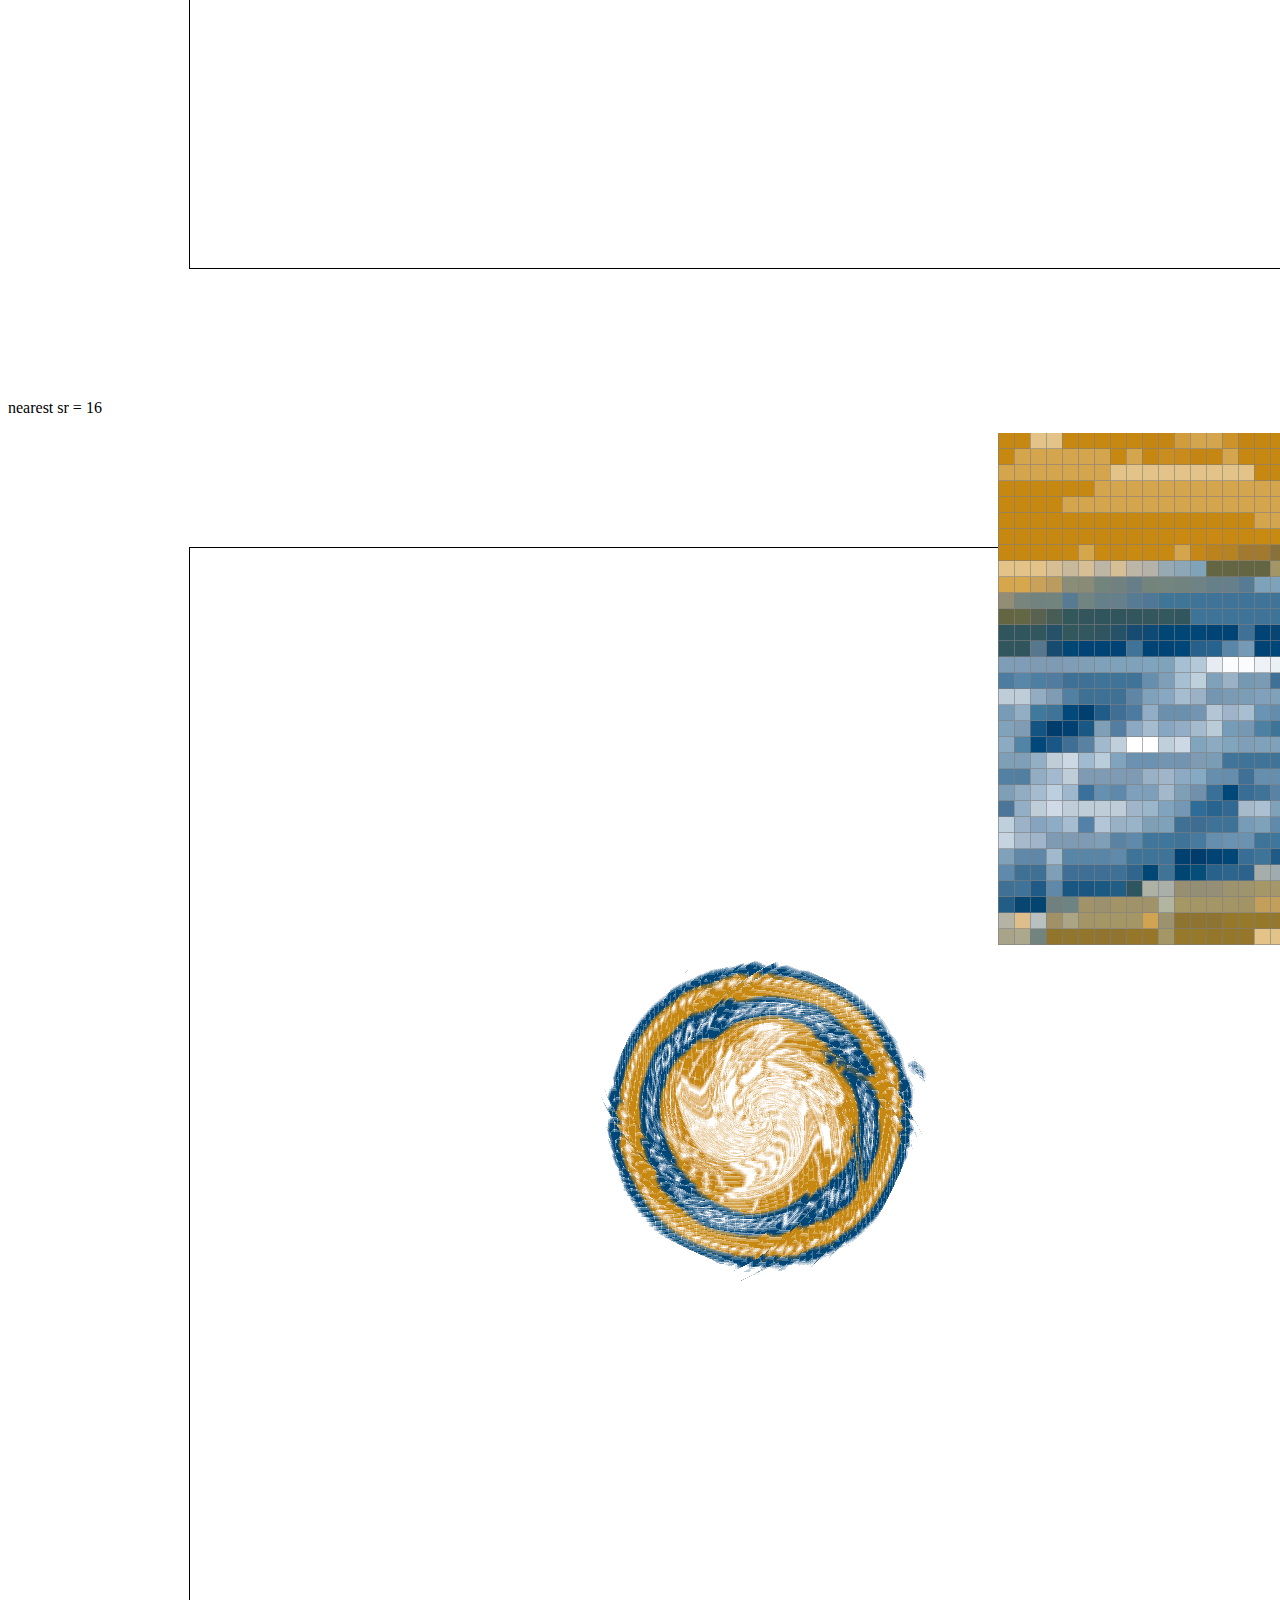
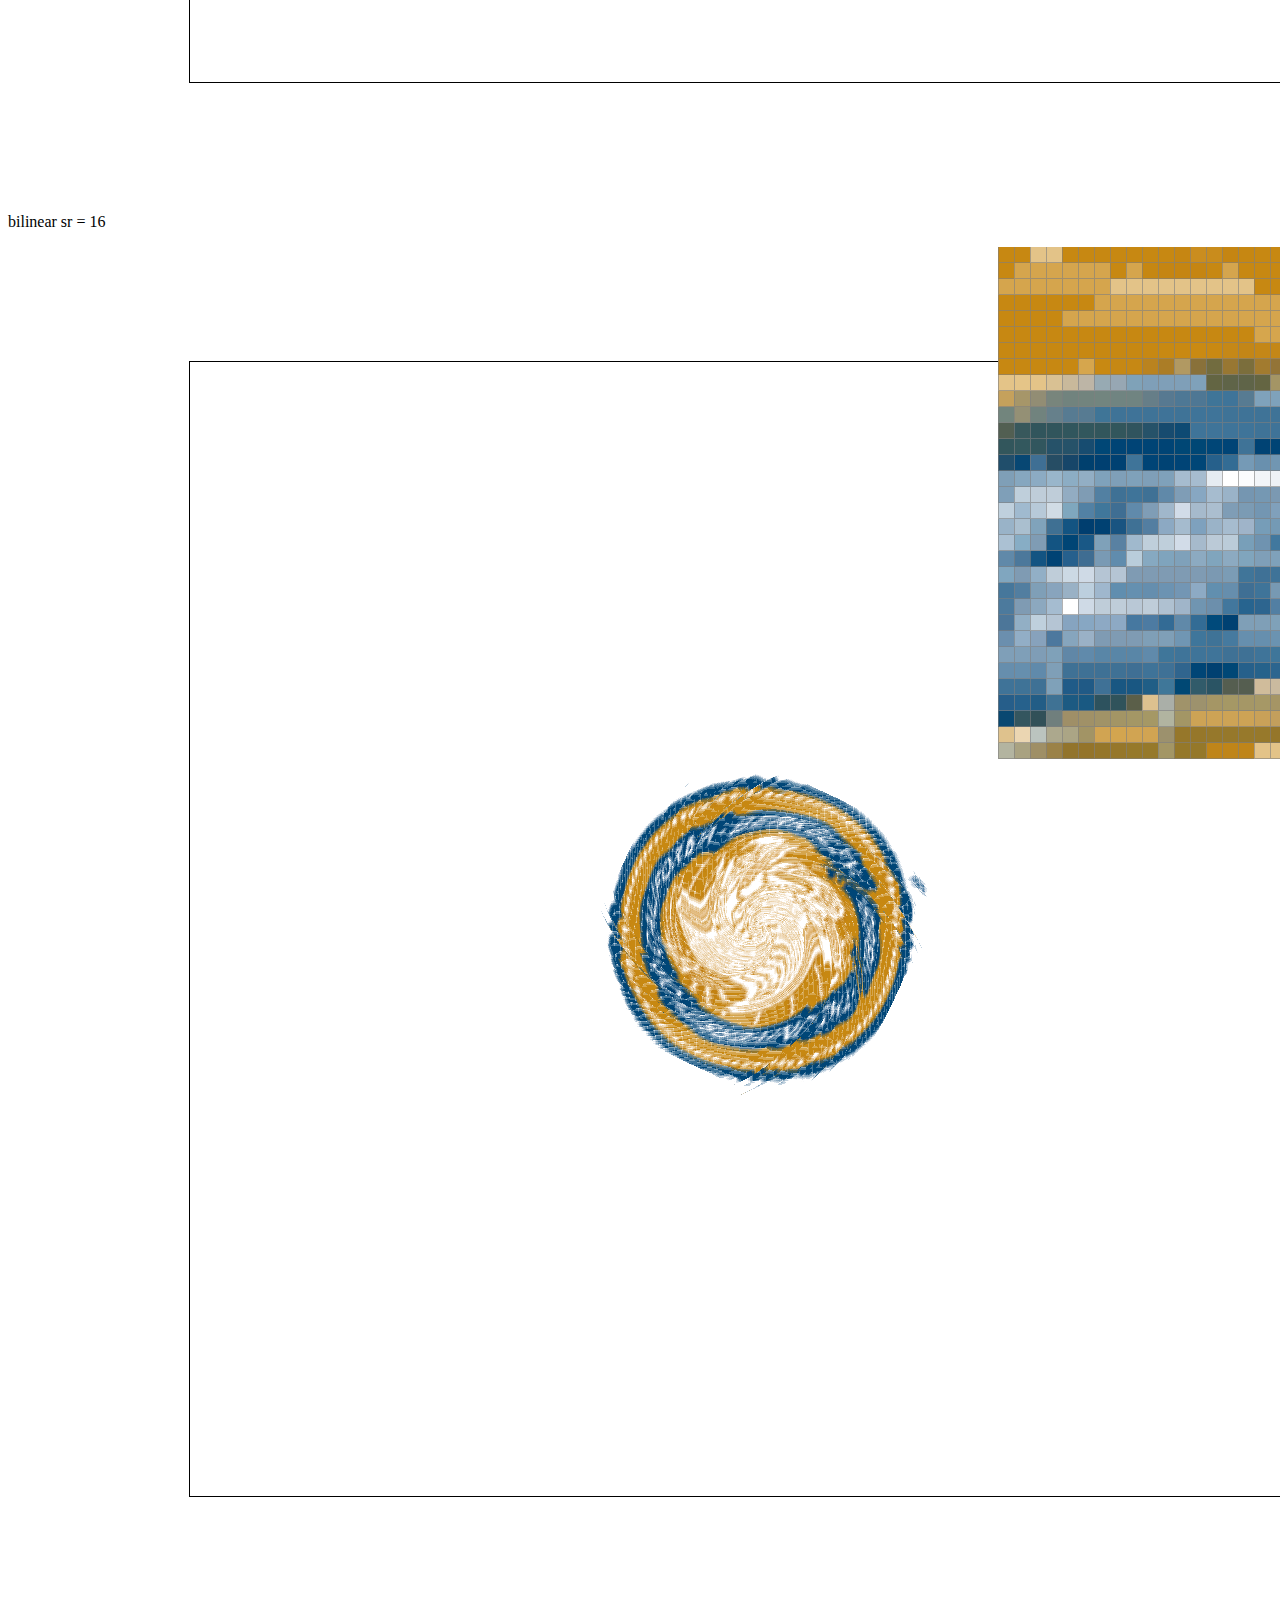
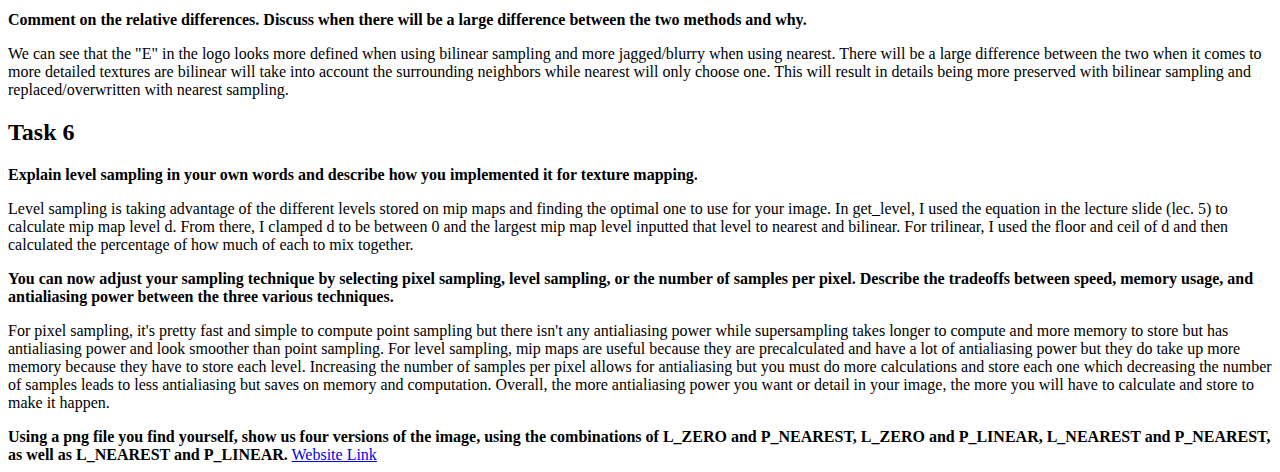
==== commit 88b77746: "ahhhh almost done" ====
--- a/proj1/index.html
+++ b/proj1/index.html
@@ -49,10 +49,30 @@
 		<p> In order to do texture mapping I took the code from task 4 and updated it to use barycentric coordinates for p_uv, p_dx, and p_dy to get the uv space coordinates. Once the coordinates are found I set them in the variable SampleParams sp. Then I called tex.sample(sp) in order to obtain what the pixel would be mapped to. Sample_nearest takes each coordinate and multiplies x by mip.width - 1 and y by mip.height - 1 and then call mip.get_texel(x, y). Sample_bilinear uses lerp to average the color from the nearest 4 points by calling get_texel on each one.</p>
 		
 		<b> Check out the svg files in the svg/texmap/ directory. Use the pixel inspector to find a good example of where bilinear sampling clearly defeats nearest sampling. Show and compare four png screenshots using nearest sampling at 1 sample per pixel, nearest sampling at 16 samples per pixel, bilinear sampling at 1 sample per pixel, and bilinear sampling at 16 samples per pixel. </b>
+		<p> nearest sr = 1 </p> 
+		<img src="./screenshot_2-15_22-8-18.png">
 		
+		<p> bilinear sr = 1 </p> 
+		<img src="./screenshot_2-15_22-8-20.png">
+		
+		<p> nearest sr = 16 </p> 
+		<img src="./screenshot_2-15_22-8-35.png">
+		
+		<p> bilinear sr = 16 </p> 
+		<img src="./screenshot_2-15_22-8-37.png">
 		
 		<b> Comment on the relative differences. Discuss when there will be a large difference between the two methods and why. </b>
+		<p> We can see that the "E" in the logo looks more defined when using bilinear sampling and more jagged/blurry when using nearest. There will be a large difference between the two when it comes to more detailed textures are bilinear will take into account the surrounding neighbors while nearest will only choose one. This will result in details being more preserved with bilinear sampling and replaced/overwritten with nearest sampling.</p>
 		
+		<h2> Task 6</h2>
+		
+		<b> Explain level sampling in your own words and describe how you implemented it for texture mapping. </b>
+		<p> Level sampling is taking advantage of the different levels stored on mip maps and finding the optimal one to use for your image. In get_level, I used the equation in the lecture slide (lec. 5) to calculate mip map level d. From there, I clamped d to be between 0 and the largest mip map level inputted that level to nearest and bilinear. For trilinear, I used the floor and ceil of d and then calculated the percentage of how much of each to mix together.</p>
+		
+		<b> You can now adjust your sampling technique by selecting pixel sampling, level sampling, or the number of samples per pixel. Describe the tradeoffs between speed, memory usage, and antialiasing power between the three various techniques. </b>
+		<p> For pixel sampling, it's pretty fast and simple to compute point sampling but there isn't any antialiasing power while supersampling takes longer to compute and more memory to store but has antialiasing power and look smoother than point sampling. For level sampling, mip maps are useful because they are precalculated and have a lot of antialiasing power but they do take up more memory because they have to store each level. Increasing the number of samples per pixel allows for antialiasing but you must do more calculations and store each one which decreasing the number of samples leads to less antialiasing but saves on memory and computation. Overall, the more antialiasing power you want or detail in your image, the more you will have to calculate and store to make it happen.</p>
+		
+		<b> Using a png file you find yourself, show us four versions of the image, using the combinations of L_ZERO and P_NEAREST, L_ZERO and P_LINEAR, L_NEAREST and P_NEAREST, as well as L_NEAREST and P_LINEAR.</b>
 		
 		<a href="https://myrum.github.io/proj-webpage-myriam/proj1/index.html"> Website Link </a>
 	</body>
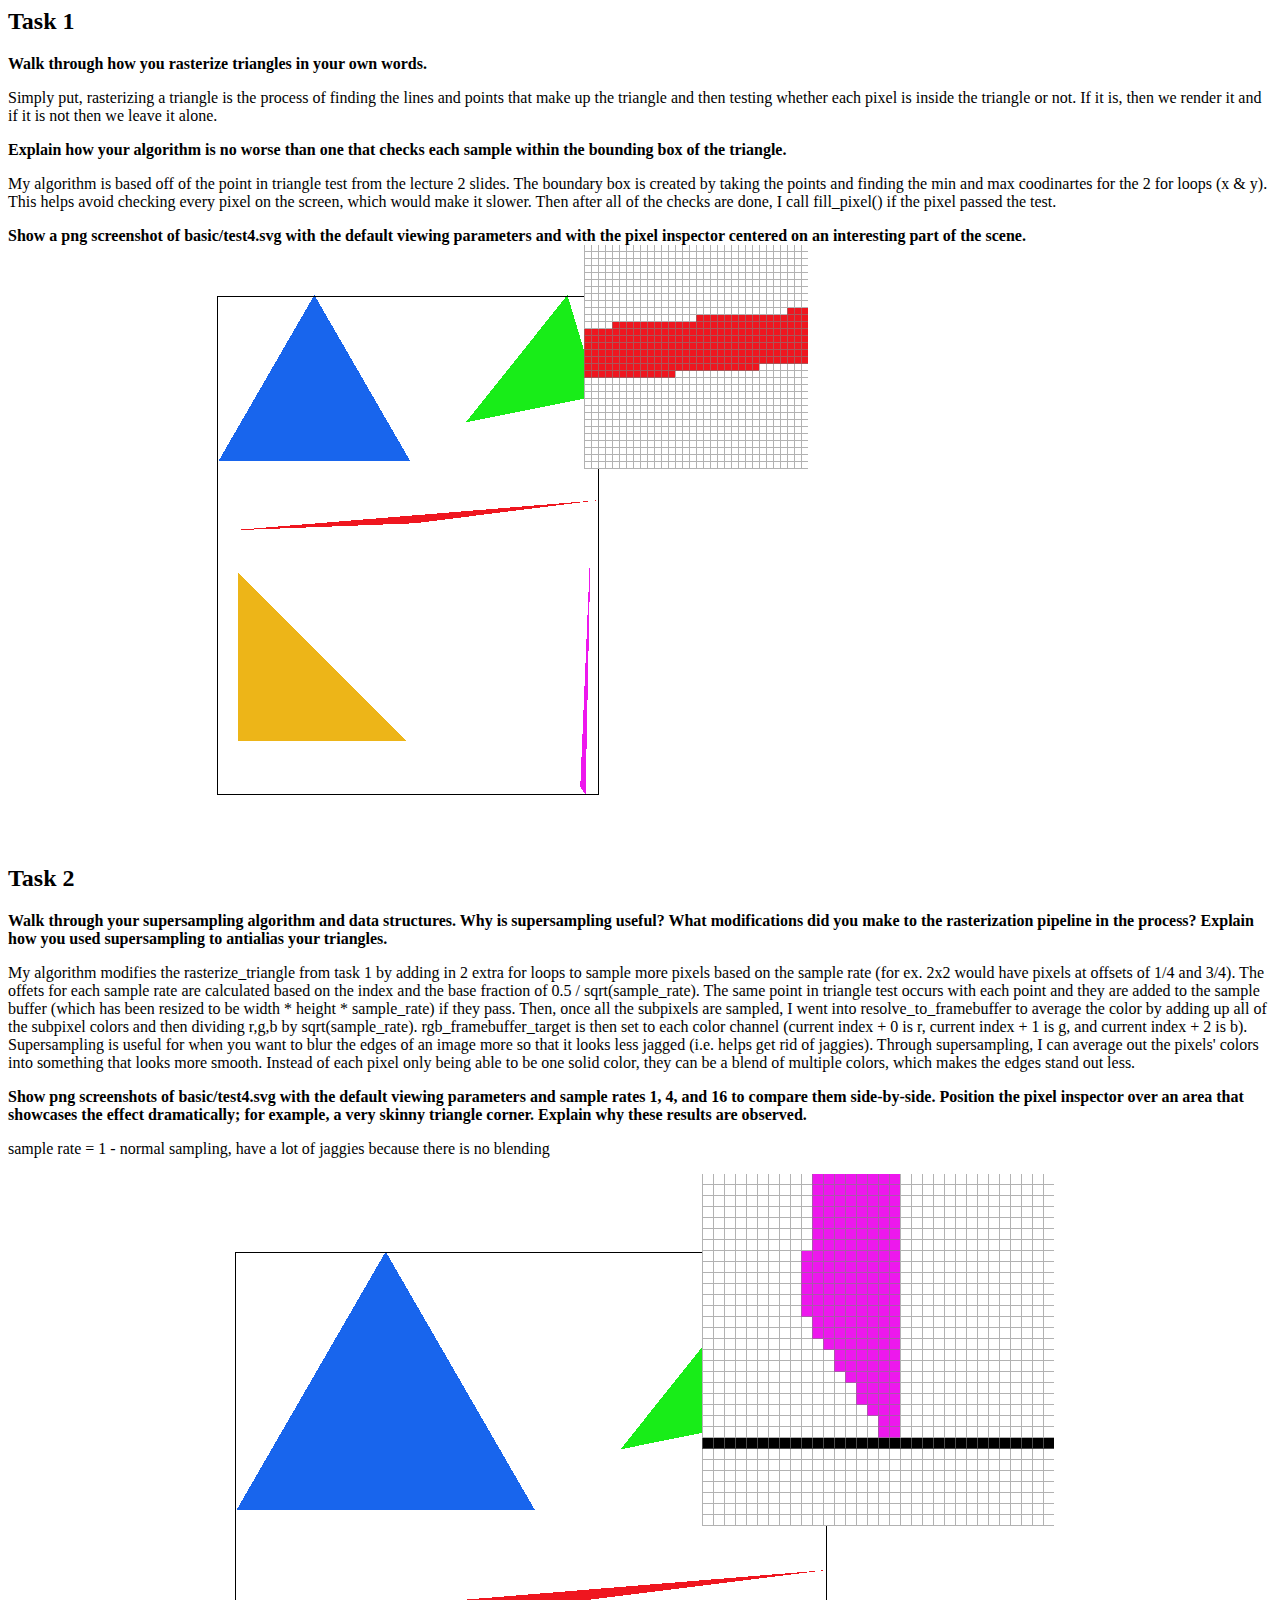
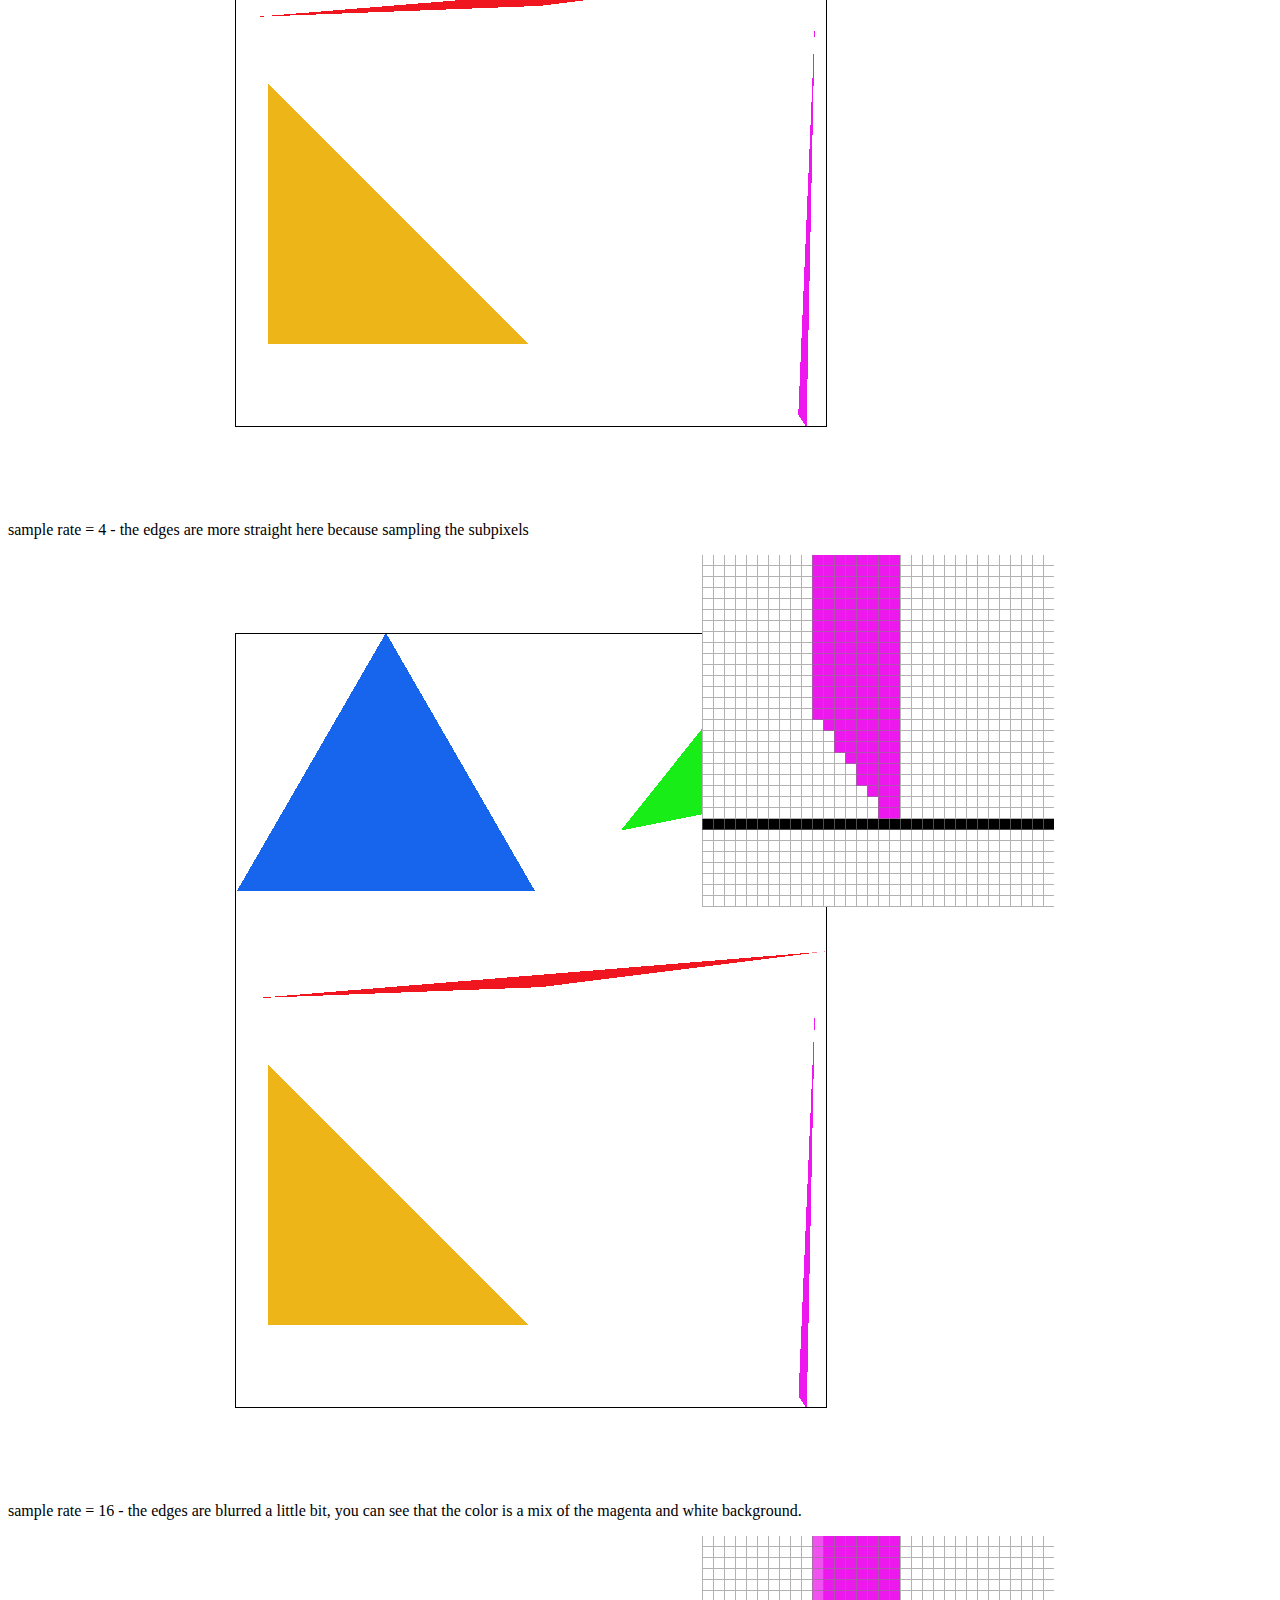
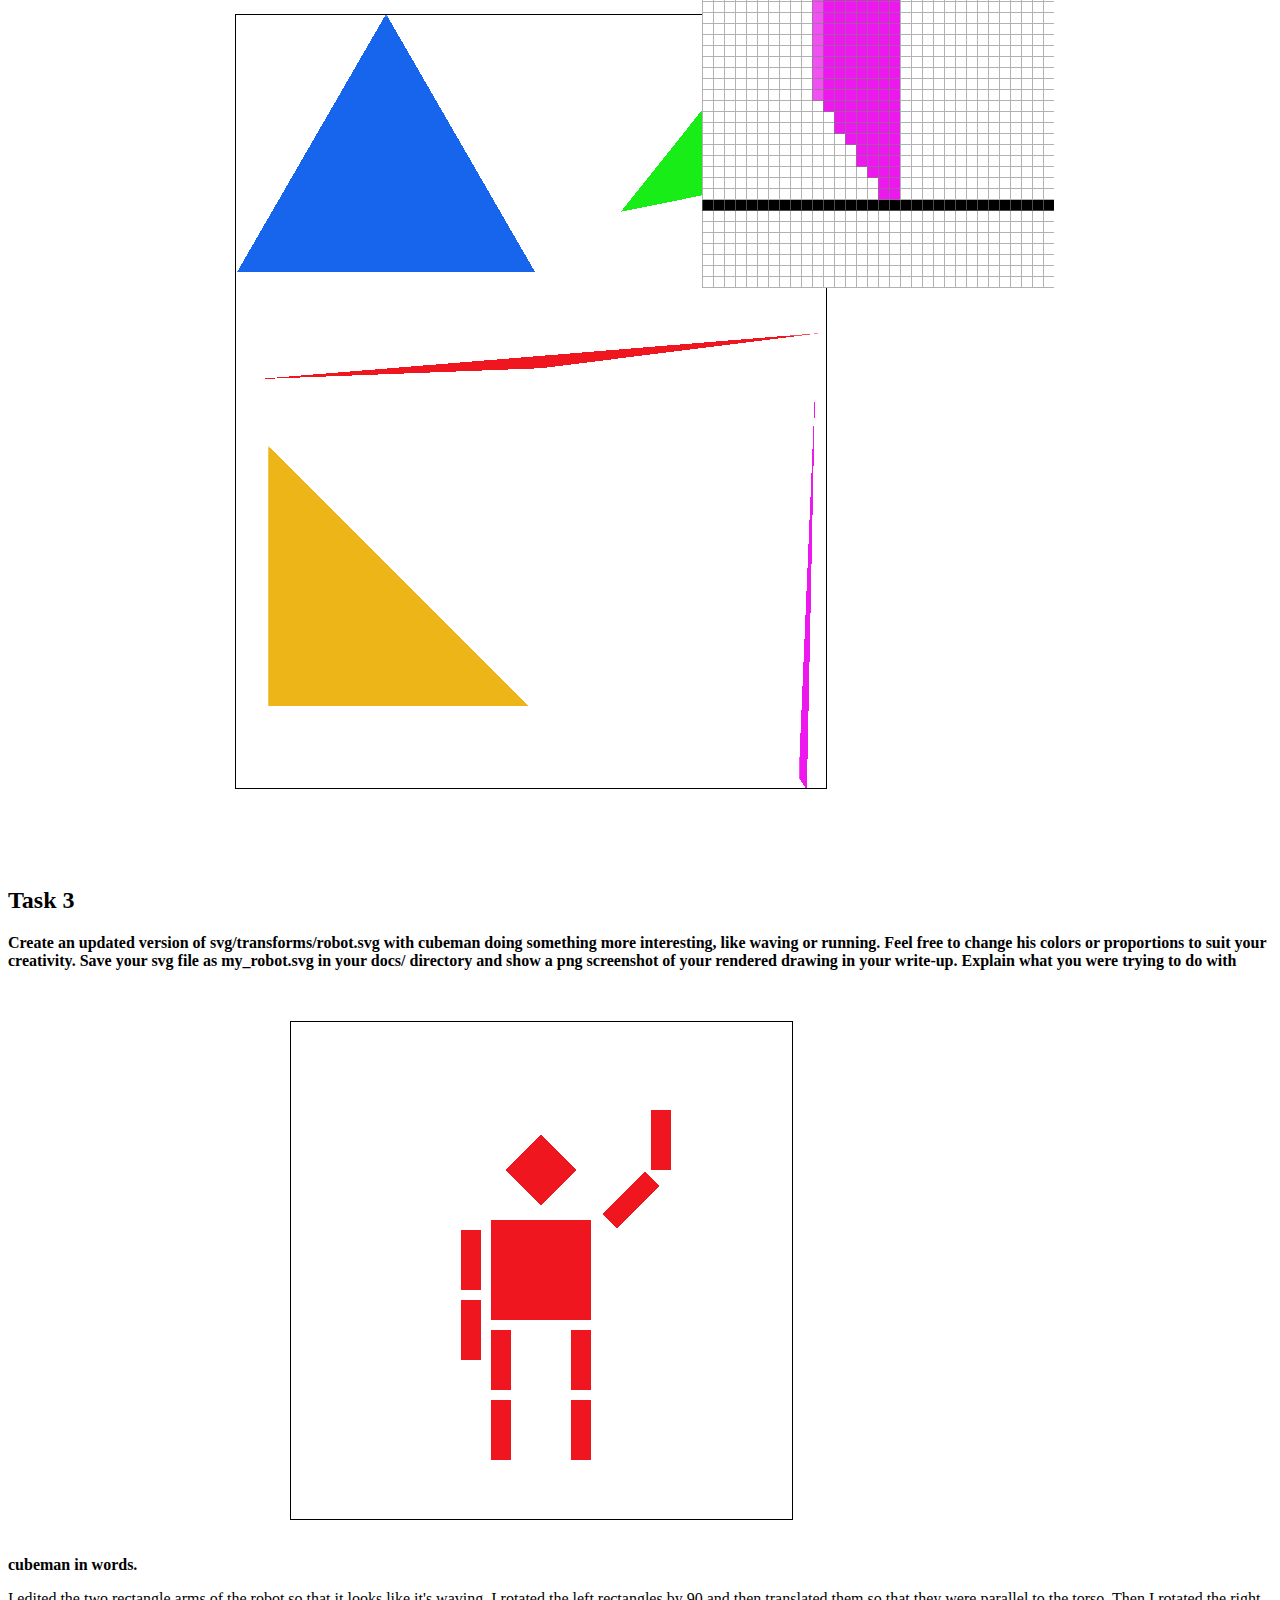
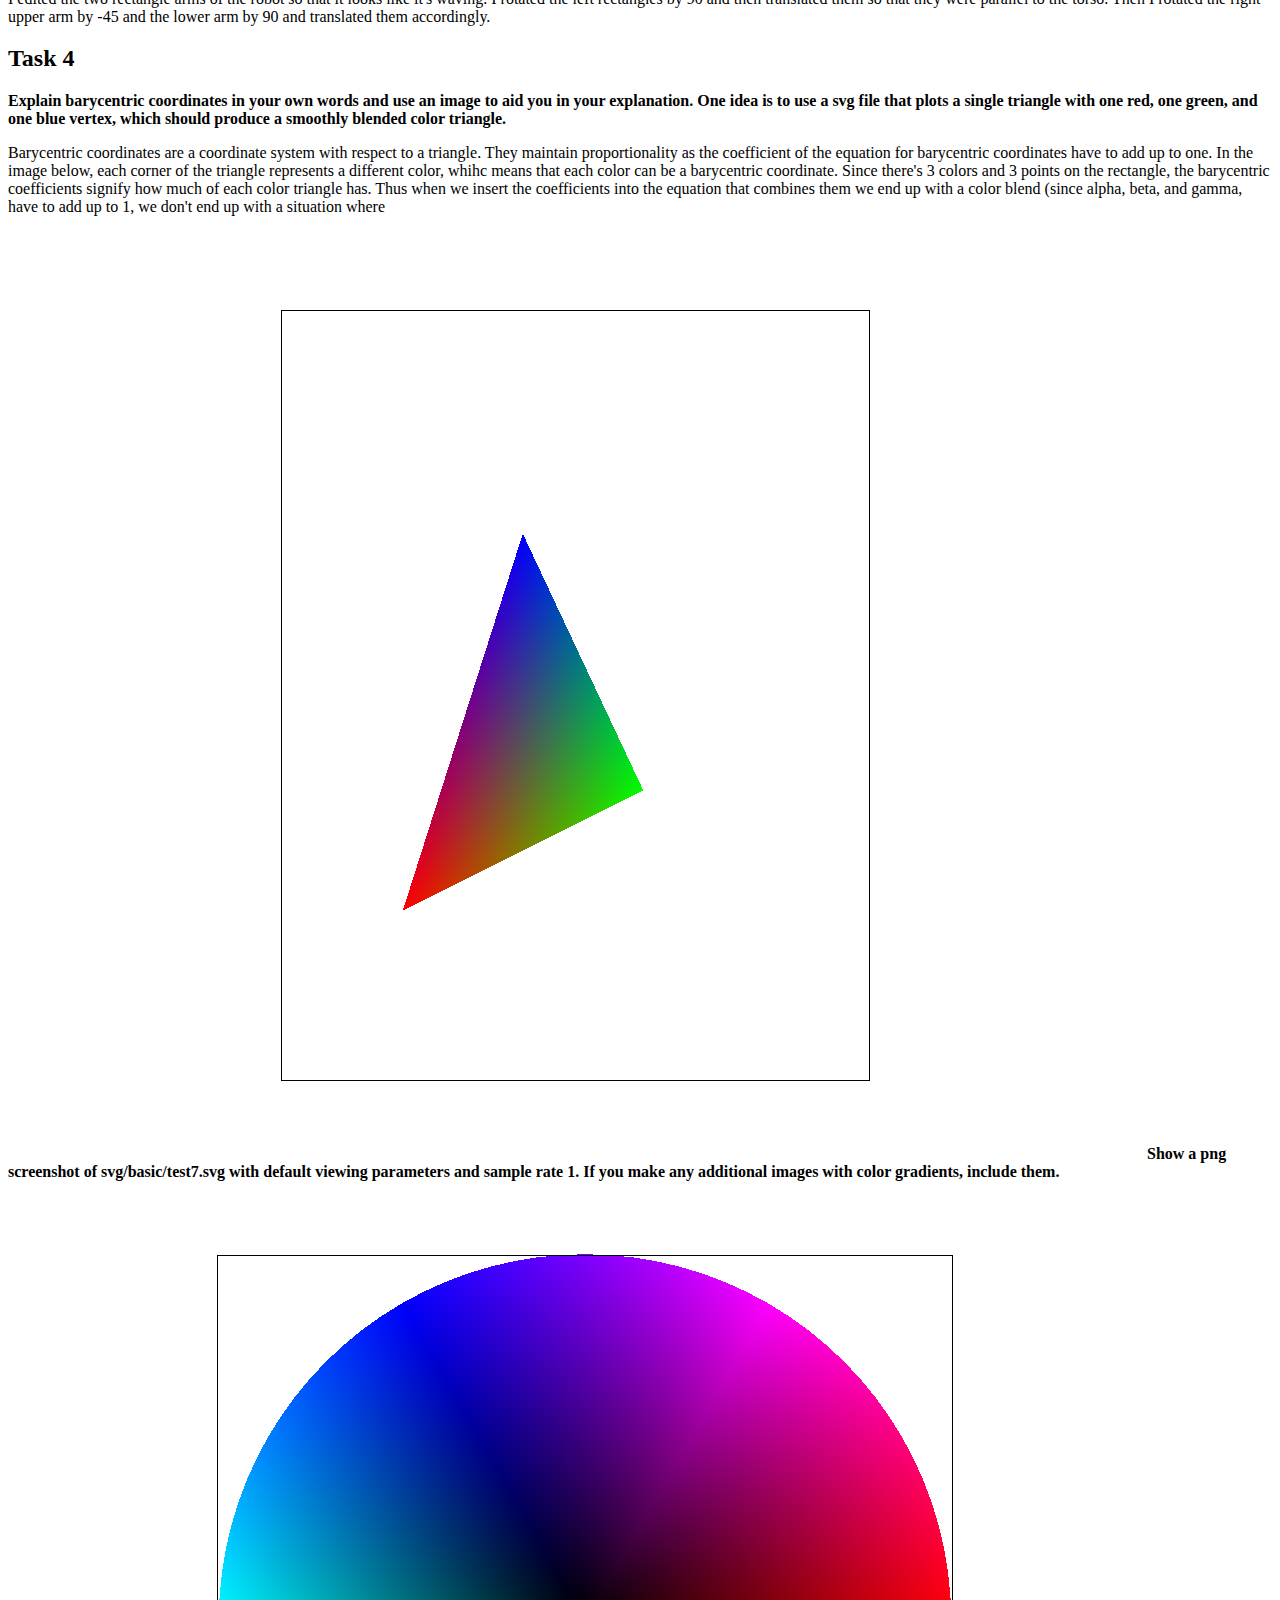
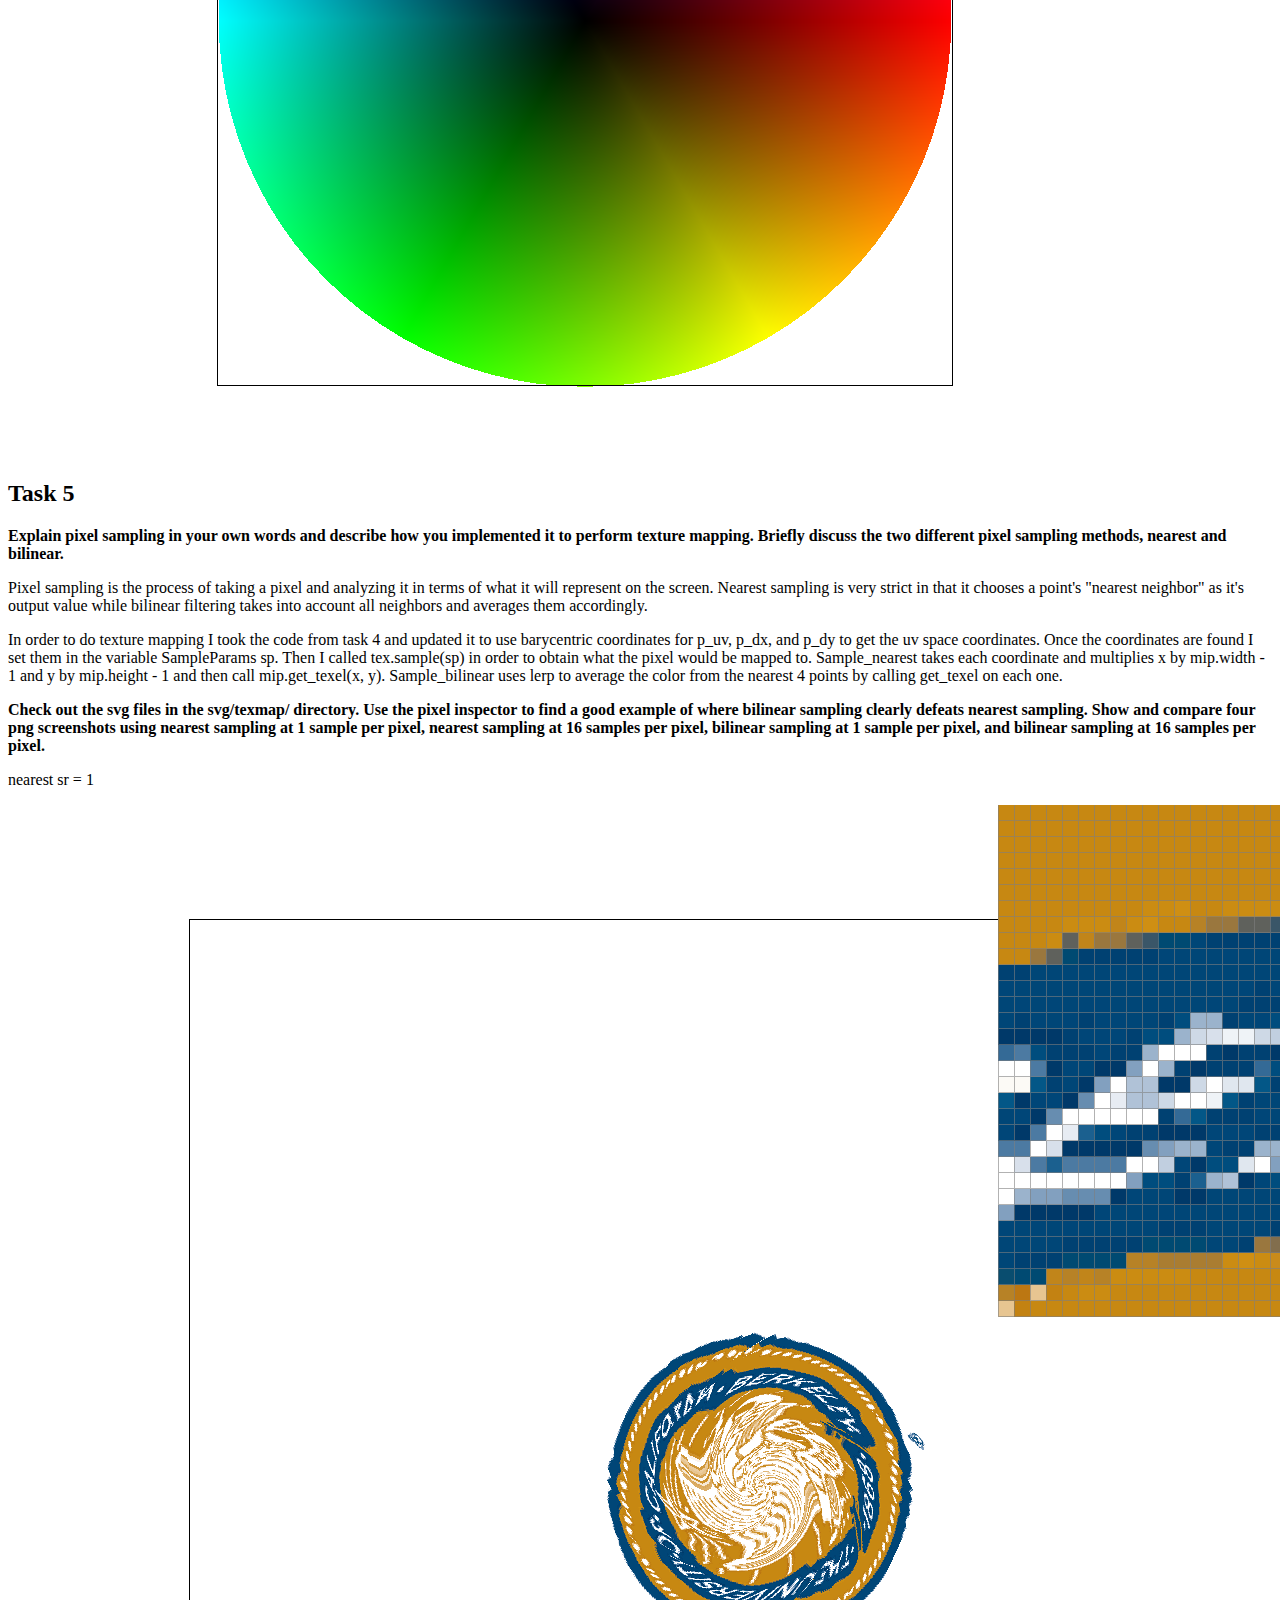
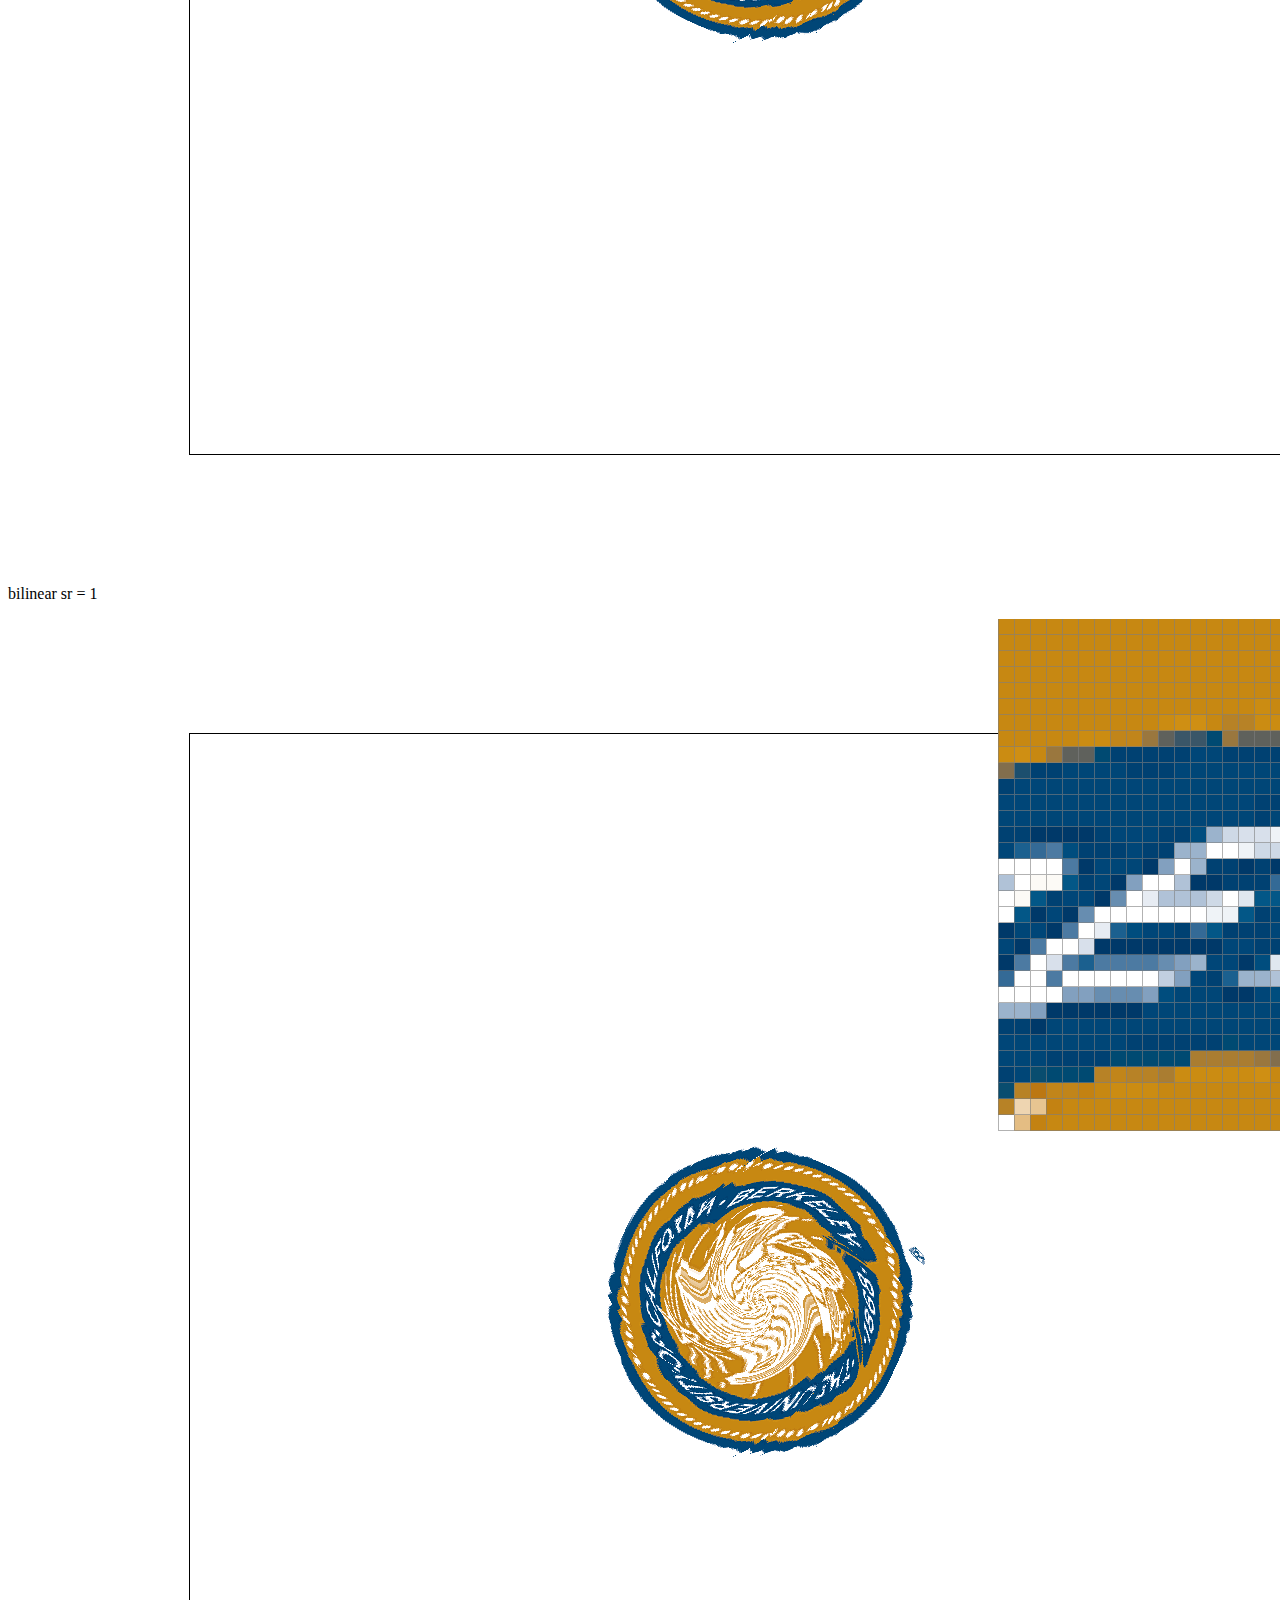
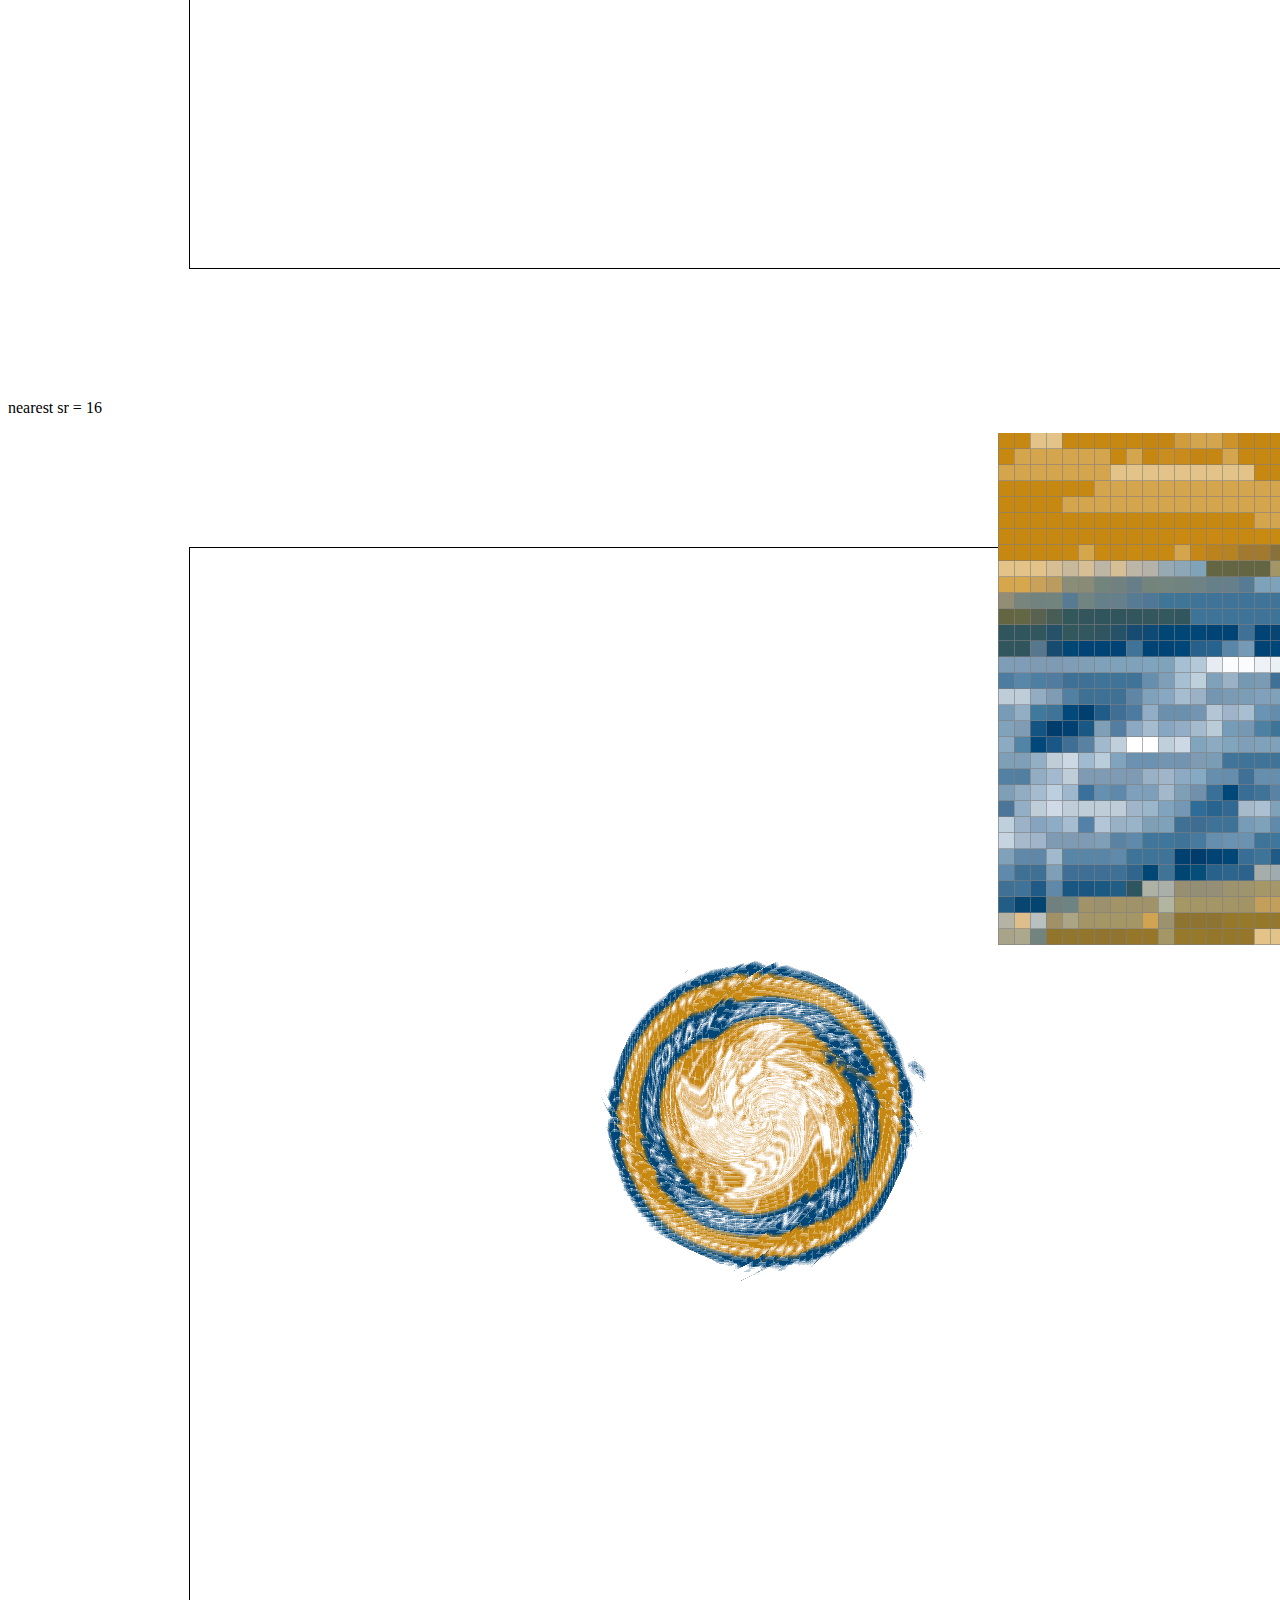
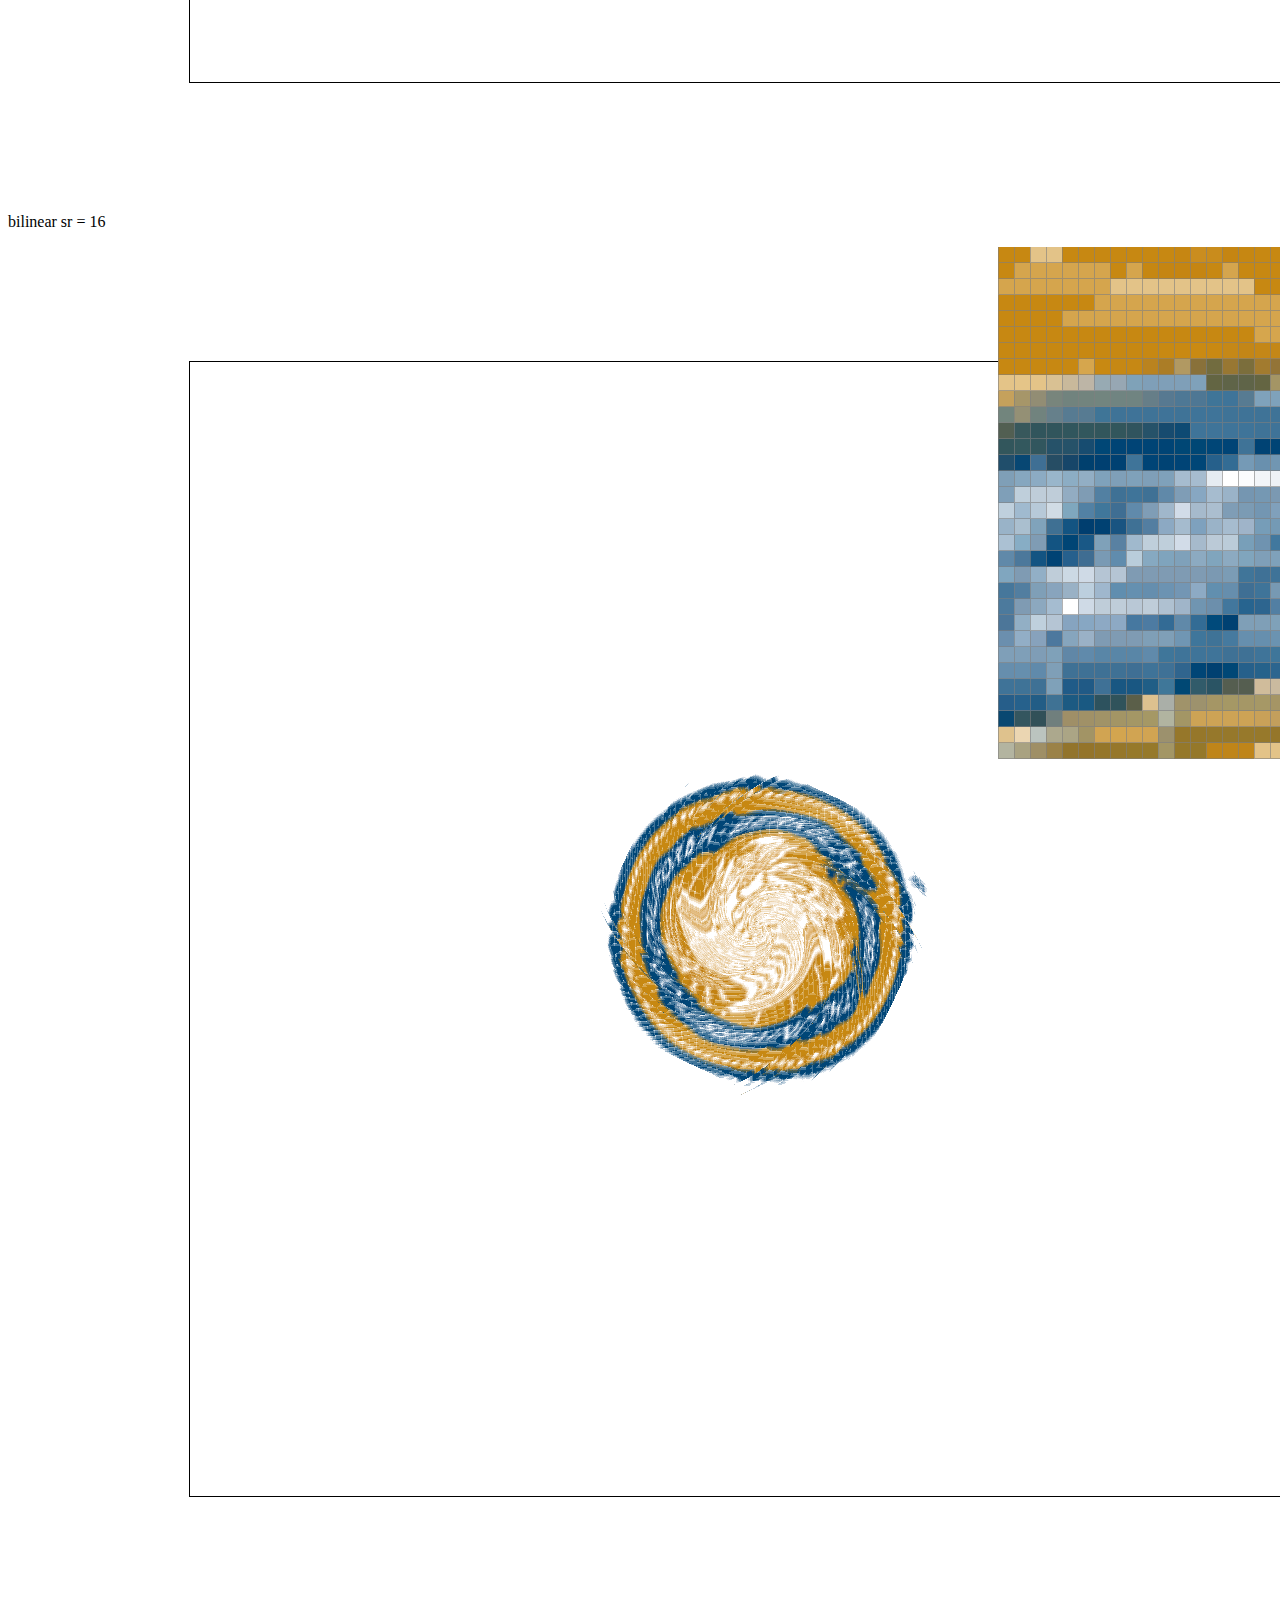
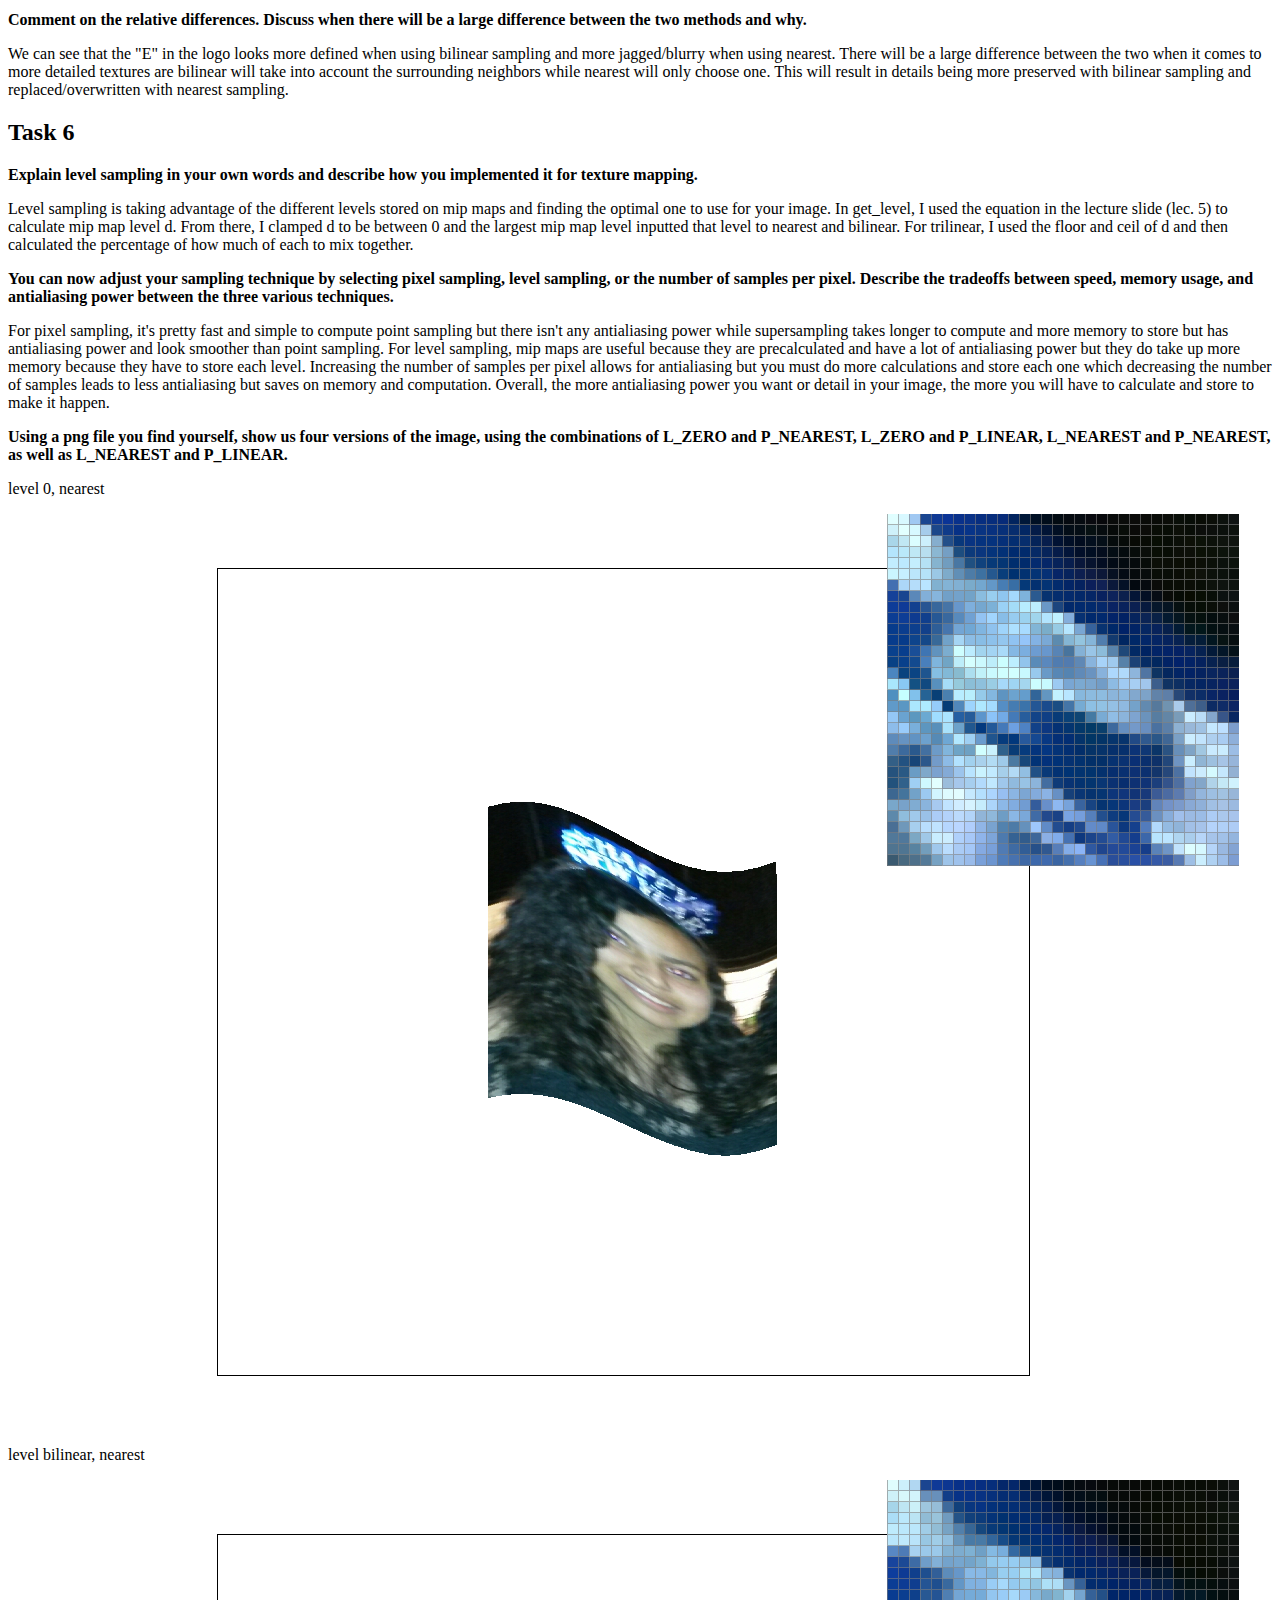
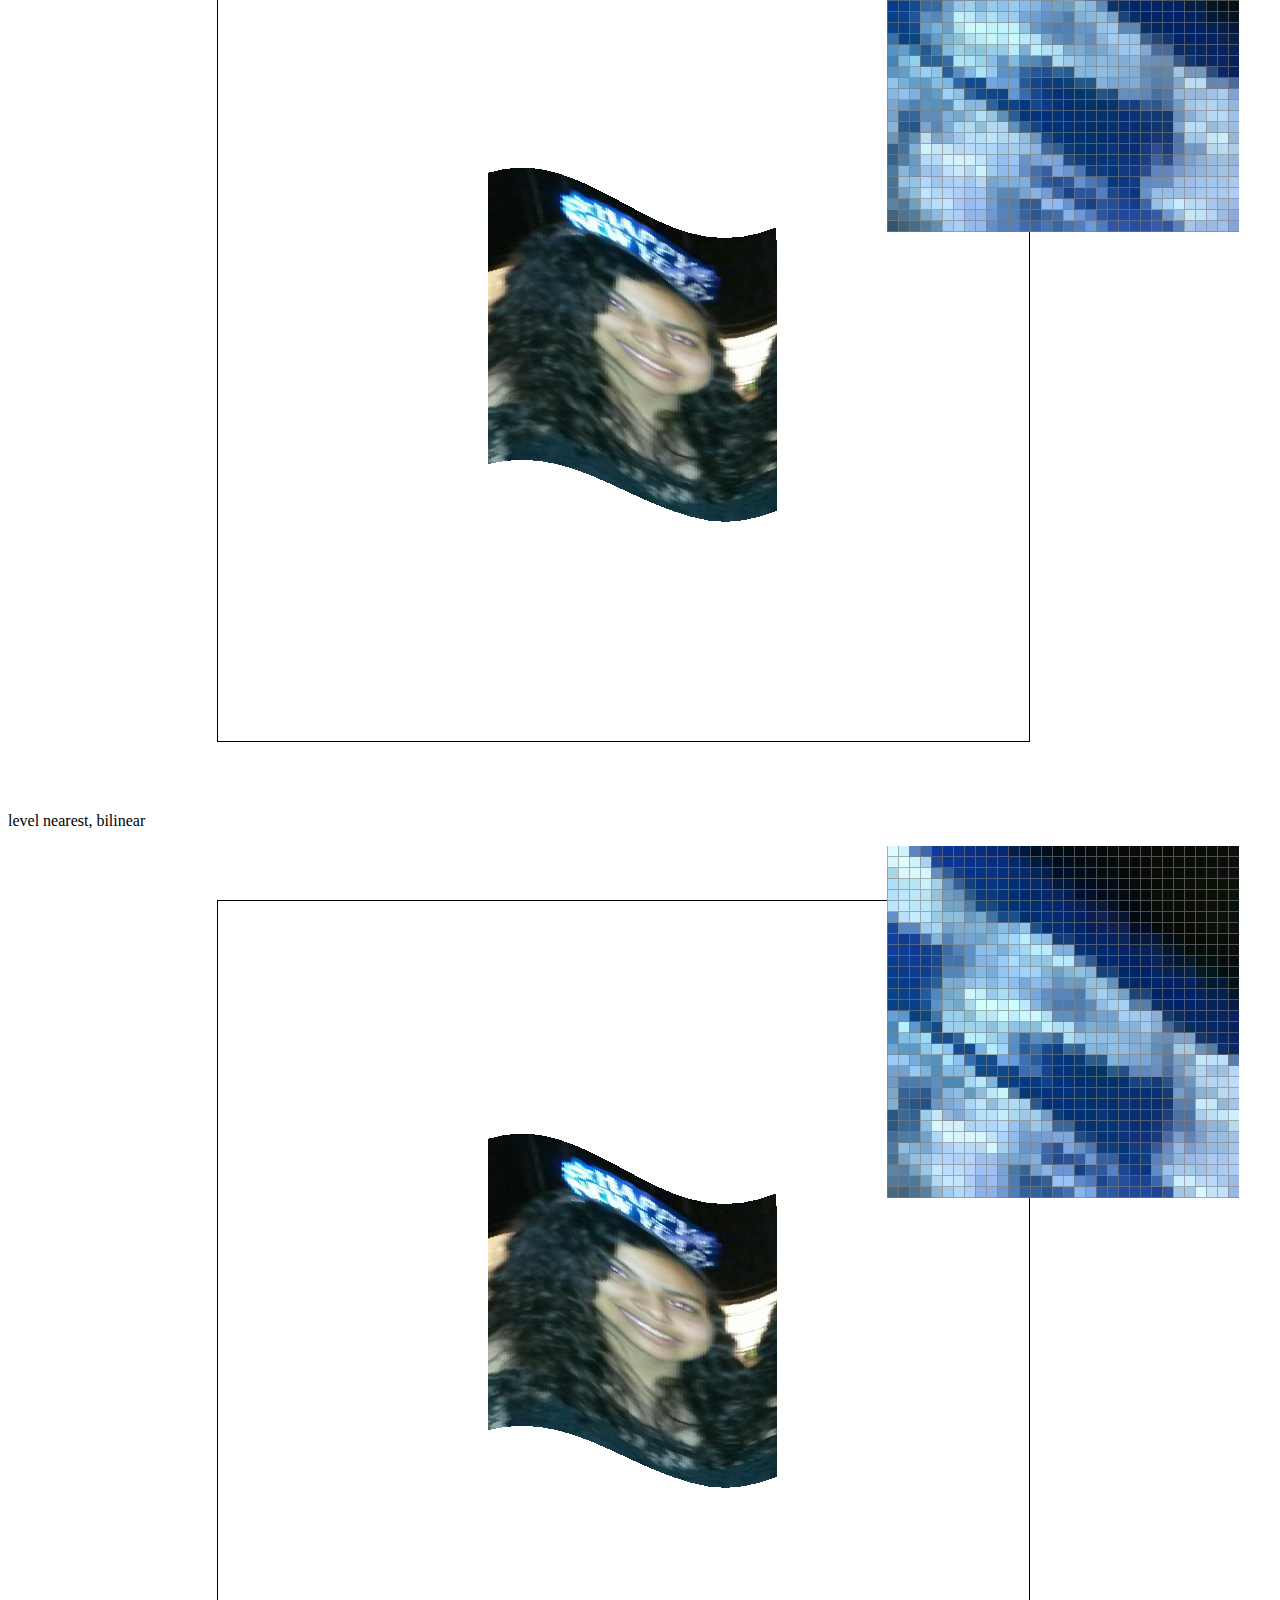
==== commit e02d8c5e: "done" ====
--- a/proj1/index.html
+++ b/proj1/index.html
@@ -73,6 +73,14 @@
 		<p> For pixel sampling, it's pretty fast and simple to compute point sampling but there isn't any antialiasing power while supersampling takes longer to compute and more memory to store but has antialiasing power and look smoother than point sampling. For level sampling, mip maps are useful because they are precalculated and have a lot of antialiasing power but they do take up more memory because they have to store each level. Increasing the number of samples per pixel allows for antialiasing but you must do more calculations and store each one which decreasing the number of samples leads to less antialiasing but saves on memory and computation. Overall, the more antialiasing power you want or detail in your image, the more you will have to calculate and store to make it happen.</p>
 		
 		<b> Using a png file you find yourself, show us four versions of the image, using the combinations of L_ZERO and P_NEAREST, L_ZERO and P_LINEAR, L_NEAREST and P_NEAREST, as well as L_NEAREST and P_LINEAR.</b>
+		<p> level 0, nearest </p>
+		<img src="./screenshot_2-15_23-42-6.png">
+		<p> level bilinear, nearest</p>
+		<img src="./screenshot_2-15_23-42-35.png">
+		<p> level nearest, bilinear</p>
+		<img src="./screenshot_2-15_23-42-43.png">
+		<p> level bilinear, bilinear</p>
+		<img src="./screenshot_2-15_23-42-51.png">
 		
 		<a href="https://myrum.github.io/proj-webpage-myriam/proj1/index.html"> Website Link </a>
 	</body>
